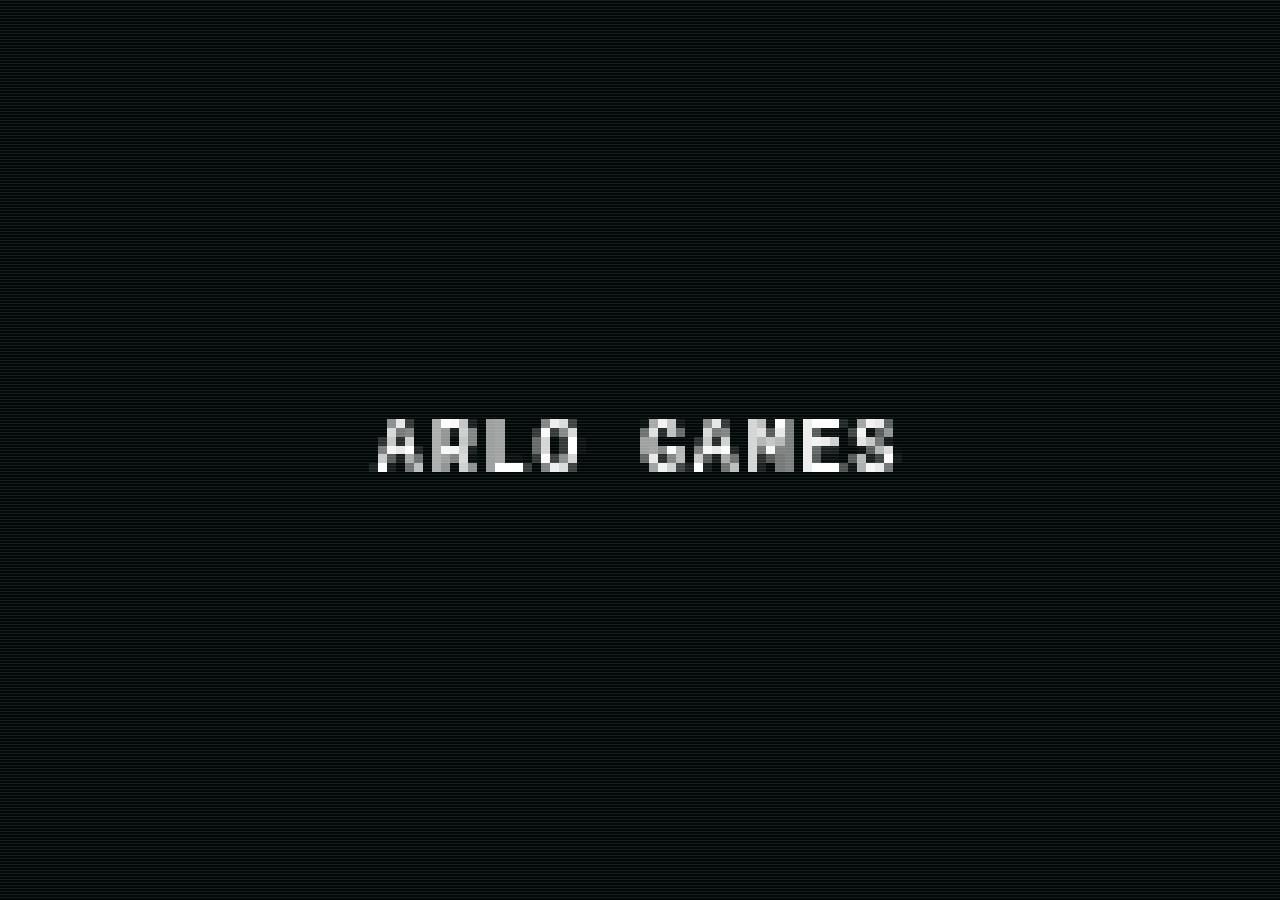
==== cheat-chess-v2/index.html @ 186579b4 "Add Cheat Chess v2 test build (online play) at /cheat-chess-v2/ Kept alongside the original build so" ====
<!DOCTYPE html>
<html lang="en">
<head>
<meta charset="UTF-8">
<meta name="robots" content="noindex, nofollow, noarchive">
<meta name="viewport" content="width=device-width, initial-scale=1, maximum-scale=1, user-scalable=no, viewport-fit=cover">
<meta name="theme-color" content="#041413">
<!-- the page itself is always revalidated; js, css and art carry version tags -->
<meta http-equiv="Cache-Control" content="no-cache, must-revalidate">
<meta name="description" content="Cheat Chess: normal chess, except both players hold secret cheat cards.">
<title>Cheat Chess</title>
<link rel="manifest" href="manifest.webmanifest">
<link rel="icon" type="image/png" href="icons/icon-192.png">
<link rel="apple-touch-icon" href="icons/icon-192.png">
<meta name="apple-mobile-web-app-capable" content="yes">
<meta name="apple-mobile-web-app-status-bar-style" content="black-translucent">
<meta name="apple-mobile-web-app-title" content="Cheat Chess">
<meta name="mobile-web-app-capable" content="yes">
<link rel="stylesheet" href="css/fonts.css?v=20261009202502">
<link rel="stylesheet" href="css/style.css?v=20261009202502">
<link rel="stylesheet" href="css/extras.css?v=20261009202502">
<link rel="stylesheet" href="css/lobby.css?v=20261009202502">
<link rel="stylesheet" href="css/battle.css?v=20261009202502">
</head>
<body class="intro-on">

<!-- ============ painted background scene ============ -->
<div id="scene">
  <svg viewBox="0 0 400 800" preserveAspectRatio="xMidYMax slice" aria-hidden="true">
    <defs>
      <linearGradient id="skyG" x1="0" y1="0" x2="0" y2="1">
        <stop offset="0" stop-color="#051616"/><stop offset=".35" stop-color="#0d3533"/><stop offset=".58" stop-color="#236c62"/><stop offset=".72" stop-color="#6fbf9c"/><stop offset=".8" stop-color="#a8e0bf"/>
      </linearGradient>
      <radialGradient id="sunG" cx=".5" cy=".5" r=".5">
        <stop offset="0" stop-color="#f7ffe6" stop-opacity=".95"/><stop offset=".25" stop-color="#d8ffd9" stop-opacity=".55"/><stop offset="1" stop-color="#8fe3c0" stop-opacity="0"/>
      </radialGradient>
      <linearGradient id="mistG" x1="0" y1="0" x2="1" y2="0">
        <stop offset="0" stop-color="#dff" stop-opacity="0"/><stop offset=".5" stop-color="#dff" stop-opacity=".16"/><stop offset="1" stop-color="#dff" stop-opacity="0"/>
      </linearGradient>
    </defs>
    <rect width="400" height="800" fill="url(#skyG)"/>
    <g fill="#e8fff4" opacity=".75">
      <circle cx="30" cy="60" r="1.2"/><circle cx="90" cy="120" r=".9"/><circle cx="150" cy="40" r="1.4"/><circle cx="210" cy="95" r=".8"/><circle cx="270" cy="30" r="1.1"/>
      <circle cx="330" cy="80" r="1.5"/><circle cx="380" cy="150" r=".9"/><circle cx="60" cy="190" r="1"/><circle cx="120" cy="250" r=".8"/><circle cx="350" cy="230" r="1.1"/>
      <circle cx="240" cy="180" r=".7"/><circle cx="20" cy="300" r=".9"/><circle cx="300" cy="300" r=".8"/><circle cx="180" cy="160" r="1.2"/>
      <path d="M318 118l2 5 5 2-5 2-2 5-2-5-5-2 5-2z" opacity=".8"/><path d="M72 88l1.5 4 4 1.5-4 1.5-1.5 4-1.5-4-4-1.5 4-1.5z" opacity=".7"/>
    </g>
    <g class="sunpulse"><circle cx="260" cy="470" r="190" fill="url(#sunG)"/><circle cx="260" cy="470" r="24" fill="#f4ffe8" opacity=".9"/></g>
    <path d="M0 520 L40 480 L80 505 L130 440 L175 490 L220 455 L262 500 L310 430 L360 480 L400 455 V800 H0Z" fill="#3f8a7c" opacity=".55"/>
    <path d="M0 560 L50 520 L95 545 L140 500 L190 548 L240 510 L300 552 L350 515 L400 540 V800 H0Z" fill="#276a60" opacity=".85"/>
    <!-- castle on the ridge -->
    <g fill="#1a4d48">
      <path d="M232 540 V505 h6 v-8 h4 v8 h6 v-18 l7-12 7 12 v18 h6 v-8 h4 v8 h6 v35z"/>
      <path d="M252 487 v-25 l3-8 3 8 v25z"/><circle cx="255" cy="452" r="1.4" fill="#f4ffe8"/>
      <rect x="258" y="508" width="3" height="5" fill="#ffe9a8" opacity=".85"/><rect x="243" y="515" width="2.5" height="4" fill="#ffe9a8" opacity=".7"/>
    </g>
    <rect class="mist" x="-60" y="540" width="520" height="40" fill="url(#mistG)"/>
    <path d="M0 610 Q60 575 120 598 T240 590 T400 580 V800 H0Z" fill="#17463f"/>
    <g fill="#0f3530">
      <path d="M20 612 l10-40 10 40z"/><path d="M36 606 l8-30 8 30z"/><path d="M330 598 l11-44 11 44z"/><path d="M352 600 l8-30 8 30z"/>
      <path d="M160 596 l7-26 7 26z"/><path d="M290 602 l6-22 6 22z"/><path d="M96 604 l6-24 6 24z"/>
    </g>
    <rect class="mist m2" x="-60" y="610" width="520" height="50" fill="url(#mistG)"/>
    <path d="M0 680 Q90 640 190 662 T400 650 V800 H0Z" fill="#0b2926"/>
    <g fill="#071d1b"><path d="M-10 700 l22-80 22 80z"/><path d="M26 704 l15-52 15 52z"/><path d="M360 700 l20-76 20 76z"/><path d="M340 706 l12-44 12 44z"/></g>
    <path d="M0 740 Q120 705 240 728 T400 715 V800 H0Z" fill="#051514"/>
  </svg>
  <div class="veil"></div>
  <div id="fireflies"></div>
</div>

<main id="app">
  <!-- ============ TITLE ============ -->
  <section id="scrTitle" class="screen active">
    <div class="title-top">
      <div class="title-cards" id="titleCards"></div>
      <div class="logo">
        <div class="logo-small">CHEAT</div>
        <div class="logo-big">Chess</div>
        <div class="logo-tag"><span id="tagText">ARLO GAMES</span></div>
      </div>
    </div>
    <nav class="title-menu">
      <button class="plaque primary big" data-act="lobby"><span class="ico" data-icon="play"></span>Enter the Hall</button>
    </nav>
    <p class="title-foot">Normal chess, except each player holds 3 secret cheat cards.</p>
  </section>

  <!-- ============ GAME ============ -->
  <section id="scrGame" class="screen">
    <header class="topbar">
      <button class="icon-btn" id="btnMenu" aria-label="Menu" data-icon="menu"></button>
      <div class="status-plaque" id="status">Your turn</div>
      <button class="icon-btn" id="btnSound" aria-label="Sound"></button>
    </header>
    <div class="player-row fighter opp" id="rowOpp">
      <div class="champ" id="crestOpp"></div>
      <div class="pinfo"><div class="pname" id="nameOpp"></div><div class="captures" id="capOpp"></div></div>
      <div class="opp-hand" id="oppHand"></div>
    </div>
    <div class="board-frame" id="boardFrame">
      <span class="orn tl"></span><span class="orn tr"></span><span class="orn bl"></span><span class="orn br"></span>
      <div id="board"></div>
      <div id="fxLayer"></div>
      <div class="deck-pile" id="deckPile"></div>
    </div>
    <div class="player-row fighter me" id="rowMe">
      <div class="champ" id="crestMe"></div>
      <div class="pinfo"><div class="pname" id="nameMe"></div><div class="captures" id="capMe"></div></div>
      <div class="ticker" id="ticker"></div>
    </div>
    <div class="hand-zone">
      <div class="hand" id="hand"></div>
      <div class="target-bar" id="targetBar">
        <div class="tb-art" id="tbArt"></div>
        <div class="tb-txt"><div class="tb-name" id="tbName"></div><div class="tb-prompt" id="tbPrompt"></div><div class="tb-step" id="tbStep"></div></div>
        <button class="plaque small danger" id="tbCancel">Cancel</button>
      </div>
    </div>
  </section>

  <!-- ============ THE HALL ============ -->
  <section id="scrLobby" class="screen hall">
    <div id="hallScene" aria-hidden="true">
      <svg viewBox="0 0 400 700" preserveAspectRatio="xMidYMid slice">
        <defs>
          <linearGradient id="hallWall" x1="0" y1="0" x2="0" y2="1">
            <stop offset="0" stop-color="var(--h-wall1, #0c2320)"/><stop offset=".55" stop-color="var(--h-wall2, #143530)"/><stop offset="1" stop-color="var(--h-wall3, #0a1c1a)"/>
          </linearGradient>
          <linearGradient id="hallPillar" x1="0" y1="0" x2="1" y2="0">
            <stop offset="0" stop-color="var(--h-pil1, #0d2521)"/><stop offset=".35" stop-color="var(--h-stone, #2b524a)"/><stop offset=".6" stop-color="var(--h-pil3, #1c3b36)"/><stop offset="1" stop-color="var(--h-pil4, #0a1e1b)"/>
          </linearGradient>
          <linearGradient id="hallNight" x1="0" y1="0" x2="0" y2="1">
            <stop offset="0" stop-color="var(--h-sky1, #071b28)"/><stop offset=".6" stop-color="var(--h-sky2, #14465a)"/><stop offset="1" stop-color="var(--h-sky3, #3f8f86)"/>
          </linearGradient>
          <linearGradient id="hallBeam" x1="0" y1="0" x2="0" y2="1">
            <stop offset="0" stop-color="var(--h-beam, #cfe9d8)" stop-opacity=".30"/><stop offset="1" stop-color="var(--h-beam, #cfe9d8)" stop-opacity="0"/>
          </linearGradient>
          <clipPath id="clipTorchA"><rect x="66" y="178" width="40" height="74"/></clipPath>
          <clipPath id="clipTorchB"><rect x="294" y="178" width="40" height="74"/></clipPath>
          <linearGradient id="carpetShade" x1="0" y1="0" x2="0" y2="1">
            <stop offset="0" stop-color="#000" stop-opacity=".55"/><stop offset=".35" stop-color="#000" stop-opacity=".12"/>
            <stop offset="1" stop-color="var(--h-rugWarm, #ffb46b)" stop-opacity=".10"/>
          </linearGradient>
          <linearGradient id="hallBanner" x1="0" y1="0" x2="0" y2="1">
            <stop offset="0" stop-color="var(--h-ban1, #1f6e63)"/><stop offset="1" stop-color="var(--h-ban2, #0d3a34)"/>
          </linearGradient>
          <radialGradient id="torchGlow" cx=".5" cy=".5" r=".5">
            <stop offset="0" stop-color="var(--h-glow1, #ffcf7a)" stop-opacity=".75"/><stop offset="1" stop-color="var(--h-glow2, #ff9a3a)" stop-opacity="0"/>
          </radialGradient>
          <radialGradient id="floorPool" cx=".5" cy=".5" r=".5">
            <stop offset="0" stop-color="var(--h-pool, #ffe6b0)" stop-opacity=".28"/><stop offset="1" stop-color="var(--h-pool, #ffe6b0)" stop-opacity="0"/>
          </radialGradient>
        </defs>

        <rect width="400" height="700" fill="url(#hallWall)"/>
        <g stroke="var(--h-line, #0a1f1c)" stroke-width="1.4" opacity=".5">
          <path d="M0 60H400M0 120H400M0 180H400M0 240H400M0 300H400M0 360H400"/>
          <path d="M40 60v60M120 0v60M200 60v60M280 0v60M360 60v60M40 180v60M120 120v60M200 180v60M280 120v60M360 180v60M40 300v60M120 240v60M200 300v60M280 240v60M360 300v60"/>
        </g>

        <path d="M150 330V190a50 50 0 0 1 100 0v140z" fill="url(#hallNight)"/>
        <circle cx="222" cy="186" r="20" fill="var(--h-moon, #f2ffe8)" opacity=".92"/>
        <circle cx="214" cy="180" r="4" fill="var(--h-moonShade, #cfe4c4)" opacity=".5"/>
        <g fill="var(--h-stars, #eaffff)" opacity=".85">
          <circle cx="172" cy="210" r="1.6"/><circle cx="186" cy="168" r="1.2"/><circle cx="236" cy="240" r="1.4"/>
          <circle cx="166" cy="266" r="1.1"/><circle cx="242" cy="160" r="1"/><circle cx="196" cy="290" r="1.3"/>
        </g>
        <path d="M150 330V190a50 50 0 0 1 100 0v140" fill="none" stroke="var(--h-frame1, #26514a)" stroke-width="10"/>
        <path d="M150 330V190a50 50 0 0 1 100 0v140" fill="none" stroke="var(--h-frame2, #3b7a6f)" stroke-width="3"/>
        <g stroke="var(--h-frame1, #26514a)" stroke-width="5"><path d="M200 150v180M150 250h100"/></g>
        <path d="M150 330 L120 700 L280 700 L250 330Z" fill="url(#hallBeam)"/>

        <g>
          <rect x="18" y="0" width="64" height="430" fill="url(#hallPillar)"/>
          <rect x="8" y="96" width="84" height="20" rx="4" fill="var(--h-stone, #2b524a)" stroke="var(--h-line, #0a1f1c)" stroke-width="2"/>
          <rect x="8" y="404" width="84" height="26" rx="4" fill="var(--h-stone, #2b524a)" stroke="var(--h-line, #0a1f1c)" stroke-width="2"/>
          <rect x="318" y="0" width="64" height="430" fill="url(#hallPillar)"/>
          <rect x="308" y="96" width="84" height="20" rx="4" fill="var(--h-stone, #2b524a)" stroke="var(--h-line, #0a1f1c)" stroke-width="2"/>
          <rect x="308" y="404" width="84" height="26" rx="4" fill="var(--h-stone, #2b524a)" stroke="var(--h-line, #0a1f1c)" stroke-width="2"/>
        </g>

        <g>
          <path d="M96 60h70v150l-35-22-35 22z" fill="url(#hallBanner)" stroke="var(--h-line, #0a1f1c)" stroke-width="2"/>
          <path d="M234 60h70v150l-35-22-35 22z" fill="url(#hallBanner)" stroke="var(--h-line, #0a1f1c)" stroke-width="2"/>
          <rect x="90" y="52" width="82" height="10" rx="3" fill="var(--h-rod, #7a5320)" stroke="var(--h-rodLine, #2a1606)" stroke-width="2"/>
          <rect x="228" y="52" width="82" height="10" rx="3" fill="var(--h-rod, #7a5320)" stroke="var(--h-rodLine, #2a1606)" stroke-width="2"/>
          <g fill="var(--h-crest, #e8c16a)" opacity=".92">
            <g class="hall-crest" transform="translate(131 112) scale(1.75)"></g>
            <g class="hall-crest" transform="translate(269 112) scale(1.75)"></g>
          </g>
        </g>

        <g class="torch a">
          <circle cx="86" cy="246" r="70" fill="url(#torchGlow)" class="torch-glow"/>
          <rect x="78" y="252" width="16" height="34" rx="4" fill="var(--h-wood, #5a3517)" stroke="#20120a" stroke-width="2"/>
          <ellipse cx="86" cy="254" rx="11" ry="4" fill="#2a1a0c"/>
          <g clip-path="url(#clipTorchA)">
            <image class="fire-sprite" href="art/fx/fire.png?v=6" x="66.0" y="178" width="320" height="74" preserveAspectRatio="none" style="--fw:40px;animation-delay:0s"/>
          </g>
        </g>
        <g class="torch b">
          <circle cx="314" cy="246" r="70" fill="url(#torchGlow)" class="torch-glow"/>
          <rect x="306" y="252" width="16" height="34" rx="4" fill="var(--h-wood, #5a3517)" stroke="#20120a" stroke-width="2"/>
          <ellipse cx="314" cy="254" rx="11" ry="4" fill="#2a1a0c"/>
          <g clip-path="url(#clipTorchB)">
            <image class="fire-sprite" href="art/fx/fire.png?v=6" x="294.0" y="178" width="320" height="74" preserveAspectRatio="none" style="--fw:40px;animation-delay:-0.21s"/>
          </g>
        </g>

        <path d="M0 430h400v270H0z" fill="var(--h-floor, #0a1f1c)"/>
        <g class="hall-floor" stroke="var(--h-line, #0a1f1c)" stroke-width="0.8"><polygon points="-14.5,430 5.0,430 -43.8,443 -68.1,443" fill="var(--h-tileB, #122b27)"/><polygon points="5.0,430 24.5,430 -19.4,443 -43.8,443" fill="var(--h-tileA, #1d423c)"/><polygon points="24.5,430 44.0,430 5.0,443 -19.4,443" fill="var(--h-tileB, #122b27)"/><polygon points="44.0,430 63.5,430 29.4,443 5.0,443" fill="var(--h-tileA, #1d423c)"/><polygon points="63.5,430 83.0,430 53.8,443 29.4,443" fill="var(--h-tileB, #122b27)"/><polygon points="83.0,430 102.5,430 78.1,443 53.8,443" fill="var(--h-tileA, #1d423c)"/><polygon points="102.5,430 122.0,430 102.5,443 78.1,443" fill="var(--h-tileB, #122b27)"/><polygon points="122.0,430 141.5,430 126.9,443 102.5,443" fill="var(--h-tileA, #1d423c)"/><polygon points="141.5,430 161.0,430 151.2,443 126.9,443" fill="var(--h-tileB, #122b27)"/><polygon points="161.0,430 180.5,430 175.6,443 151.2,443" fill="var(--h-tileA, #1d423c)"/><polygon points="180.5,430 200.0,430 200.0,443 175.6,443" fill="var(--h-tileB, #122b27)"/><polygon points="200.0,430 219.5,430 224.4,443 200.0,443" fill="var(--h-tileA, #1d423c)"/><polygon points="219.5,430 239.0,430 248.8,443 224.4,443" fill="var(--h-tileB, #122b27)"/><polygon points="239.0,430 258.5,430 273.1,443 248.8,443" fill="var(--h-tileA, #1d423c)"/><polygon points="258.5,430 278.0,430 297.5,443 273.1,443" fill="var(--h-tileB, #122b27)"/><polygon points="278.0,430 297.5,430 321.9,443 297.5,443" fill="var(--h-tileA, #1d423c)"/><polygon points="297.5,430 317.0,430 346.2,443 321.9,443" fill="var(--h-tileB, #122b27)"/><polygon points="317.0,430 336.5,430 370.6,443 346.2,443" fill="var(--h-tileA, #1d423c)"/><polygon points="336.5,430 356.0,430 395.0,443 370.6,443" fill="var(--h-tileB, #122b27)"/><polygon points="356.0,430 375.5,430 419.4,443 395.0,443" fill="var(--h-tileA, #1d423c)"/><polygon points="375.5,430 395.0,430 443.8,443 419.4,443" fill="var(--h-tileB, #122b27)"/><polygon points="395.0,430 414.5,430 468.1,443 443.8,443" fill="var(--h-tileA, #1d423c)"/><polygon points="-19.4,443 5.0,443 -82.0,472 -117.2,472" fill="var(--h-tileA, #1d423c)"/><polygon points="5.0,443 29.4,443 -46.8,472 -82.0,472" fill="var(--h-tileB, #122b27)"/><polygon points="29.4,443 53.8,443 -11.5,472 -46.8,472" fill="var(--h-tileA, #1d423c)"/><polygon points="53.8,443 78.1,443 23.8,472 -11.5,472" fill="var(--h-tileB, #122b27)"/><polygon points="78.1,443 102.5,443 59.0,472 23.8,472" fill="var(--h-tileA, #1d423c)"/><polygon points="102.5,443 126.9,443 94.2,472 59.0,472" fill="var(--h-tileB, #122b27)"/><polygon points="126.9,443 151.2,443 129.5,472 94.2,472" fill="var(--h-tileA, #1d423c)"/><polygon points="151.2,443 175.6,443 164.8,472 129.5,472" fill="var(--h-tileB, #122b27)"/><polygon points="175.6,443 200.0,443 200.0,472 164.8,472" fill="var(--h-tileA, #1d423c)"/><polygon points="200.0,443 224.4,443 235.2,472 200.0,472" fill="var(--h-tileB, #122b27)"/><polygon points="224.4,443 248.8,443 270.5,472 235.2,472" fill="var(--h-tileA, #1d423c)"/><polygon points="248.8,443 273.1,443 305.8,472 270.5,472" fill="var(--h-tileB, #122b27)"/><polygon points="273.1,443 297.5,443 341.0,472 305.8,472" fill="var(--h-tileA, #1d423c)"/><polygon points="297.5,443 321.9,443 376.2,472 341.0,472" fill="var(--h-tileB, #122b27)"/><polygon points="321.9,443 346.2,443 411.5,472 376.2,472" fill="var(--h-tileA, #1d423c)"/><polygon points="346.2,443 370.6,443 446.8,472 411.5,472" fill="var(--h-tileB, #122b27)"/><polygon points="370.6,443 395.0,443 482.0,472 446.8,472" fill="var(--h-tileA, #1d423c)"/><polygon points="395.0,443 419.4,443 517.2,472 482.0,472" fill="var(--h-tileB, #122b27)"/><polygon points="-11.5,472 23.8,472 -53.1,513 -103.8,513" fill="var(--h-tileA, #1d423c)"/><polygon points="23.8,472 59.0,472 -2.5,513 -53.1,513" fill="var(--h-tileB, #122b27)"/><polygon points="59.0,472 94.2,472 48.1,513 -2.5,513" fill="var(--h-tileA, #1d423c)"/><polygon points="94.2,472 129.5,472 98.8,513 48.1,513" fill="var(--h-tileB, #122b27)"/><polygon points="129.5,472 164.8,472 149.4,513 98.8,513" fill="var(--h-tileA, #1d423c)"/><polygon points="164.8,472 200.0,472 200.0,513 149.4,513" fill="var(--h-tileB, #122b27)"/><polygon points="200.0,472 235.2,472 250.6,513 200.0,513" fill="var(--h-tileA, #1d423c)"/><polygon points="235.2,472 270.5,472 301.2,513 250.6,513" fill="var(--h-tileB, #122b27)"/><polygon points="270.5,472 305.8,472 351.9,513 301.2,513" fill="var(--h-tileA, #1d423c)"/><polygon points="305.8,472 341.0,472 402.5,513 351.9,513" fill="var(--h-tileB, #122b27)"/><polygon points="341.0,472 376.2,472 453.1,513 402.5,513" fill="var(--h-tileA, #1d423c)"/><polygon points="376.2,472 411.5,472 503.8,513 453.1,513" fill="var(--h-tileB, #122b27)"/><polygon points="-53.1,513 -2.5,513 -82.0,566 -152.5,566" fill="var(--h-tileA, #1d423c)"/><polygon points="-2.5,513 48.1,513 -11.5,566 -82.0,566" fill="var(--h-tileB, #122b27)"/><polygon points="48.1,513 98.8,513 59.0,566 -11.5,566" fill="var(--h-tileA, #1d423c)"/><polygon points="98.8,513 149.4,513 129.5,566 59.0,566" fill="var(--h-tileB, #122b27)"/><polygon points="149.4,513 200.0,513 200.0,566 129.5,566" fill="var(--h-tileA, #1d423c)"/><polygon points="200.0,513 250.6,513 270.5,566 200.0,566" fill="var(--h-tileB, #122b27)"/><polygon points="250.6,513 301.2,513 341.0,566 270.5,566" fill="var(--h-tileA, #1d423c)"/><polygon points="301.2,513 351.9,513 411.5,566 341.0,566" fill="var(--h-tileB, #122b27)"/><polygon points="351.9,513 402.5,513 482.0,566 411.5,566" fill="var(--h-tileA, #1d423c)"/><polygon points="402.5,513 453.1,513 552.5,566 482.0,566" fill="var(--h-tileB, #122b27)"/><polygon points="-11.5,566 59.0,566 12.5,628 -81.2,628" fill="var(--h-tileB, #122b27)"/><polygon points="59.0,566 129.5,566 106.2,628 12.5,628" fill="var(--h-tileA, #1d423c)"/><polygon points="129.5,566 200.0,566 200.0,628 106.2,628" fill="var(--h-tileB, #122b27)"/><polygon points="200.0,566 270.5,566 293.8,628 200.0,628" fill="var(--h-tileA, #1d423c)"/><polygon points="270.5,566 341.0,566 387.5,628 293.8,628" fill="var(--h-tileB, #122b27)"/><polygon points="341.0,566 411.5,566 481.2,628 387.5,628" fill="var(--h-tileA, #1d423c)"/><polygon points="-81.2,628 12.5,628 -41.5,700 -162.2,700" fill="var(--h-tileA, #1d423c)"/><polygon points="12.5,628 106.2,628 79.2,700 -41.5,700" fill="var(--h-tileB, #122b27)"/><polygon points="106.2,628 200.0,628 200.0,700 79.2,700" fill="var(--h-tileA, #1d423c)"/><polygon points="200.0,628 293.8,628 320.8,700 200.0,700" fill="var(--h-tileB, #122b27)"/><polygon points="293.8,628 387.5,628 441.5,700 320.8,700" fill="var(--h-tileA, #1d423c)"/><polygon points="387.5,628 481.2,628 562.2,700 441.5,700" fill="var(--h-tileB, #122b27)"/></g>
        <g class="carpet">
          <polygon points="150,430 250,430 253,443 147,443" fill="var(--h-rug1, #6b2632)"/><path d="M147 443H253" stroke="var(--h-rugLine, #8d3a42)" stroke-width="1.2" opacity=".75"/><polygon points="147,443 253,443 258,472 142,472" fill="var(--h-rug2, #5a1f2a)"/><path d="M142 472H258" stroke="var(--h-rugLine, #8d3a42)" stroke-width="1.6" opacity=".75"/><polygon points="142,472 258,472 267,513 133,513" fill="var(--h-rug1, #6b2632)"/><path d="M133 513H267" stroke="var(--h-rugLine, #8d3a42)" stroke-width="2.1" opacity=".75"/><polygon points="133,513 267,513 277,566 123,566" fill="var(--h-rug2, #5a1f2a)"/><path d="M123 566H277" stroke="var(--h-rugLine, #8d3a42)" stroke-width="2.5" opacity=".75"/><polygon points="123,566 277,566 290,628 110,628" fill="var(--h-rug1, #6b2632)"/><path d="M110 628H290" stroke="var(--h-rugLine, #8d3a42)" stroke-width="3.0" opacity=".75"/><polygon points="110,628 290,628 304,700 96,700" fill="var(--h-rug2, #5a1f2a)"/><path d="M96 700H304" stroke="var(--h-rugLine, #8d3a42)" stroke-width="3.4" opacity=".75"/>
          <polyline points="162,430 160,443 155,472 149,513 141,566 131,628 120,700" fill="none" stroke="var(--h-rugTrim, #c9963c)" stroke-width="2.6" opacity=".85"/>
          <polyline points="238,430 240,443 245,472 251,513 259,566 269,628 280,700" fill="none" stroke="var(--h-rugTrim, #c9963c)" stroke-width="2.6" opacity=".85"/>
          <polygon points="150,430 250,430 304,700 96,700" fill="url(#carpetShade)"/>
          <path d="M96 694v10" stroke="var(--h-fringe, #d9b35c)" stroke-width="2.4" opacity=".7"/><path d="M106 694v10" stroke="var(--h-fringe, #d9b35c)" stroke-width="2.4" opacity=".7"/><path d="M116 694v10" stroke="var(--h-fringe, #d9b35c)" stroke-width="2.4" opacity=".7"/><path d="M126 694v10" stroke="var(--h-fringe, #d9b35c)" stroke-width="2.4" opacity=".7"/><path d="M136 694v10" stroke="var(--h-fringe, #d9b35c)" stroke-width="2.4" opacity=".7"/><path d="M146 694v10" stroke="var(--h-fringe, #d9b35c)" stroke-width="2.4" opacity=".7"/><path d="M155 694v10" stroke="var(--h-fringe, #d9b35c)" stroke-width="2.4" opacity=".7"/><path d="M165 694v10" stroke="var(--h-fringe, #d9b35c)" stroke-width="2.4" opacity=".7"/><path d="M175 694v10" stroke="var(--h-fringe, #d9b35c)" stroke-width="2.4" opacity=".7"/><path d="M185 694v10" stroke="var(--h-fringe, #d9b35c)" stroke-width="2.4" opacity=".7"/><path d="M195 694v10" stroke="var(--h-fringe, #d9b35c)" stroke-width="2.4" opacity=".7"/><path d="M205 694v10" stroke="var(--h-fringe, #d9b35c)" stroke-width="2.4" opacity=".7"/><path d="M215 694v10" stroke="var(--h-fringe, #d9b35c)" stroke-width="2.4" opacity=".7"/><path d="M225 694v10" stroke="var(--h-fringe, #d9b35c)" stroke-width="2.4" opacity=".7"/><path d="M235 694v10" stroke="var(--h-fringe, #d9b35c)" stroke-width="2.4" opacity=".7"/><path d="M245 694v10" stroke="var(--h-fringe, #d9b35c)" stroke-width="2.4" opacity=".7"/><path d="M254 694v10" stroke="var(--h-fringe, #d9b35c)" stroke-width="2.4" opacity=".7"/><path d="M264 694v10" stroke="var(--h-fringe, #d9b35c)" stroke-width="2.4" opacity=".7"/><path d="M274 694v10" stroke="var(--h-fringe, #d9b35c)" stroke-width="2.4" opacity=".7"/><path d="M284 694v10" stroke="var(--h-fringe, #d9b35c)" stroke-width="2.4" opacity=".7"/><path d="M294 694v10" stroke="var(--h-fringe, #d9b35c)" stroke-width="2.4" opacity=".7"/><path d="M304 694v10" stroke="var(--h-fringe, #d9b35c)" stroke-width="2.4" opacity=".7"/>
        </g>
        <ellipse cx="200" cy="470" rx="150" ry="46" fill="url(#floorPool)"/>
        <g fill="var(--h-motes, #fff3c4)" opacity=".55" class="motes">
          <circle cx="120" cy="360" r="2"/><circle cx="300" cy="300" r="1.6"/><circle cx="240" cy="420" r="1.8"/>
          <circle cx="80" cy="330" r="1.4"/><circle cx="330" cy="400" r="2"/><circle cx="170" cy="280" r="1.4"/>
        </g>
      </svg>
      <div class="hall-decor" id="hallDecor"></div>
    </div>
    <div class="hall-top">
      <button class="icon-btn" data-back aria-label="Back to title" data-icon="back"></button>
      <div class="hall-rank">
        <div class="lobby-rank" id="lobbyRank"></div>
        <div class="bar"><i id="lobbyXpBar"></i></div>
        <div class="lobby-xp" id="lobbyXp"></div>
      </div>
      <div class="coin-row"><span class="coin"></span><b id="lobbyGambits">0</b></div>
    </div>

    <div class="hero-wrap">
      <button class="hero3d" id="lobbyHero" aria-label="Your champion">
        <div class="hero-inner" id="heroInner">
          <div class="hero-face front" id="heroFront"></div>
        </div>
      </button>
    </div>

    <div class="hall-stage">
      <div class="rail left" id="railLeft"></div>
      <div class="rail right" id="railRight"></div>
    </div>

    <div class="hall-play">
      <button class="plaque primary big" data-act="vsai"><span class="ico" data-icon="play"></span>Play</button>
      <div class="play-row">
        <button class="plaque" data-act="friends" id="btnFriends"><span class="ico" data-icon="crown"></span>Play a Friend<span class="badge" id="friendsBadge"></span></button>
        <button class="plaque" data-act="pvp"><span class="ico" data-icon="cards"></span>Pass &amp; Play</button>
      </div>
    </div>
    <div class="hall-foot">
      <button class="mini" data-act="howto"><span data-icon="scroll"></span>How to Play</button>
      <button class="mini" data-act="settings"><span data-icon="gear"></span>Settings</button>
    </div>
  </section>

  <!-- ============ CARDS (deck + codex) ============ -->
  <section id="scrCards" class="screen">
    <div class="scr-head">
      <button class="icon-btn" data-back aria-label="Back" data-icon="back"></button>
      <h2>Cards<span class="sub" id="cardsSub"></span></h2>
      <div class="deck-count" id="deckCount">0/20</div>
    </div>
    <div class="deck-tray" id="deckTray">
      <div class="tray-head">
        <b>Your Deck</b><span class="tray-hint" id="trayHint"></span>
        <button class="mini" id="deckAuto">Auto Fill</button>
      </div>
      <div class="tray-strip" id="trayStrip"></div>
    </div>
    <div class="chips" id="codexChips"></div>
    <div class="scroll" id="cardsScroll"><div class="grid" id="cardsGrid"></div></div>
  </section>

  <!-- ============ FRIENDS ============ -->
  <section id="scrFriends" class="screen">
    <div class="scr-head">
      <button class="icon-btn" data-back aria-label="Back" data-icon="back"></button>
      <h2>Friends<span class="sub" id="friendsSub"></span></h2>
    </div>
    <div class="scroll">
      <div class="net-state" id="friendsNet"></div>
      <div class="panel code-panel">
        <div class="panel-label">Your code</div>
        <div class="my-code" id="myCode">ARLO-000-000</div>
        <div class="panel-note">Give this to a friend so they can add you. It is yours until you change it.</div>
        <div class="row-btns">
          <button class="plaque small" id="codeCopy">Copy</button>
          <button class="plaque small" id="codeNew">New Code</button>
        </div>
      </div>

      <div class="panel">
        <div class="panel-label">Add a friend</div>
        <div class="code-entry">
          <input id="codeInput" class="code-input" type="text" inputmode="latin" autocomplete="off"
                 spellcheck="false" maxlength="13" placeholder="ARLO-000-000" aria-label="Friend code">
          <button class="plaque small primary" id="codeAdd">Add</button>
        </div>
        <div class="panel-note" id="addNote">They have to accept before you can play.</div>
      </div>

      <div id="requestsBlock"></div>
      <div id="friendsBlock"></div>

      <div class="panel" id="signInPanel">
        <div class="panel-label">Keep your account</div>
        <div class="panel-note" id="signInNote"></div>
        <div class="row-btns"><button class="plaque small" id="signInBtn">Sign in with Google</button></div>
      </div>
    </div>
  </section>

  <!-- ============ HALLS ============ -->
  <section id="scrHalls" class="screen">
    <div class="scr-head">
      <button class="icon-btn" data-back aria-label="Back" data-icon="back"></button>
      <h2>Your Hall<span class="sub" id="hallsSub"></span></h2>
      <div class="coin-row"><span class="coin"></span><b id="hallsGambits">0</b></div>
    </div>
    <div class="scroll">
      <div id="hallGrid"></div>
    </div>
  </section>

  <!-- ============ CHAMPION ============ -->
  <section id="scrAvatar" class="screen armoury">
    <div id="forgeScene" aria-hidden="true">
      <svg viewBox="0 0 400 540" preserveAspectRatio="xMidYMax slice">
        <defs>
          <radialGradient id="vaultBeam" cx="50%" cy="-6%" r="86%">
            <stop offset="0" stop-color="#dff3e6" stop-opacity=".17"/>
            <stop offset="1" stop-color="#dff3e6" stop-opacity="0"/>
          </radialGradient>
          <linearGradient id="vaultFloor" x1="0" y1="0" x2="0" y2="1">
            <stop offset="0" stop-color="#16231f"/><stop offset="1" stop-color="#060d0b"/>
          </linearGradient>
          <linearGradient id="wallFade" x1="0" y1="0" x2="0" y2="1">
            <stop offset="0" stop-color="#05100d" stop-opacity=".55"/>
            <stop offset=".35" stop-color="#05100d" stop-opacity="0"/>
            <stop offset="1" stop-color="#05100d" stop-opacity=".55"/>
          </linearGradient>
        </defs>

        <rect width="400" height="540" fill="#0e1816"/>

        <!-- the rock face -->
        <g><polygon points="-29,-28 21,-19 28,17 -27,12" fill="#112621"/><polygon points="32,-25 113,-24 113,17 28,15" fill="#172c27"/><polygon points="117,-23 190,-22 193,12 119,17" fill="#142924"/><polygon points="197,-24 274,-26 276,15 191,12" fill="#172c27"/><polygon points="280,-23 353,-28 349,10 273,15" fill="#192e29"/><polygon points="350,-21 422,-21 415,9 352,14" fill="#182d28"/><polygon points="-8,10 48,16 53,59 -6,52" fill="#132823"/><polygon points="60,18 144,11 153,53 60,57" fill="#132823"/><polygon points="147,16 196,14 195,56 149,54" fill="#152a25"/><polygon points="204,18 285,17 288,52 198,51" fill="#152a25"/><polygon points="291,20 349,10 343,61 295,53" fill="#152a25"/><polygon points="352,13 434,19 434,55 353,52" fill="#102520"/><polygon points="-14,60 63,60 54,95 -20,96" fill="#162b26"/><polygon points="56,54 141,63 141,98 64,90" fill="#162b26"/><polygon points="142,61 202,55 195,92 145,95" fill="#172c27"/><polygon points="202,63 266,55 267,90 197,91" fill="#142924"/><polygon points="271,63 352,58 349,91 261,96" fill="#112621"/><polygon points="353,57 430,56 426,92 347,92" fill="#0f241f"/><polygon points="-7,101 85,92 87,142 -6,147" fill="#122722"/><polygon points="91,92 144,94 144,142 89,144" fill="#172c27"/><polygon points="142,98 200,100 202,143 143,149" fill="#0f241f"/><polygon points="205,101 256,95 259,148 202,147" fill="#172c27"/><polygon points="253,97 330,96 334,144 256,149" fill="#172c27"/><polygon points="337,91 399,98 399,149 340,143" fill="#172c27"/><polygon points="400,91 459,99 459,149 393,140" fill="#122722"/><polygon points="-25,142 50,144 54,180 -21,182" fill="#0f241f"/><polygon points="53,148 134,151 135,190 49,190" fill="#0e231e"/><polygon points="134,148 204,146 205,188 137,182" fill="#112621"/><polygon points="206,147 256,150 255,186 206,185" fill="#0d221d"/><polygon points="252,144 324,141 328,181 254,188" fill="#122722"/><polygon points="321,141 408,150 408,181 326,185" fill="#112621"/><polygon points="403,151 500,150 501,181 409,187" fill="#142924"/><polygon points="-13,181 56,190 53,221 -18,222" fill="#102520"/><polygon points="59,185 142,190 148,227 56,229" fill="#122722"/><polygon points="151,186 215,184 216,230 148,221" fill="#0f241f"/><polygon points="214,184 301,185 303,230 210,221" fill="#112621"/><polygon points="306,189 360,189 358,220 304,221" fill="#122722"/><polygon points="357,188 406,182 413,225 360,220" fill="#0c211c"/><polygon points="407,190 498,184 498,229 417,225" fill="#142924"/><polygon points="-24,231 67,223 62,270 -27,273" fill="#0e231e"/><polygon points="61,228 133,224 130,271 64,271" fill="#0c211c"/><polygon points="132,228 222,227 230,276 136,272" fill="#152a25"/><polygon points="231,230 322,226 317,269 232,277" fill="#132823"/><polygon points="321,226 400,228 393,272 319,273" fill="#132823"/><polygon points="398,231 452,223 456,274 397,269" fill="#112621"/><polygon points="-28,274 67,270 69,314 -28,317" fill="#142924"/><polygon points="67,274 117,278 115,319 66,321" fill="#0c211c"/><polygon points="122,280 191,274 191,317 127,312" fill="#142924"/><polygon points="195,276 274,277 268,316 201,320" fill="#142924"/><polygon points="269,273 353,278 359,321 268,311" fill="#122722"/><polygon points="354,273 414,275 416,312 352,319" fill="#142924"/><polygon points="416,272 474,272 474,315 423,316" fill="#102520"/><polygon points="-27,316 60,313 60,356 -25,359" fill="#0e231e"/><polygon points="62,323 154,319 149,366 68,365" fill="#102520"/><polygon points="160,317 249,320 248,364 161,364" fill="#112621"/><polygon points="249,314 294,321 292,362 252,365" fill="#0d221d"/><polygon points="305,314 389,323 392,356 296,358" fill="#122722"/><polygon points="395,319 444,322 442,366 385,359" fill="#0b201b"/><polygon points="-13,359 76,367 78,404 -5,396" fill="#0d221d"/><polygon points="84,365 169,364 171,403 83,400" fill="#091e19"/><polygon points="178,362 238,364 235,398 176,397" fill="#102520"/><polygon points="245,364 308,360 299,395 246,400" fill="#122722"/><polygon points="302,362 348,366 355,395 305,398" fill="#091e19"/><polygon points="352,357 428,367 434,397 356,400" fill="#102520"/><polygon points="-35,401 45,402 41,442 -29,447" fill="#112621"/><polygon points="50,406 100,398 102,450 41,443" fill="#0b201b"/><polygon points="108,396 195,397 189,444 107,448" fill="#102520"/><polygon points="194,404 256,401 261,443 190,442" fill="#081d18"/><polygon points="257,398 317,406 316,445 258,448" fill="#0d221d"/><polygon points="314,405 404,401 402,442 310,449" fill="#102520"/><polygon points="402,398 478,400 472,447 403,446" fill="#0a1f1a"/></g>
        <g><path d="M56 38 L41 52 L38 68 L34 89" stroke="#091310" stroke-width="1.0" fill="none" opacity=".45"/><path d="M317 167 L331 191 L323 219 L338 243" stroke="#091310" stroke-width="1.7" fill="none" opacity=".45"/><path d="M340 298 L325 326 L336 344 L340 366" stroke="#091310" stroke-width="1.6" fill="none" opacity=".45"/><path d="M341 64 L350 79 L345 105 L357 119 L357 147" stroke="#091310" stroke-width="1.0" fill="none" opacity=".45"/><path d="M316 261 L306 274 L294 298 L301 323 L290 337" stroke="#091310" stroke-width="1.1" fill="none" opacity=".45"/><path d="M211 330 L203 350 L188 375 L177 392 L168 420" stroke="#091310" stroke-width="1.3" fill="none" opacity=".45"/><path d="M173 151 L182 172 L194 186 L196 202 L195 230" stroke="#091310" stroke-width="1.7" fill="none" opacity=".45"/></g>
        <rect width="400" height="440" fill="url(#wallFade)"/>

        <!-- light falling from above onto him -->
        <ellipse cx="200" cy="-10" rx="196" ry="400" fill="url(#vaultBeam)"/>

        <!-- the floor he is standing on -->
        <path d="M0 440h400v100H0z" fill="url(#vaultFloor)"/>
        <path d="M0 440h400" stroke="#040c0a" stroke-width="3"/>

        <g fill="#cfe6d6" opacity=".3" class="motes">
          <circle cx="128" cy="286" r="1.5"/><circle cx="286" cy="232" r="1.3"/>
          <circle cx="232" cy="352" r="1.4"/><circle cx="96" cy="196" r="1.1"/>
          <circle cx="316" cy="312" r="1.4"/><circle cx="176" cy="252" r="1.1"/>
        </g>
      </svg>
    </div>
    <div class="scr-head" id="avatarTitle">
      <button class="icon-btn" id="avatarBack" data-back aria-label="Back" data-icon="back"></button>
      <h2>The Armoury<span class="sub" id="avatarSub"></span></h2>
      <div class="coin-row"><span class="coin"></span><b id="avatarGambits">0</b></div>
    </div>
    <div class="forge-stage">
      <div class="slot-rail left" id="railSlotsL"></div>
      <div id="avatarPreview"></div>
      <div class="slot-rail right" id="railSlotsR"></div>
    </div>
    <div class="rack">
      <div class="rack-head"><b id="rackTitle">Armour</b><span id="rackSub"></span></div>
      <button class="rack-arrow prev" id="rackPrev" aria-label="Previous">&#8249;</button>
      <div class="rack-strip" id="avatarOptions"></div>
      <button class="rack-arrow next" id="rackNext" aria-label="Next">&#8250;</button>
    </div>
    <div class="deck-actions"><button class="plaque primary" id="avatarDone">Done</button></div>
  </section>

  <!-- ============ SHOP ============ -->
  <section id="scrShop" class="screen">
    <div class="scr-head">
      <button class="icon-btn" data-back aria-label="Back" data-icon="back"></button>
      <h2>Shop<span class="sub">Looks only. Nothing here changes the game.</span></h2>
      <div class="coin-row"><span class="coin"></span><b id="shopGambits">0</b></div>
    </div>
    <div class="chips" id="shopTabs"></div>
    <div class="scroll"><div class="shop-grid" id="shopGrid"></div></div>
  </section>

  <!-- ============ CHALLENGES ============ -->
  <section id="scrChallenges" class="screen">
    <div class="scr-head">
      <button class="icon-btn" data-back aria-label="Back" data-icon="back"></button>
      <h2>Challenges<span class="sub">Complete challenges to unlock Relic cards</span></h2>
    </div>
    <div class="scroll" id="challengesBody"></div>
  </section>

  <!-- ============ SETTINGS & STATS ============ -->
  <section id="scrSettings" class="screen">
    <div class="scr-head">
      <button class="icon-btn" data-back aria-label="Back" data-icon="back"></button>
      <h2>Settings &amp; Stats</h2>
    </div>
    <div class="scroll" id="settingsBody"></div>
  </section>
</main>

<div id="inspector" class="overlay">
  <div class="backdrop" data-close></div>
  <div class="insp-stage" data-close><div class="insp-glow"></div><div class="insp-aura"></div><div id="inspCard"></div></div>
  <div class="insp-info" id="inspInfo">
    <div class="insp-meta" id="inspMeta"></div>
    <div class="insp-reason" id="inspReason"></div>
    <div class="insp-actions"><button class="plaque" id="inspBack">Back</button><button class="plaque primary" id="inspPlay">Activate</button></div>
  </div>
</div>

<div id="modal" class="overlay">
  <div class="backdrop" id="modalBackdrop"></div>
  <div class="modal-box" id="modalBox"></div>
</div>

<div id="curtain" class="overlay">
  <div class="backdrop"></div>
  <div class="curtain-inner">
    <div class="crest" id="curtainCrest"></div>
    <h3 id="curtainTitle">Pass the device</h3>
    <p id="curtainText">Hand the phone to the next player. No peeking at their cards!</p>
    <button class="plaque primary" id="curtainGo">I'm Ready</button>
  </div>
</div>

<div id="reward" class="overlay">
  <div class="backdrop"></div>
  <div class="reward-inner">
    <div class="end-rays"></div>
    <div class="reward-kicker">Challenge Complete</div>
    <div class="reward-title" id="rewardTitle"></div>
    <div class="reward-desc" id="rewardDesc"></div>
    <div class="reward-card" id="rewardCard"></div>
    <div class="reward-note" id="rewardNote"></div>
    <button class="plaque primary" id="rewardGo">Awesome!</button>
  </div>
</div>

<div id="intro" aria-hidden="true">
  <canvas id="introCanvas"></canvas>
  <div class="intro-scan"></div>
</div>

<div id="fxTop"></div>
<div id="toasts"></div>

<script src="js/engine.js?v=20261009202502"></script>
<script src="js/ai.js?v=20261009202502"></script>
<script src="js/cards.js?v=20261009202502"></script>
<script src="js/art.js?v=20261009202502"></script>
<script src="js/audio.js?v=20261009202502"></script>
<script src="js/store.js?v=20261009202502"></script>
<script src="js/progress.js?v=20261009202502"></script>
<script src="js/firebase-config.js?v=20261009202502"></script>
<script src="js/account.js?v=20261009202502"></script>
<script src="js/avatar.js?v=20261009202502"></script>
<script src="js/halls.js?v=20261009202502"></script>
<script src="js/shop.js?v=20261009202502"></script>
<script src="js/game.js?v=20261009202502"></script>
<script src="js/net.js?v=20261009202502"></script>
<script src="js/firebase-backend.js?v=20261009202502"></script>
<script src="js/ui.js?v=20261009202502"></script>
</body>
</html>
---- cheat-chess-v2/css/fonts.css ----
/* Local copies of the fonts (optional). Run tools/fetch-fonts.py once to download them
   into www/fonts so the Android app looks right even when offline.
   If the files are missing the app falls back to Google Fonts, then to Georgia. */
@font-face{ font-family:'CinzelLocal'; src:url('../fonts/cinzel-700.woff2') format('woff2'); font-weight:600 700; font-display:swap; }
@font-face{ font-family:'CinzelLocal'; src:url('../fonts/cinzel-900.woff2') format('woff2'); font-weight:800 900; font-display:swap; }
@font-face{ font-family:'CinzelDecorativeLocal'; src:url('../fonts/cinzel-decorative-900.woff2') format('woff2'); font-weight:700 900; font-display:swap; }
@font-face{ font-family:'AlegreyaSansLocal'; src:url('../fonts/alegreya-sans-500.woff2') format('woff2'); font-weight:400 500; font-display:swap; }
@font-face{ font-family:'AlegreyaSansLocal'; src:url('../fonts/alegreya-sans-700.woff2') format('woff2'); font-weight:600 700; font-display:swap; }
@font-face{ font-family:'AlegreyaSansLocal'; src:url('../fonts/alegreya-sans-800.woff2') format('woff2'); font-weight:800 900; font-display:swap; }
---- cheat-chess-v2/css/style.css ----
/* =========================================================================
   CHEAT CHESS: Enchanted fantasy theme
   ========================================================================= */
:root{
  --f-logo: 'CinzelDecorativeLocal','Cinzel Decorative','CinzelLocal','Cinzel',Georgia,serif;
  --f-head: 'CinzelLocal','Cinzel',Georgia,'Times New Roman',serif;
  --f-body: 'AlegreyaSansLocal','Alegreya Sans','Segoe UI',Roboto,system-ui,sans-serif;

  --ink:#f4ead2; --ink-soft:#c9d8cf; --ink-mute:#8fb0a6;
  --gold:#e8c16a; --gold-hi:#fff0c0; --gold-lo:#9a6a22;
  --teal-0:#041413; --teal-1:#082422; --teal-2:#0f3a38; --teal-3:#1d5c57; --teal-4:#2f8a7c;
  --parch:#f3e4bf; --parch-2:#dcc28c; --ink-dark:#2a1a08;
  --mint:#5fe8b4; --danger:#ff5a64; --sky:#63d0ff;

  --sq-light:#e4eddc; --sq-dark:#3e8173; --sq-coord-light:#3e8173; --sq-coord-dark:#e4eddc;

  --safe-t: env(safe-area-inset-top, 0px);
  --safe-b: env(safe-area-inset-bottom, 0px);
  --board: 360px;
  --cw: 88px;
}
[data-board="moon"]{ --sq-light:#dfe4f2; --sq-dark:#56628f; --sq-coord-light:#56628f; --sq-coord-dark:#dfe4f2; }
[data-board="ember"]{ --sq-light:#f2e2c6; --sq-dark:#a0603f; --sq-coord-light:#a0603f; --sq-coord-dark:#f2e2c6; }

*{ box-sizing:border-box; -webkit-tap-highlight-color:transparent; }
html,body{ margin:0; height:100%; overflow:hidden; background:var(--teal-0); color:var(--ink);
  font-family:var(--f-body); font-size:16px; overscroll-behavior:none;
  -webkit-user-select:none; user-select:none; -webkit-touch-callout:none; touch-action:manipulation; }
button{ font:inherit; color:inherit; border:0; background:none; cursor:pointer; padding:0; }
svg{ display:block; }

/* ---------------------------------------------------------------- scene */
#scene{ position:fixed; inset:0; z-index:0; overflow:hidden; }
#scene > svg{ position:absolute; inset:0; width:100%; height:100%; }
#scene .veil{ position:absolute; inset:0; background:linear-gradient(180deg, rgba(3,14,14,.72), rgba(3,14,14,.55) 40%, rgba(3,14,14,.8));
  opacity:0; transition:opacity .8s ease; }
body.in-game #scene .veil{ opacity:1; }
.mist{ animation:mistDrift 38s ease-in-out infinite alternate; }
.mist.m2{ animation-duration:52s; animation-direction:alternate-reverse; }
@keyframes mistDrift{ from{ transform:translateX(-40px); } to{ transform:translateX(40px); } }
.sunpulse{ animation:sunPulse 7s ease-in-out infinite; transform-origin:260px 470px; }
@keyframes sunPulse{ 0%,100%{ opacity:.85; transform:scale(1); } 50%{ opacity:1; transform:scale(1.06); } }
.firefly{ position:absolute; width:5px; height:5px; border-radius:50%; background:#fffbd0;
  box-shadow:0 0 8px 3px rgba(255,240,150,.7), 0 0 20px 6px rgba(160,255,200,.25);
  animation:fly var(--dur,14s) ease-in-out infinite, blink var(--bl,3s) ease-in-out infinite; opacity:.8; }
@keyframes fly{ 0%{ transform:translate(0,0); } 25%{ transform:translate(var(--x1),var(--y1)); } 50%{ transform:translate(var(--x2),var(--y2)); } 75%{ transform:translate(var(--x3),var(--y3)); } 100%{ transform:translate(0,0); } }
@keyframes blink{ 0%,100%{ opacity:.15; } 50%{ opacity:.95; } }

/* ---------------------------------------------------------------- screens */
/* A phone shaped shell: the game holds the same proportions on any screen,
   and on a desktop it sits in the middle of the scene instead of stretching. */
:root{ --shell-w:480px; --shell-h:960px; }
#app{ position:fixed; inset:0; z-index:1; max-width:var(--shell-w); max-height:var(--shell-h); margin:auto; }
.overlay, #toasts{ max-width:var(--shell-w); margin-inline:auto; }
@media (min-width:600px){
  /* clip, never hidden: a hidden box still scrolls when focus moves inside it */
  #app{ border-radius:20px; overflow:hidden; overflow:clip;
    box-shadow:0 0 0 1px rgba(255,215,130,.16), 0 30px 80px rgba(0,0,0,.7), 0 0 120px rgba(0,0,0,.5); }
  #scene .veil{ background:linear-gradient(180deg, rgba(3,14,14,.86), rgba(3,14,14,.74) 40%, rgba(3,14,14,.9)); }
}
.screen{ position:absolute; inset:0; display:flex; flex-direction:column; padding:calc(var(--safe-t) + 8px) 12px calc(var(--safe-b) + 8px);
  opacity:0; visibility:hidden; transform:scale(1.03); transition:opacity .45s ease, transform .45s ease, visibility 0s linear .45s; }
.screen.active{ opacity:1; visibility:visible; transform:none; transition:opacity .45s ease, transform .45s ease, visibility 0s; }

/* ---------------------------------------------------------------- buttons */
.plaque{ position:relative; display:flex; align-items:center; justify-content:center; gap:10px;
  font-family:var(--f-head); font-weight:700; letter-spacing:.06em; font-size:1rem; color:var(--gold-hi);
  padding:14px 26px; border-radius:14px; min-height:52px;
  background:linear-gradient(180deg,#236660 0%,#123f3b 55%,#0b2c29 100%);
  box-shadow:0 0 0 2px #0a1f1d, 0 0 0 3.5px var(--gold), 0 0 0 5px #0a1f1d, inset 0 1px 0 rgba(255,255,255,.25), inset 0 -8px 16px rgba(0,0,0,.35), 0 10px 22px rgba(0,0,0,.45);
  text-shadow:0 2px 3px rgba(0,0,0,.6); transition:transform .12s ease, filter .12s ease; }
.plaque::before,.plaque::after{ content:''; position:absolute; top:50%; width:9px; height:9px; margin-top:-4.5px;
  background:linear-gradient(135deg,var(--gold-hi),var(--gold-lo)); transform:rotate(45deg); box-shadow:0 0 0 1.5px #0a1f1d; }
.plaque::before{ left:-5px; } .plaque::after{ right:-5px; }
.plaque:active{ transform:translateY(2px) scale(.97); filter:brightness(1.12); }
.plaque .ico{ width:20px; height:20px; flex-shrink:0; }
.plaque.primary{ color:#2a1606; text-shadow:0 1px 0 rgba(255,255,255,.4);
  background:linear-gradient(180deg,#fff0b8 0%,#efc15c 35%,#c68a2c 75%,#a26a1a 100%); }
.plaque.danger{ background:linear-gradient(180deg,#7a2a2e,#4a1216); }
.plaque.small{ font-size:.82rem; padding:10px 14px; min-height:44px; }
.plaque[disabled]{ filter:grayscale(.8) brightness(.7); pointer-events:none; }

.icon-btn{ width:44px; height:44px; border-radius:12px; display:grid; place-items:center; color:var(--gold-hi);
  background:linear-gradient(180deg,rgba(35,102,96,.9),rgba(11,44,41,.9)); box-shadow:0 0 0 1.5px var(--gold-lo), 0 4px 10px rgba(0,0,0,.4); }
.icon-btn svg{ width:22px; height:22px; }
.icon-btn:active{ transform:scale(.94); }

/* ---------------------------------------------------------------- title */
#scrTitle{ align-items:center; justify-content:space-between; text-align:center; }
.title-top{ flex:1; display:flex; flex-direction:column; align-items:center; justify-content:center; min-height:0; width:100%; }
.title-cards{ position:relative; height:clamp(120px,22vh,190px); width:100%; margin-bottom:22px; pointer-events:none; }
.title-cards .tc{ position:absolute; left:50%; top:10px; --cw:clamp(78px,15vh,118px); }
.title-cards .tc:nth-child(1){ transform:translateX(-50%) translateX(-78%) rotate(-16deg); animation:bob1 6s ease-in-out infinite; }
.title-cards .tc:nth-child(2){ transform:translateX(-50%) translateY(-10px); animation:bob2 5s ease-in-out infinite; z-index:2; }
.title-cards .tc:nth-child(3){ transform:translateX(-50%) translateX(78%) rotate(16deg); animation:bob3 7s ease-in-out infinite; }
@keyframes bob1{ 0%,100%{ transform:translateX(-50%) translateX(-78%) rotate(-16deg) translateY(0); } 50%{ transform:translateX(-50%) translateX(-78%) rotate(-13deg) translateY(-8px); } }
@keyframes bob2{ 0%,100%{ transform:translateX(-50%) translateY(-10px); } 50%{ transform:translateX(-50%) translateY(-20px); } }
@keyframes bob3{ 0%,100%{ transform:translateX(-50%) translateX(78%) rotate(16deg) translateY(0); } 50%{ transform:translateX(-50%) translateX(78%) rotate(19deg) translateY(-8px); } }
.logo{ position:relative; z-index:3; }
.logo-small{ font-family:var(--f-head); font-weight:900; letter-spacing:.5em; font-size:clamp(1rem,3.4vh,1.5rem); margin-right:-.5em;
  color:var(--mint); text-shadow:0 0 14px rgba(95,232,180,.6), 0 2px 0 #041413; }
.logo-big{ font-family:var(--f-logo); font-weight:900; font-size:clamp(3rem,10.5vh,5.6rem); line-height:.95; letter-spacing:.02em;
  background:linear-gradient(180deg,#fff7d6 0%,#f5d27a 38%,#c68a2c 62%,#fff0b8 100%); -webkit-background-clip:text; background-clip:text; color:transparent;
  filter:drop-shadow(0 3px 0 #3a2208) drop-shadow(0 10px 18px rgba(0,0,0,.6)); }
.logo-tag{ display:inline-block; margin-top:10px; font-family:var(--f-head); font-weight:700; font-size:.72rem; letter-spacing:.28em; text-transform:uppercase;
  color:var(--gold); padding:6px 16px; border-top:1px solid rgba(232,193,106,.5); border-bottom:1px solid rgba(232,193,106,.5); }
.title-menu{ width:100%; max-width:380px; display:flex; flex-direction:column; gap:16px; padding:10px 8px 6px; }
.title-menu .row{ display:flex; gap:14px; } .title-menu .row > *{ flex:1; }
.title-foot{ font-size:.8rem; color:var(--ink-mute); margin:12px 0 4px; }

/* ---------------------------------------------------------------- headers */
.scr-head{ display:flex; align-items:center; gap:12px; padding:4px 2px 12px; }
.scr-head h2{ flex:1; margin:0; font-family:var(--f-head); font-weight:900; font-size:1.35rem; letter-spacing:.06em; color:var(--gold-hi);
  text-shadow:0 2px 0 #041413, 0 0 18px rgba(232,193,106,.35); }
.scr-head .sub{ font-size:.75rem; color:var(--ink-mute); font-family:var(--f-body); font-weight:700; letter-spacing:.02em; display:block; text-shadow:none; }
.scroll{ flex:1; overflow-y:auto; -webkit-overflow-scrolling:touch; margin:0 -12px; padding:0 12px 20px; }

/* ---------------------------------------------------------------- TCG CARD */
.tcg{ position:relative; width:var(--cw); height:calc(var(--cw) * 1.4); font-size:calc(var(--cw) / 10); flex-shrink:0; perspective:calc(var(--cw) * 8); }
.tcg-inner{ position:absolute; inset:0; transform-style:preserve-3d; transition:transform .6s cubic-bezier(.3,.7,.3,1); }
.tcg.down .tcg-inner{ transform:rotateY(180deg); }
.tcg-face{ position:absolute; inset:0; border-radius:.75em; backface-visibility:hidden; -webkit-backface-visibility:hidden; overflow:hidden;
  padding:.3em; background:linear-gradient(145deg,#fff1bd 0%,#dcaa4e 22%,#7c5018 48%,#c99a45 72%,#fff0b8 100%);
  box-shadow:0 .1em 0 rgba(255,255,255,.4) inset, 0 .5em 1.2em rgba(0,0,0,.55), 0 0 0 .06em #2a1606; }
.tcg-back{ transform:rotateY(180deg); }
.tcg-back svg{ width:100%; height:100%; border-radius:.5em; }
/* The card back carries the logo itself: the same word in the same case, the
   same gold and the same hard dark lift under it. The .5em tracking on CHEAT
   leaves a gap after the last letter, so both lines are nudged right by half
   of it to sit on the same centre line - exactly what the title screen does
   with its negative right margin. */
.back-cheat{ font-family:var(--f-head); font-weight:900; font-size:9px; letter-spacing:4.5px;
  fill:#5fe8b4; }
.back-chess{ font-family:var(--f-logo); font-weight:900; font-size:18.6px; letter-spacing:.02em;
  fill:url(#gLogo); }
.back-cheat.lift{ fill:#041413; }
.back-chess.lift{ fill:#3a2208; }
.tcg-body{ position:relative; height:100%; border-radius:.5em; overflow:hidden; display:flex; flex-direction:column; padding:.3em .34em .26em;
  background:radial-gradient(120% 60% at 50% 0%, var(--mid) 0%, var(--deep) 70%); box-shadow:inset 0 0 0 .07em rgba(255,226,150,.75), inset 0 0 1.2em rgba(0,0,0,.6); }
.tcg-head{ position:relative; display:flex; align-items:center; justify-content:space-between; height:1.25em; flex-shrink:0; z-index:2; }
.tcg-school{ width:1.2em; height:1.2em; border-radius:50%; display:grid; place-items:center; color:var(--deep);
  background:radial-gradient(circle at 35% 30%, #fff, var(--accent) 55%, var(--mid)); box-shadow:0 0 0 .07em #2a1606, 0 0 .5em var(--accent); }
.tcg-school svg{ width:.8em; height:.8em; }
.tcg-copies{ font-family:var(--f-head); font-weight:900; font-size:.62em; color:var(--gold-hi); background:rgba(0,0,0,.45); border-radius:1em; padding:.1em .55em;
  box-shadow:0 0 0 .1em rgba(232,193,106,.6); }
.tcg-gem{ position:absolute; left:50%; top:.05em; width:1.05em; height:1.05em; margin-left:-.525em; transform:rotate(45deg); z-index:3;
  background:radial-gradient(circle at 35% 30%, #fff 0%, var(--gem) 45%, color-mix(in srgb, var(--gem) 55%, #000) 100%);
  box-shadow:0 0 0 .1em #f5d27a, 0 0 0 .17em #3b2508, 0 0 .7em var(--gem); }
.tcg-art{ position:relative; margin-top:.1em; height:5.5em; flex-shrink:0; border-radius:4.2em 4.2em .35em .35em / 3em 3em .35em .35em; overflow:hidden;
  box-shadow:0 0 0 .12em #f0cf7e, 0 0 0 .2em #3b2508, inset 0 0 1em rgba(0,0,0,.5); }
.tcg-art svg{ width:100%; height:100%; }
.tcg-art::after{ content:''; position:absolute; inset:0; border-radius:inherit; box-shadow:inset 0 0 1.2em rgba(0,0,0,.55); pointer-events:none; }
.tcg.rare .tcg-art::before, .tcg.legendary .tcg-art::before{ content:''; position:absolute; inset:0; z-index:1; pointer-events:none; mix-blend-mode:screen;
  background:linear-gradient(115deg, transparent 30%, rgba(255,255,255,.45) 45%, rgba(255,215,140,.25) 52%, transparent 66%); background-size:300% 100%;
  animation:foil 4.5s ease-in-out infinite; }
.tcg.legendary .tcg-art::before{ background:linear-gradient(115deg, transparent 25%, rgba(255,140,170,.4) 40%, rgba(255,255,255,.5) 48%, rgba(140,220,255,.4) 56%, transparent 70%); background-size:300% 100%; }
@keyframes foil{ 0%{ background-position:120% 0; } 60%,100%{ background-position:-120% 0; } }
.tcg-ribbon{ position:relative; z-index:2; margin:-.55em -.5em 0; height:1.55em; display:flex; align-items:center; justify-content:center; flex-shrink:0;
  background:linear-gradient(180deg,#fff6dc,#e8cf98 60%,#caa766); border-radius:.2em; box-shadow:0 0 0 .07em #5b3c12, 0 .2em .4em rgba(0,0,0,.5); }
.tcg-ribbon::before,.tcg-ribbon::after{ content:''; position:absolute; bottom:-.32em; width:.5em; height:.5em; background:#8a6424; z-index:-1; }
.tcg-ribbon::before{ left:.05em; clip-path:polygon(0 0,100% 0,100% 100%); }
.tcg-ribbon::after{ right:.05em; clip-path:polygon(0 0,100% 0,0 100%); }
.tcg-name{ font-family:var(--f-head); font-weight:900; font-size:.74em; letter-spacing:.03em; color:var(--ink-dark); white-space:nowrap; line-height:1; }
.tcg-type{ text-align:center; font-family:var(--f-head); font-weight:700; font-size:.46em; letter-spacing:.14em; text-transform:uppercase; color:var(--accent);
  margin:.55em 0 .3em; text-shadow:0 0 .6em rgba(0,0,0,.8); }
.tcg-text{ flex:1; min-height:0; overflow:hidden; border-radius:.3em; padding:.45em .55em; background:linear-gradient(180deg,#fbf1d7,#e6cf9d);
  box-shadow:inset 0 0 0 .06em #8a6424, inset 0 0 .8em rgba(120,80,20,.25); color:#2b1d0c; display:flex; flex-direction:column; justify-content:space-between; }
.tcg-desc{ font-size:.54em; line-height:1.28; font-weight:700; }
.tcg-flavor{ font-size:.45em; line-height:1.2; font-style:italic; color:#6b4f24; margin-top:.4em; border-top:.08em solid rgba(138,100,36,.35); padding-top:.3em; }
.tcg-foot{ display:flex; justify-content:space-between; font-family:var(--f-head); font-size:.38em; font-weight:700; letter-spacing:.08em; color:rgba(255,236,190,.7);
  margin-top:.35em; padding:0 .3em; }
/* compact (hand / grid) cards */
.tcg.compact .tcg-type,.tcg.compact .tcg-text,.tcg.compact .tcg-foot{ display:none; }
.tcg.compact .tcg-art{ height:8.35em; }
.tcg.compact .tcg-ribbon{ margin-top:-.7em; height:1.9em; }
.tcg.compact .tcg-name{ font-family:var(--f-body); font-weight:800; font-size:1.02em; letter-spacing:0; }
.tcg.compact .tcg-kind{ display:block; }
.tcg-kind{ display:none; text-align:center; margin-top:.5em; font-family:var(--f-head); font-weight:700; font-size:.62em; letter-spacing:.14em; text-transform:uppercase; color:var(--accent); }
.tcg.name-long .tcg-name{ font-size:.66em; }
.tcg.compact.name-long .tcg-name{ font-size:.9em; }

/* ---------------------------------------------------------------- GAME SCREEN */
#scrGame{ padding:calc(var(--safe-t) + 6px) 8px calc(var(--safe-b) + 6px); align-items:center; }
.topbar{ width:100%; max-width:720px; display:flex; align-items:center; gap:10px; height:48px; flex-shrink:0; }
.status-plaque{ flex:1; text-align:center; font-family:var(--f-head); font-weight:900; font-size:.95rem; letter-spacing:.08em; color:var(--gold-hi);
  padding:10px 12px; border-radius:24px; background:linear-gradient(180deg,rgba(15,58,56,.92),rgba(6,26,25,.92));
  box-shadow:0 0 0 1.5px var(--gold-lo), inset 0 1px 0 rgba(255,255,255,.15); transition:color .3s, box-shadow .3s; white-space:nowrap; overflow:hidden; text-overflow:ellipsis; }
.status-plaque.check{ color:#ffd0d3; box-shadow:0 0 0 1.5px var(--danger), 0 0 18px rgba(255,90,100,.55); animation:checkPulse 1.2s ease-in-out infinite; }
.status-plaque.thinking::after{ content:''; display:inline-block; width:1.2em; text-align:left; animation:dots 1.2s steps(4) infinite; }
@keyframes dots{ 0%{ content:''; } 25%{ content:'.'; } 50%{ content:'..'; } 75%{ content:'...'; } }
@keyframes checkPulse{ 50%{ box-shadow:0 0 0 1.5px var(--danger), 0 0 30px rgba(255,90,100,.85); } }

.player-row{ width:var(--board); display:flex; align-items:center; gap:10px; flex-shrink:0; min-height:48px; }
.crest{ width:44px; height:44px; border-radius:50%; flex-shrink:0; padding:5px; position:relative;
  background:radial-gradient(circle at 40% 30%, #2f8a7c, #0b2c29 70%); box-shadow:0 0 0 2px var(--gold), 0 0 0 3.5px #0a1f1d, 0 4px 10px rgba(0,0,0,.5); }
.crest svg{ width:100%; height:100%; filter:drop-shadow(0 2px 2px rgba(0,0,0,.5)); }
.player-row.active .crest{ box-shadow:0 0 0 2px var(--gold-hi), 0 0 0 3.5px #0a1f1d, 0 0 20px 4px rgba(255,220,130,.6); }
.pinfo{ min-width:0; flex:1; }
.pname{ font-family:var(--f-head); font-weight:700; font-size:.85rem; letter-spacing:.04em; color:var(--ink); white-space:nowrap; overflow:hidden; text-overflow:ellipsis; }
.pname small{ color:var(--ink-mute); font-family:var(--f-body); font-size:.72rem; letter-spacing:0; margin-left:4px; }
.captures{ display:flex; align-items:center; gap:0; height:20px; margin-top:2px; }
.captures svg{ width:18px; height:18px; margin-right:-5px; }
.captures .adv{ margin-left:10px; font-size:.72rem; font-weight:800; color:var(--mint); }
.opp-hand{ display:flex; align-items:center; padding-right:6px; }
.opp-hand .tcg{ --cw:34px; margin-left:-12px; }
.opp-hand .tcg:first-child{ margin-left:0; }
.opp-hand .tcg:nth-child(odd){ transform:rotate(-6deg); } .opp-hand .tcg:nth-child(even){ transform:rotate(5deg) translateY(2px); }
.ticker{ font-size:.72rem; color:var(--ink-soft); text-align:right; max-width:52%; line-height:1.2; font-weight:700;
  display:-webkit-box; -webkit-line-clamp:2; -webkit-box-orient:vertical; overflow:hidden; }

/* board */
.board-frame{ position:relative; width:var(--board); height:var(--board); flex-shrink:0; margin:6px 0; padding:calc(var(--board) * .03); border-radius:14px;
  background:linear-gradient(145deg,#fff0b8 0%,#c8923a 18%,#6b4212 45%,#b8842e 70%,#fff0b8 100%);
  box-shadow:0 0 0 2px #1a0f04, 0 18px 40px rgba(0,0,0,.6), 0 0 60px rgba(95,232,180,.12); }
.board-frame::before{ content:''; position:absolute; inset:calc(var(--board) * .012); border-radius:10px; box-shadow:inset 0 0 0 1.5px rgba(40,24,6,.8); pointer-events:none; }
.board-frame .orn{ position:absolute; width:18px; height:18px; transform:rotate(45deg); z-index:3;
  background:radial-gradient(circle at 35% 30%, #fff, #5fe8b4 45%, #0f5a48); box-shadow:0 0 0 2px #f5d27a, 0 0 0 3.5px #2a1606, 0 0 10px #5fe8b4; }
.board-frame .orn.tl{ left:-7px; top:-7px; } .board-frame .orn.tr{ right:-7px; top:-7px; } .board-frame .orn.bl{ left:-7px; bottom:-7px; } .board-frame .orn.br{ right:-7px; bottom:-7px; }
#board{ position:relative; width:100%; height:100%; display:grid; grid-template-columns:repeat(8,1fr); grid-template-rows:repeat(8,1fr);
  border-radius:4px; overflow:hidden; box-shadow:0 0 0 2px #2a1606; }
#board::after{ content:''; position:absolute; inset:0; pointer-events:none; z-index:6;
  background:radial-gradient(120% 120% at 50% 40%, transparent 55%, rgba(0,20,18,.35) 100%); }
.sq{ position:relative; display:flex; align-items:center; justify-content:center; }
.sq.l{ background:var(--sq-light); background-image:linear-gradient(135deg, rgba(255,255,255,.35), rgba(255,255,255,0) 60%); }
.sq.d{ background:var(--sq-dark); background-image:linear-gradient(135deg, rgba(255,255,255,.12), rgba(0,0,0,.08) 70%); }
.sq .coord{ position:absolute; font-family:var(--f-head); font-weight:900; font-size:calc(var(--board) * .024); line-height:1; opacity:.85; pointer-events:none; z-index:1; }
.sq.l .coord{ color:var(--sq-coord-light); } .sq.d .coord{ color:var(--sq-coord-dark); }
.sq .coord.rank{ left:3px; top:3px; } .sq .coord.file{ right:3px; bottom:2px; }
.sq.last::before{ content:''; position:absolute; inset:0; background:rgba(255,214,110,.38); }
.sq.sel::before{ content:''; position:absolute; inset:0; background:rgba(255,226,140,.5); box-shadow:inset 0 0 0 3px rgba(255,240,190,.95), inset 0 0 18px rgba(255,190,60,.8); }
.sq.check::before{ content:''; position:absolute; inset:0; background:radial-gradient(circle, rgba(255,70,80,.95) 0%, rgba(255,70,80,.5) 45%, transparent 75%); animation:checkGlow 1s ease-in-out infinite; }
@keyframes checkGlow{ 50%{ opacity:.6; } }
.piece{ position:absolute; inset:5%; z-index:3; pointer-events:none; filter:drop-shadow(0 calc(var(--board)*.006) calc(var(--board)*.004) rgba(0,0,0,.45)); will-change:transform; }
.piece svg{ width:100%; height:100%; }
.hint{ position:absolute; z-index:4; pointer-events:none; width:30%; height:30%; border-radius:50%;
  background:radial-gradient(circle, rgba(255,246,210,.95) 0%, rgba(255,210,110,.75) 45%, rgba(255,190,60,0) 72%); animation:hintIn .2s ease-out; }
.hint.cap{ width:92%; height:92%; background:none; box-shadow:inset 0 0 0 calc(var(--board)*.008) rgba(255,90,100,.9), inset 0 0 14px rgba(255,90,100,.7); }
@keyframes hintIn{ from{ transform:scale(0); } }
.sq.tgt::after{ content:''; position:absolute; inset:6%; z-index:5; border-radius:18%; pointer-events:none;
  box-shadow:inset 0 0 0 2px rgba(255,255,255,.9), 0 0 0 2px var(--tgt,#63d0ff), 0 0 14px 2px var(--tgt,#63d0ff); animation:tgtPulse 1.1s ease-in-out infinite; }
.sq.picked::after{ content:''; position:absolute; inset:4%; z-index:5; border-radius:18%; pointer-events:none;
  box-shadow:inset 0 0 0 3px #fff, 0 0 0 3px var(--tgt,#63d0ff), 0 0 22px 6px var(--tgt,#63d0ff); }
@keyframes tgtPulse{ 50%{ opacity:.55; transform:scale(.92); } }
#board.tgt-soft .sq.tgt::after{ inset:36%; border-radius:50%; transform:rotate(45deg); box-shadow:0 0 0 2px var(--tgt,#63d0ff), 0 0 12px 3px var(--tgt,#63d0ff); background:rgba(255,255,255,.55); animation:none; }
.hand-zone.targeting .hand{ opacity:.35; transform:translateY(24px) scale(.94); }
.hand{ transition:opacity .3s, transform .3s; }
.board-dim .sq:not(.tgt):not(.picked) .piece{ opacity:.55; }
/* persistent effects */
.fx-shield{ position:absolute; inset:2%; z-index:4; border-radius:50%; pointer-events:none;
  background:radial-gradient(circle, rgba(99,208,255,0) 45%, rgba(99,208,255,.35) 68%, rgba(169,232,255,.8) 72%, rgba(99,208,255,0) 76%);
  animation:shieldSpin 3s linear infinite; }
@keyframes shieldSpin{ 50%{ transform:scale(1.05); opacity:.8; } }
.sq.ghost .piece{ opacity:.45; filter:drop-shadow(0 0 6px #a9e8ff) drop-shadow(0 0 2px #fff); animation:ghostFloat 2.4s ease-in-out infinite; }
@keyframes ghostFloat{ 50%{ transform:translateY(-6%); opacity:.3; } }
.fx-frozen{ position:absolute; inset:0; z-index:4; pointer-events:none;
  background:linear-gradient(135deg, rgba(255,255,255,.55), rgba(160,225,255,.45) 50%, rgba(90,170,230,.5)); box-shadow:inset 0 0 0 2px rgba(255,255,255,.85), inset 0 0 12px rgba(255,255,255,.8); }
.fx-frozen::after{ content:'\2744'; position:absolute; right:2px; top:0; font-size:calc(var(--board)*.035); color:#fff; text-shadow:0 0 6px #63d0ff; }
.fx-wall{ position:absolute; inset:0; z-index:4; pointer-events:none; }
.fx-wall svg{ width:100%; height:100%; }
.fx-trap{ position:absolute; right:4%; bottom:4%; z-index:4; width:34%; height:34%; border-radius:50%; pointer-events:none; display:grid; place-items:center;
  background:radial-gradient(circle,#c6ff8a,#2f8a2a 70%); box-shadow:0 0 0 1.5px #0b2a12, 0 0 10px #7fe04a; animation:trapPulse 1.6s ease-in-out infinite; font-size:calc(var(--board)*.026); color:#0b2a12; }
@keyframes trapPulse{ 50%{ transform:scale(.82); opacity:.75; } }
.fx-badge{ position:absolute; left:3px; bottom:3px; z-index:6; min-width:calc(var(--board)*.034); height:calc(var(--board)*.034); padding:0 3px; border-radius:9px;
  font-size:calc(var(--board)*.024); font-weight:800; line-height:calc(var(--board)*.034); text-align:center; color:#fff; background:rgba(4,20,19,.85); box-shadow:0 0 0 1px var(--gold); pointer-events:none; }

#fxLayer{ position:absolute; inset:calc(var(--board) * .03); pointer-events:none; z-index:8; }
.deck-pile{ position:absolute; left:50%; top:50%; z-index:9; transform:translate(-50%,-50%); pointer-events:none; opacity:0; transition:opacity .4s; }
.deck-pile.show{ opacity:1; }
.deck-pile .tcg{ --cw:64px; position:absolute; left:-32px; top:-45px; }
.deck-pile .tcg:nth-child(2){ transform:translate(2px,-2px) rotate(3deg); } .deck-pile .tcg:nth-child(3){ transform:translate(4px,-4px) rotate(-2deg); }

/* hand */
.hand-zone{ position:relative; width:100%; max-width:720px; flex:1; min-height:calc(var(--cw) * 1.4 + 18px); display:flex; align-items:center; justify-content:center; }
.hand{ display:flex; align-items:flex-end; justify-content:center; padding-top:10px; }
.hand .slot{ position:relative; margin:0 calc(var(--cw) * -.06); touch-action:manipulation;
  transform:rotate(var(--rot,0deg)) translateY(var(--lift,0px)); transition:transform .3s cubic-bezier(.3,.7,.3,1), opacity .3s; }
/* The card faces sit in a 3D context, which Safari hit tests unreliably, so the
   tap lands on a plain overlay covering the whole card instead. */
.slot-hit{ position:absolute; inset:-3%; z-index:6; border-radius:.9em; cursor:pointer; }
.hand .slot.hidden{ opacity:0; }
.hand .slot .tcg{ cursor:pointer; }
.hand .slot:active{ transform:rotate(var(--rot,0deg)) translateY(calc(var(--lift,0px) - 10px)) scale(1.04); }
.hand .slot.unplayable .tcg-face{ filter:saturate(.55) brightness(.8); }
.hand .slot.armed{ transform:translateY(-16px) scale(1.06); z-index:3; }
.hand .slot.armed .tcg-face{ box-shadow:0 0 0 .1em #fff, 0 0 1.4em .4em var(--accent), 0 .5em 1.2em rgba(0,0,0,.55); }
.hand.waiting .slot{ filter:brightness(.72); }
.hand-empty{ font-family:var(--f-head); color:var(--ink-mute); font-size:.85rem; letter-spacing:.08em; }
.target-bar{ position:absolute; left:50%; bottom:6px; transform:translate(-50%,140%); opacity:0; z-index:20; width:min(96%,460px);
  display:flex; align-items:center; gap:12px; padding:10px 12px; border-radius:16px;
  background:linear-gradient(180deg,rgba(15,58,56,.97),rgba(6,26,25,.97)); box-shadow:0 0 0 2px var(--gold), 0 0 0 3.5px #0a1f1d, 0 10px 30px rgba(0,0,0,.6);
  transition:transform .35s cubic-bezier(.3,.7,.3,1.2), opacity .25s; pointer-events:none; }
.target-bar.show{ transform:translate(-50%,0); opacity:1; pointer-events:auto; }
.target-bar .tb-art{ width:54px; height:44px; border-radius:10px; overflow:hidden; flex-shrink:0; box-shadow:0 0 0 1.5px var(--gold); }
.target-bar .tb-art svg{ width:100%; height:100%; }
.target-bar .tb-txt{ flex:1; min-width:0; }
.target-bar .tb-name{ font-family:var(--f-head); font-weight:900; font-size:.8rem; color:var(--gold-hi); letter-spacing:.05em; }
.target-bar .tb-prompt{ font-size:.9rem; font-weight:800; color:var(--ink); line-height:1.15; }
.target-bar .tb-step{ font-size:.7rem; color:var(--ink-mute); font-weight:700; }

/* ---------------------------------------------------------------- overlays */
/* pointer-events as well as visibility: a closed overlay must never be able to
   swallow a tap, even if its transition is interrupted or throttled */
.overlay{ position:fixed; inset:0; z-index:50; display:flex; align-items:center; justify-content:center; opacity:0; visibility:hidden;
  pointer-events:none; transition:opacity .3s ease, visibility 0s linear .3s; }
.overlay.show{ opacity:1; visibility:visible; pointer-events:auto; transition:opacity .3s ease, visibility 0s; }
.backdrop{ position:absolute; inset:0; background:radial-gradient(circle at 50% 45%, rgba(8,40,38,.82), rgba(2,10,10,.94)); }
#fxTop{ position:fixed; inset:0; z-index:60; pointer-events:none; }
#fxTop .flyer{ position:fixed; left:0; top:0; will-change:transform; }

/* inspector */
#inspector{ flex-direction:column; padding:calc(var(--safe-t) + 16px) 16px calc(var(--safe-b) + 18px); }
.insp-stage{ position:relative; z-index:2; flex:1; display:flex; align-items:center; justify-content:center; width:100%; min-height:0; perspective:1200px; }
.insp-aura{ position:absolute; width:min(120vw,620px); aspect-ratio:1; border-radius:50%; pointer-events:none;
  background:conic-gradient(from 0deg, transparent 0 10%, var(--aura,#e8c16a) 12%, transparent 16% 35%, var(--aura,#e8c16a) 37%, transparent 41% 60%, var(--aura,#e8c16a) 62%, transparent 66% 85%, var(--aura,#e8c16a) 87%, transparent 91%);
  -webkit-mask:radial-gradient(circle, #000 0%, transparent 62%); mask:radial-gradient(circle, #000 0%, transparent 62%); opacity:.35; animation:auraSpin 18s linear infinite; }
.insp-glow{ position:absolute; width:min(90vw,460px); aspect-ratio:1; border-radius:50%; background:radial-gradient(circle, var(--aura,#e8c16a) 0%, transparent 62%); opacity:.35; pointer-events:none; }
@keyframes auraSpin{ to{ transform:rotate(360deg); } }
#inspCard{ position:relative; transform-style:preserve-3d; transition:transform .15s ease-out; }
#inspCard .glare{ position:absolute; inset:0; border-radius:.75em; pointer-events:none; mix-blend-mode:overlay;
  background:radial-gradient(circle at var(--gx,50%) var(--gy,30%), rgba(255,255,255,.55), transparent 45%); z-index:5; }
.insp-info{ position:relative; z-index:2; width:100%; max-width:420px; text-align:center; }
.insp-meta{ font-size:.78rem; color:var(--ink-mute); font-weight:700; margin-bottom:10px; min-height:1em; }
.insp-reason{ font-size:.9rem; font-weight:800; color:#ffd0a8; margin-bottom:12px; min-height:1.2em; line-height:1.25; }
.insp-actions{ display:flex; gap:16px; } .insp-actions .plaque{ flex:1; }
.insp-info > *{ animation:riseIn .45s cubic-bezier(.3,.7,.3,1) both; }
.insp-actions{ animation-delay:.08s; }
@keyframes riseIn{ from{ opacity:0; transform:translateY(16px); } }

/* modal */
.modal-box{ position:relative; z-index:2; width:min(92vw,440px); max-height:84vh; display:flex; flex-direction:column; padding:22px 20px 20px; border-radius:18px;
  background:linear-gradient(180deg,#123f3b,#082422 70%); box-shadow:0 0 0 2px #0a1f1d, 0 0 0 4px var(--gold), 0 0 0 6px #0a1f1d, 0 24px 60px rgba(0,0,0,.7);
  animation:modalIn .4s cubic-bezier(.3,.7,.3,1.25) both; }
.modal-box::before{ content:''; position:absolute; left:50%; top:-12px; width:22px; height:22px; margin-left:-11px; transform:rotate(45deg);
  background:radial-gradient(circle at 35% 30%, #fff, #5fe8b4 45%, #0f5a48); box-shadow:0 0 0 2px #f5d27a, 0 0 0 3.5px #0a1f1d, 0 0 12px #5fe8b4; }
@keyframes modalIn{ from{ opacity:0; transform:scale(.85) translateY(20px); } }
.modal-box h3{ margin:4px 0 10px; text-align:center; font-family:var(--f-head); font-weight:900; font-size:1.35rem; letter-spacing:.06em; color:var(--gold-hi); text-shadow:0 2px 0 #041413; }
.modal-body{ overflow-y:auto; min-height:0; font-size:.95rem; line-height:1.45; color:var(--ink-soft); }
.modal-body p{ margin:.4em 0 .8em; }
.modal-body b{ color:var(--ink); }
.modal-actions{ display:flex; flex-direction:column; gap:14px; margin-top:18px; }
.modal-actions.row{ flex-direction:row; } .modal-actions.row > *{ flex:1; }
.menu-list{ display:flex; flex-direction:column; gap:14px; padding:6px 6px 2px; }
.diff-list{ display:flex; flex-direction:column; gap:12px; padding:4px; }
.diff{ display:flex; align-items:center; gap:14px; padding:12px 14px; border-radius:14px; text-align:left;
  background:linear-gradient(180deg,rgba(35,102,96,.55),rgba(11,44,41,.65)); box-shadow:0 0 0 1.5px var(--gold-lo); }
.diff:active{ transform:scale(.98); }
.diff .crest{ width:52px; height:52px; }
.diff b{ display:block; font-family:var(--f-head); font-size:1rem; color:var(--gold-hi); letter-spacing:.05em; }
.diff span{ display:block; font-size:.8rem; color:var(--ink-mute); font-weight:700; }
.diff .rec{ margin-left:auto; font-size:.72rem; color:var(--ink-soft); font-weight:800; text-align:right; }
.promo-row{ display:flex; justify-content:center; gap:10px; }
.promo-btn{ width:68px; height:68px; border-radius:14px; padding:6px; background:radial-gradient(circle at 40% 30%,#2f8a7c,#0b2c29); box-shadow:0 0 0 2px var(--gold); }
.promo-btn:active{ transform:scale(.94); }
.rules h4{ font-family:var(--f-head); color:var(--gold); margin:14px 0 4px; font-size:.95rem; letter-spacing:.05em; }

/* end-of-game banner */
.end-box{ text-align:center; }
.end-rays{ position:absolute; left:50%; top:0; width:420px; height:420px; margin:-210px 0 0 -210px; pointer-events:none; z-index:-1; opacity:.55;
  background:conic-gradient(from 0deg, transparent 0 4%, rgba(255,215,120,.7) 5%, transparent 8% 12%, rgba(255,215,120,.7) 13%, transparent 16% 20%, rgba(255,215,120,.7) 21%, transparent 24% 28%, rgba(255,215,120,.7) 29%, transparent 32% 36%, rgba(255,215,120,.7) 37%, transparent 40% 44%, rgba(255,215,120,.7) 45%, transparent 48% 52%, rgba(255,215,120,.7) 53%, transparent 56% 60%, rgba(255,215,120,.7) 61%, transparent 64% 68%, rgba(255,215,120,.7) 69%, transparent 72% 76%, rgba(255,215,120,.7) 77%, transparent 80% 84%, rgba(255,215,120,.7) 85%, transparent 88% 92%, rgba(255,215,120,.7) 93%, transparent 96%);
  -webkit-mask:radial-gradient(circle, #000 10%, transparent 65%); mask:radial-gradient(circle, #000 10%, transparent 65%); animation:auraSpin 20s linear infinite; }
.end-box.lose .end-rays{ filter:hue-rotate(160deg) saturate(.5); opacity:.3; }
.end-title{ font-family:var(--f-logo); font-weight:900; font-size:2.6rem; line-height:1; margin:6px 0 6px;
  background:linear-gradient(180deg,#fff7d6,#f5d27a 40%,#c68a2c 65%,#fff0b8); -webkit-background-clip:text; background-clip:text; color:transparent;
  filter:drop-shadow(0 3px 0 #3a2208); }
.end-box.lose .end-title{ background:linear-gradient(180deg,#e6f3ff,#8fb6d8 50%,#4a6e92); -webkit-background-clip:text; background-clip:text; filter:drop-shadow(0 3px 0 #0a1a2a); }
.end-sub{ color:var(--ink-soft); font-weight:700; margin-bottom:6px; }
.end-stats{ display:flex; justify-content:center; gap:18px; margin:14px 0 0; }
.end-stats div{ font-size:.72rem; color:var(--ink-mute); font-weight:800; text-transform:uppercase; letter-spacing:.08em; }
.end-stats b{ display:block; font-family:var(--f-head); font-size:1.35rem; color:var(--gold-hi); letter-spacing:0; }

/* curtain (pass & play) */
#curtain{ flex-direction:column; text-align:center; padding:24px; }
#curtain .backdrop{ background:radial-gradient(circle at 50% 40%, #123f3b, #030d0c 75%); }
.curtain-inner{ position:relative; z-index:2; display:flex; flex-direction:column; align-items:center; gap:14px; }
.curtain-inner .crest{ width:96px; height:96px; padding:10px; }
.curtain-inner h3{ margin:6px 0 0; font-family:var(--f-head); font-weight:900; font-size:1.6rem; color:var(--gold-hi); letter-spacing:.06em; }
.curtain-inner p{ margin:0 0 10px; color:var(--ink-soft); font-weight:700; max-width:300px; }

/* toast */
#toasts{ position:fixed; left:0; right:0; top:calc(var(--safe-t) + 60px); z-index:70; display:flex; flex-direction:column; align-items:center; gap:8px; pointer-events:none; }
.toast{ max-width:88vw; padding:10px 18px; border-radius:22px; font-weight:800; font-size:.9rem; text-align:center; color:#2b1d0c; line-height:1.25;
  background:linear-gradient(180deg,#fbf1d7,#e6cf9d); box-shadow:0 0 0 1.5px #8a6424, 0 8px 22px rgba(0,0,0,.5); animation:toastIn .35s cubic-bezier(.3,.7,.3,1.3) both; }
.toast.out{ animation:toastOut .3s ease forwards; }
@keyframes toastIn{ from{ opacity:0; transform:translateY(-14px) scale(.9); } }
@keyframes toastOut{ to{ opacity:0; transform:translateY(-10px); } }

/* ---------------------------------------------------------------- COLLECTION */
.chips{ display:flex; gap:8px; overflow-x:auto; padding:2px 2px 12px; flex-shrink:0; scrollbar-width:none; }
.chips::-webkit-scrollbar{ display:none; }
.chip{ flex-shrink:0; display:flex; align-items:center; gap:6px; padding:8px 14px; border-radius:20px; font-family:var(--f-head); font-weight:700; font-size:.78rem; letter-spacing:.05em;
  color:var(--ink-soft); background:rgba(11,44,41,.8); box-shadow:0 0 0 1.5px rgba(232,193,106,.35); }
.chip svg{ width:14px; height:14px; }
.chip.on{ color:#2a1606; background:linear-gradient(180deg,#fff0b8,#d9a441); box-shadow:0 0 0 1.5px #fff0b8; }
.grid{ display:grid; grid-template-columns:repeat(auto-fill, minmax(var(--gcw), 1fr)); gap:18px 12px; justify-items:center; padding:6px 0 10px; }
.grid .tcg{ --cw:var(--gcw); cursor:pointer; transition:transform .2s; animation:gridIn .5s cubic-bezier(.3,.7,.3,1) both; }
.grid .tcg:active{ transform:scale(.96); }
@keyframes gridIn{ from{ opacity:0; transform:translateY(20px) rotateY(60deg); } }

/* ---------------------------------------------------------------- SETTINGS */
.panel{ border-radius:16px; padding:14px 16px; margin-bottom:16px; background:linear-gradient(180deg,rgba(18,63,59,.88),rgba(8,36,34,.9));
  box-shadow:0 0 0 1.5px rgba(232,193,106,.45), 0 10px 24px rgba(0,0,0,.35); }
.panel h4{ margin:0 0 8px; font-family:var(--f-head); font-weight:900; font-size:.9rem; letter-spacing:.12em; text-transform:uppercase; color:var(--gold); }
.setting{ display:flex; align-items:center; justify-content:space-between; gap:12px; padding:12px 0; border-top:1px solid rgba(232,193,106,.14); font-weight:800; }
.setting:first-of-type{ border-top:0; }
.setting span small{ display:block; font-size:.74rem; color:var(--ink-mute); font-weight:700; }
.switch{ position:relative; width:52px; height:30px; border-radius:16px; background:#0a1f1d; box-shadow:inset 0 0 0 1.5px var(--gold-lo); flex-shrink:0; transition:background .25s; }
.switch::after{ content:''; position:absolute; left:3px; top:3px; width:24px; height:24px; border-radius:50%; background:linear-gradient(180deg,#e8e0c8,#9a927a);
  box-shadow:0 2px 4px rgba(0,0,0,.5); transition:transform .25s cubic-bezier(.3,.7,.3,1.3), background .25s; }
.switch.on{ background:#1d5c57; box-shadow:inset 0 0 0 1.5px var(--gold); }
.switch.on::after{ transform:translateX(22px); background:linear-gradient(180deg,#fff0b8,#d9a441); }
.swatches{ display:flex; gap:10px; }
.swatch{ width:48px; height:48px; border-radius:10px; overflow:hidden; display:grid; grid-template-columns:1fr 1fr; grid-template-rows:1fr 1fr; box-shadow:0 0 0 1.5px var(--gold-lo); }
.swatch.on{ box-shadow:0 0 0 2.5px var(--gold-hi), 0 0 14px rgba(255,220,130,.6); }
.stat-grid{ display:grid; grid-template-columns:repeat(3,1fr); gap:10px; text-align:center; }
.stat{ padding:10px 4px; border-radius:12px; background:rgba(4,20,19,.55); }
.stat b{ display:block; font-family:var(--f-head); font-size:1.3rem; color:var(--gold-hi); }
.stat span{ font-size:.66rem; color:var(--ink-mute); font-weight:800; text-transform:uppercase; letter-spacing:.08em; }
.rec-table{ width:100%; border-collapse:collapse; font-size:.85rem; margin-top:4px; }
.rec-table th{ font-family:var(--f-head); font-size:.7rem; color:var(--ink-mute); letter-spacing:.08em; text-align:center; padding:4px; }
.rec-table td{ text-align:center; padding:8px 4px; border-top:1px solid rgba(232,193,106,.14); font-weight:800; }
.rec-table td:first-child{ text-align:left; color:var(--gold-hi); font-family:var(--f-head); font-size:.8rem; }
.about{ text-align:center; font-size:.76rem; color:var(--ink-mute); line-height:1.5; padding:4px 0 10px; }

/* ---------------------------------------------------------------- FX */
.fx{ position:absolute; pointer-events:none; }
.fx-explode{ position:absolute; inset:-30%; border-radius:50%; background:radial-gradient(circle,#fffbe0 0%,#ffd35c 22%,#ff7a2a 45%,rgba(194,38,26,.6) 62%,rgba(194,38,26,0) 72%);
  animation:explode .7s ease-out forwards; }
@keyframes explode{ 0%{ transform:scale(.1); opacity:1; } 55%{ transform:scale(1.25); opacity:.95; } 100%{ transform:scale(1.7); opacity:0; } }
.fx-ring{ position:absolute; inset:0; border-radius:50%; border:3px solid var(--c,#fff); animation:ring .75s ease-out forwards; }
@keyframes ring{ from{ transform:scale(.2); opacity:1; } to{ transform:scale(1.9); opacity:0; } }
.fx-flash{ position:absolute; inset:0; background:var(--c,#fff); animation:flash .5s ease-out forwards; }
@keyframes flash{ from{ opacity:.85; } to{ opacity:0; } }
.fx-frost{ position:absolute; inset:-10%; border-radius:30%; background:radial-gradient(circle,#fff 0%,#bfeaff 40%,rgba(92,184,232,0) 70%); animation:frostIn .6s ease-out forwards; }
@keyframes frostIn{ from{ transform:scale(.3) rotate(-40deg); opacity:0; } 50%{ opacity:1; } to{ transform:scale(1.2) rotate(20deg); opacity:0; } }
.fx-bolt{ position:absolute; top:0; bottom:0; left:15%; width:70%; background:linear-gradient(180deg,#fff,#fff3a0 40%,#ffc93a);
  filter:drop-shadow(0 0 10px #ffe07a) drop-shadow(0 0 22px #ff9a3a);
  clip-path:polygon(45% 0,70% 0,55% 22%,80% 22%,40% 48%,62% 48%,25% 75%,48% 75%,20% 100%,35% 70%,12% 70%,40% 45%,22% 45%,50% 20%,30% 20%);
  animation:bolt .55s ease-out forwards; }
@keyframes bolt{ 0%{ opacity:0; } 10%{ opacity:1; } 25%{ opacity:.2; } 40%{ opacity:1; } 100%{ opacity:0; } }
.fx-poison{ position:absolute; inset:-25%; border-radius:50%; background:radial-gradient(circle,#eaffb0 0%,#7fe04a 40%,rgba(47,138,42,0) 70%); animation:explode .75s ease-out forwards; }
.fx-portal{ position:absolute; inset:-15%; border-radius:50%; background:radial-gradient(circle,#fff 0%,#ead6ff 20%,#9b5cff 45%,rgba(58,20,128,0) 70%); animation:portal .7s ease-in-out forwards; }
@keyframes portal{ 0%{ transform:scale(0) rotate(0); opacity:0; } 40%{ transform:scale(1) rotate(160deg); opacity:1; } 100%{ transform:scale(.2) rotate(360deg); opacity:0; } }
.fx-wallrise{ position:absolute; inset:0; animation:wallRise .45s cubic-bezier(.3,.7,.3,1.4) forwards; }
.fx-wallrise svg{ width:100%; height:100%; }
@keyframes wallRise{ from{ transform:translateY(60%) scaleY(.2); opacity:0; } }
.fx-dissolve{ position:absolute; inset:5%; animation:dissolve .7s ease-in forwards; }
.fx-dissolve svg{ width:100%; height:100%; }
@keyframes dissolve{ 0%{ transform:scale(1); opacity:1; filter:brightness(1); } 30%{ transform:scale(1.15) rotate(-6deg); filter:brightness(2.2) sepia(1) hue-rotate(-30deg); }
  100%{ transform:scale(.3) rotate(25deg) translateY(-30%); opacity:0; filter:brightness(3) blur(3px); } }

/* A piece dies the way its set lives. */
.fx-dissolve.burn{ animation:burnAway .85s ease-in forwards; }
@keyframes burnAway{
  0%{ transform:scale(1); opacity:1; filter:none; }
  25%{ transform:scale(1.08); filter:brightness(1.8) saturate(1.6) drop-shadow(0 0 10px #ff7a2a); }
  60%{ transform:scale(.96) translateY(-12%); opacity:.85;
       filter:brightness(2.6) saturate(2) sepia(.5) hue-rotate(-20deg) drop-shadow(0 0 16px #ffb347); }
  100%{ transform:scale(.72) translateY(-46%); opacity:0; filter:brightness(3.4) blur(4px) drop-shadow(0 0 22px #ff5a10); }
}
.fx-dissolve.stardust{ animation:stardustAway .9s ease-out forwards; }
@keyframes stardustAway{
  0%{ transform:scale(1); opacity:1; filter:none; }
  30%{ transform:scale(1.1); filter:brightness(2) saturate(.4) drop-shadow(0 0 12px #bfe4ff); }
  100%{ transform:scale(1.5) translateY(-18%); opacity:0;
        filter:brightness(3) saturate(0) blur(5px) drop-shadow(0 0 20px #ffffff); }
}
.fx-popin{ animation:popIn .5s cubic-bezier(.3,.7,.3,1.5); }
@keyframes popIn{ from{ transform:scale(0) rotate(-40deg); opacity:0; } }
.fx-glyph{ position:absolute; inset:0; display:grid; place-items:center; font-size:calc(var(--board)*.07); color:#fff; text-shadow:0 0 10px var(--c,#fff); animation:glyph .8s ease-out forwards; }
@keyframes glyph{ 0%{ transform:scale(.3) rotate(-90deg); opacity:0; } 40%{ transform:scale(1.2) rotate(0); opacity:1; } 100%{ transform:scale(1.4) translateY(-30%); opacity:0; } }
.particle{ position:fixed; left:0; top:0; width:7px; height:7px; border-radius:50%; pointer-events:none; z-index:65; will-change:transform, opacity; }
.shake{ animation:shake .5s ease-in-out; }
@keyframes shake{ 0%,100%{ transform:translate(0,0); } 15%{ transform:translate(-7px,4px) rotate(-.6deg); } 30%{ transform:translate(6px,-5px) rotate(.5deg); }
  45%{ transform:translate(-5px,-3px); } 60%{ transform:translate(5px,5px) rotate(.4deg); } 80%{ transform:translate(-3px,2px); } }
.gold-pulse{ animation:goldPulse 1.1s ease-out; }
@keyframes goldPulse{ 30%{ box-shadow:0 0 0 2px #1a0f04, 0 0 60px 20px rgba(255,210,110,.85); } }
.rewind-pulse{ animation:rewindPulse 1s ease-in-out; }
@keyframes rewindPulse{ 40%{ filter:hue-rotate(200deg) saturate(1.6) brightness(1.2); transform:rotate(-2deg) scale(.98); } }

/* cast banner */
.cast-label{ position:fixed; left:50%; z-index:66; transform:translateX(-50%); white-space:nowrap; pointer-events:none;
  font-family:var(--f-head); font-weight:900; font-size:1rem; letter-spacing:.1em; color:var(--gold-hi); text-shadow:0 2px 0 #041413, 0 0 16px rgba(0,0,0,.8);
  animation:riseIn .35s ease both; }
.cast-desc{ position:fixed; left:50%; z-index:66; transform:translateX(-50%); width:min(86vw,360px); text-align:center; pointer-events:none;
  font-size:.9rem; font-weight:800; line-height:1.3; color:var(--ink); text-shadow:0 2px 6px rgba(0,0,0,.9); animation:riseIn .35s .1s ease both; }

/* ---------------------------------------------------------------- wide screens */
body.wide #scrGame{ display:grid; grid-template-columns:auto minmax(260px, 1fr); grid-template-rows:auto auto 1fr auto; column-gap:24px;
  grid-template-areas:"top top" "board opp" "board hand" "board me"; justify-content:center; align-content:center; }
body.wide .topbar{ grid-area:top; max-width:none; }
body.wide .board-frame{ grid-area:board; }
body.wide #rowOpp{ grid-area:opp; width:auto; }
body.wide #rowMe{ grid-area:me; width:auto; }
body.wide .hand-zone{ grid-area:hand; max-width:none; }

@media (prefers-reduced-motion: reduce){
  .firefly,.mist,.sunpulse,.title-cards .tc,.insp-aura,.end-rays{ animation:none !important; }
}

/* a slim scrollbar, so a desktop panel does not show the grey system bar */
.scroll{ scrollbar-width:thin; scrollbar-color:rgba(255,215,130,.35) transparent; }
.scroll::-webkit-scrollbar{ width:6px; }
.scroll::-webkit-scrollbar-track{ background:transparent; }
.scroll::-webkit-scrollbar-thumb{ background:rgba(255,215,130,.3); border-radius:6px; }

.build-stamp{ opacity:.6; font-size:.74rem; letter-spacing:.04em; }
---- cheat-chess-v2/css/extras.css ----
/* =========================================================================
   CHEAT CHESS: intro, challenges, relic cards, rewards and relic spell fx
   ========================================================================= */

/* ---------------------------------------------------------------- intro */
#intro{ position:fixed; inset:0; z-index:95; display:grid; place-items:center; background:#020807; transition:background-color .7s ease; }
#intro.clear{ background:rgba(2,8,7,0); pointer-events:none; }
#intro.gone{ display:none; }
#introCanvas{ position:relative; z-index:2; transform-origin:0 0; will-change:transform; }
.intro-scan{ position:absolute; inset:0; z-index:3; pointer-events:none; opacity:.16;
  background:repeating-linear-gradient(180deg, rgba(255,255,255,.55) 0 1px, transparent 1px 3px); animation:scanRoll 1.2s linear infinite; transition:opacity .5s; }
#intro.resolving .intro-scan{ opacity:0; }
@keyframes scanRoll{ to{ background-position:0 6px; } }
/* title pieces wait for the intro, then glide in */
#scrTitle .title-cards, #scrTitle .logo-small, #scrTitle .logo-big, #scrTitle .title-menu, #scrTitle .title-foot{
  transition:opacity .8s ease, transform .8s cubic-bezier(.3,.7,.3,1); }
body.intro-on #scrTitle .title-cards, body.intro-on #scrTitle .logo-small, body.intro-on #scrTitle .logo-big,
body.intro-on #scrTitle .title-menu, body.intro-on #scrTitle .title-foot{ opacity:0; transform:translateY(18px); }
#scrTitle .logo-small{ transition-delay:.15s; } #scrTitle .logo-big{ transition-delay:.25s; } #scrTitle .title-cards{ transition-delay:.4s; }
#scrTitle .title-menu{ transition-delay:.55s; } #scrTitle .title-foot{ transition-delay:.7s; }
.logo-tag{ transition:border-color .8s ease; }
body.intro-on .logo-tag{ border-color:transparent; }
#tagText{ transition:opacity .35s ease; }
body.intro-on #tagText, body.tag-hidden #tagText{ opacity:0; }

/* ---------------------------------------------------------------- badges */
.badge{ margin-left:2px; font-family:var(--f-body); font-size:.7rem; font-weight:800; letter-spacing:0; padding:2px 7px; border-radius:10px;
  color:#2a1606; background:linear-gradient(180deg,#fff0b8,#d9a441); text-shadow:none; }
.badge:empty{ display:none; }
.badge.new{ background:linear-gradient(180deg,#ffd0e0,#ff5f9e); color:#3a0718; animation:badgePulse 1.4s ease-in-out infinite; }
@keyframes badgePulse{ 50%{ transform:scale(1.12); } }

/* ---------------------------------------------------------------- epic foil */
.tcg.epic .tcg-art::before{ content:''; position:absolute; inset:0; z-index:1; pointer-events:none; mix-blend-mode:screen;
  background:linear-gradient(115deg, transparent 28%, rgba(200,130,255,.45) 42%, rgba(255,255,255,.5) 50%, rgba(130,210,255,.35) 58%, transparent 70%);
  background-size:300% 100%; animation:foil 4s ease-in-out infinite; }
.tcg.relic .tcg-foot span:first-child{ color:#e2cfff; }

/* ---------------------------------------------------------------- codex sections / locked cards */
.codex-head{ grid-column:1 / -1; justify-self:stretch; display:flex; align-items:baseline; justify-content:space-between; gap:10px; margin:10px 2px -4px;
  font-family:var(--f-head); font-weight:900; letter-spacing:.12em; text-transform:uppercase; font-size:.85rem; color:var(--gold);
  border-bottom:1px solid rgba(232,193,106,.3); padding-bottom:6px; }
.codex-head small{ font-family:var(--f-body); letter-spacing:0; text-transform:none; font-size:.75rem; color:var(--ink-mute); font-weight:800; }
.tcg.locked .tcg-face{ filter:saturate(.3) brightness(.55); }
.tcg.locked .lock{ position:absolute; inset:0; z-index:5; display:flex; flex-direction:column; align-items:center; justify-content:center; gap:.4em;
  font-family:var(--f-head); font-weight:900; font-size:.9em; letter-spacing:.1em; color:var(--gold-hi); text-shadow:0 2px 4px #000; }
.tcg.locked .lock svg{ width:2.6em; height:2.6em; color:var(--gold); filter:drop-shadow(0 2px 3px #000); }
.new-tag{ position:absolute; z-index:6; top:-.5em; right:-.4em; font-family:var(--f-body); font-weight:800; font-size:.9em; padding:.1em .6em; border-radius:1em;
  color:#3a0718; background:linear-gradient(180deg,#ffd0e0,#ff5f9e); box-shadow:0 0 0 .12em #fff, 0 .2em .5em rgba(0,0,0,.5); animation:badgePulse 1.4s ease-in-out infinite; }

/* ---------------------------------------------------------------- challenges */
.relic-panel{ text-align:center; }
.relic-panel .big{ font-family:var(--f-head); font-weight:900; font-size:1.6rem; color:var(--gold-hi); }
.relic-panel .bar{ margin:10px 0 6px; }
.relic-row{ display:flex; justify-content:center; flex-wrap:wrap; gap:8px; margin-top:12px; }
.relic-row .tcg{ --cw:46px; cursor:pointer; }
.bar{ position:relative; height:10px; border-radius:6px; background:rgba(4,20,19,.8); box-shadow:inset 0 0 0 1px rgba(232,193,106,.35); overflow:hidden; }
.bar i{ position:absolute; left:0; top:0; bottom:0; border-radius:6px; background:linear-gradient(90deg,#5fe8b4,#e8c16a); box-shadow:0 0 10px rgba(232,193,106,.6); }
.ch{ display:flex; gap:12px; align-items:center; padding:12px; border-radius:14px; margin-bottom:10px;
  background:linear-gradient(180deg,rgba(18,63,59,.85),rgba(8,36,34,.9)); box-shadow:0 0 0 1.5px rgba(232,193,106,.3); animation:riseIn .45s cubic-bezier(.3,.7,.3,1) both; }
.ch.done{ box-shadow:0 0 0 1.5px var(--gold), 0 0 16px rgba(232,193,106,.25); }
.ch-medal{ width:48px; height:48px; flex-shrink:0; border-radius:50%; display:grid; place-items:center; font-size:1.4rem; color:#5d6f6a;
  background:radial-gradient(circle at 40% 30%, #1d4a45, #0a211f); box-shadow:0 0 0 2px #3c5a55; }
.ch.done .ch-medal{ color:#3a2208; background:radial-gradient(circle at 40% 30%, #fff3c4, #e8b64c 55%, #a86f1e); box-shadow:0 0 0 2px #fff0b8, 0 0 14px rgba(255,210,110,.6); }
.ch-body{ flex:1; min-width:0; }
.ch-name{ font-family:var(--f-head); font-weight:900; font-size:.92rem; letter-spacing:.04em; color:var(--gold-hi); }
.ch-desc{ font-size:.82rem; color:var(--ink-soft); font-weight:700; line-height:1.25; margin:2px 0 7px; }
.ch-foot{ display:flex; align-items:center; gap:10px; font-size:.72rem; font-weight:800; color:var(--ink-mute); }
.ch-foot .bar{ flex:1; height:8px; }
.ch-reward{ flex-shrink:0; width:44px; display:flex; justify-content:center; }
.ch-reward .tcg{ --cw:40px; cursor:pointer; }
.ch-reward .mystery{ width:40px; height:56px; border-radius:6px; display:grid; place-items:center; font-family:var(--f-head); font-weight:900; font-size:1.2rem;
  color:var(--gold); background:linear-gradient(180deg,#123f3b,#082422); box-shadow:0 0 0 1.5px var(--gold-lo); }

/* ---------------------------------------------------------------- reward overlay */
#reward{ z-index:58; flex-direction:column; }
.reward-inner{ position:relative; z-index:2; display:flex; flex-direction:column; align-items:center; text-align:center; padding:20px; max-width:420px; }
.reward-inner .end-rays{ top:48%; width:600px; height:600px; margin:-300px 0 0 -300px; z-index:-1; }
.reward-kicker{ font-family:var(--f-head); font-weight:900; font-size:.8rem; letter-spacing:.3em; text-transform:uppercase; color:var(--mint); text-shadow:0 0 12px rgba(95,232,180,.6); }
.reward-title{ font-family:var(--f-logo); font-weight:900; font-size:2.1rem; line-height:1.05; margin:6px 0 4px;
  background:linear-gradient(180deg,#fff7d6,#f5d27a 40%,#c68a2c 65%,#fff0b8); -webkit-background-clip:text; background-clip:text; color:transparent; filter:drop-shadow(0 3px 0 #3a2208); }
.reward-desc{ color:var(--ink-soft); font-weight:700; font-size:.9rem; margin-bottom:14px; }
.reward-card{ display:grid; place-items:center; perspective:1200px; }
.reward-note{ margin:14px 0 16px; font-weight:800; color:var(--gold-hi); min-height:1.3em; line-height:1.3; }
.reward-inner > *{ animation:riseIn .5s cubic-bezier(.3,.7,.3,1) both; }
.reward-title{ animation-delay:.08s; } .reward-desc{ animation-delay:.16s; }

/* ---------------------------------------------------------------- relic spell fx */
.fx-meteor{ position:absolute; inset:0; animation:meteorFall .5s cubic-bezier(.5,0,.9,.6) forwards; }
.fx-meteor::before{ content:''; position:absolute; left:15%; top:15%; width:70%; height:70%; border-radius:50%;
  background:radial-gradient(circle,#fffbe0,#ffd35c 35%,#ff7a2a 60%,rgba(194,38,26,0) 72%); box-shadow:0 0 20px 6px rgba(255,140,60,.8); }
@keyframes meteorFall{ from{ transform:translate(300%,-500%) scale(1.4); opacity:.3; } 80%{ opacity:1; } to{ transform:translate(0,0) scale(1); opacity:1; } }
.fx-wave{ position:absolute; inset:0; pointer-events:none; z-index:9; overflow:hidden; border-radius:4px; }
.fx-wave::before{ content:''; position:absolute; left:0; right:0; height:45%; top:var(--from,110%);
  background:linear-gradient(var(--dir,180deg), rgba(169,232,255,0), rgba(99,208,255,.65) 55%, rgba(255,255,255,.9) 62%, rgba(99,208,255,0)); animation:waveSweep 1s ease-in-out forwards; }
@keyframes waveSweep{ to{ top:var(--to,-50%); } }
.fx-arc{ position:absolute; height:4px; transform-origin:0 50%; border-radius:2px; background:linear-gradient(90deg,#fffbe0,#fff3a0); box-shadow:0 0 10px 3px #ffe07a; animation:bolt .6s ease-out forwards; }
.fx-beam{ position:absolute; left:15%; right:15%; bottom:0; height:900%; background:linear-gradient(0deg, rgba(255,240,190,.95), rgba(255,240,190,0)); animation:flash 1s ease-out forwards; }
---- cheat-chess-v2/css/lobby.css ----
/* =========================================================================
   CHEAT CHESS: lobby, deck builder, champion and shop
   ========================================================================= */
.coin{ display:inline-block; width:1em; height:1em; vertical-align:-.12em; margin-right:.35em; color:var(--gold);
  background:radial-gradient(circle at 35% 30%, #fff6cc, #e8b64c 55%, #a86f1e); border-radius:50%; box-shadow:0 0 0 1px #5a3a0e, 0 0 6px rgba(232,193,106,.5); }
.coin-row{ display:flex; align-items:center; gap:2px; font-weight:800; color:var(--gold-hi); font-size:.95rem; }
.coin-row .cur{ color:var(--ink-mute); font-size:.78rem; margin-left:5px; font-weight:700; }
.xp-float{ position:fixed; z-index:75; transform:translate(-50%,-50%); pointer-events:none; font-family:var(--f-head); font-weight:900; font-size:1.1rem;
  color:var(--gold-hi); text-shadow:0 2px 6px rgba(0,0,0,.8); animation:xpRise 1.2s cubic-bezier(.2,.8,.3,1) forwards; }
@keyframes xpRise{ 0%{ opacity:0; transform:translate(-50%,-50%) scale(.6); } 20%{ opacity:1; transform:translate(-50%,-90%) scale(1.1); }
  100%{ opacity:0; transform:translate(-50%,-260%) scale(1); } }

/* ---------------------------------------------------------------- lobby */
.lobby-top{ display:flex; align-items:center; gap:14px; padding:4px 2px 14px; flex-shrink:0; }
.lobby-hero{ width:86px; height:100px; flex-shrink:0; border-radius:16px; padding:4px; position:relative;
  background:radial-gradient(circle at 50% 30%, #1d5c57, #08241f 75%); box-shadow:0 0 0 2px var(--gold), 0 0 0 3.5px #0a1f1d, 0 8px 20px rgba(0,0,0,.5); }
.lobby-hero svg{ width:100%; height:100%; }
.lobby-hero::after{ content:''; position:absolute; right:-6px; bottom:-6px; width:18px; height:18px; transform:rotate(45deg);
  background:radial-gradient(circle at 35% 30%, #fff, #5fe8b4 45%, #0f5a48); box-shadow:0 0 0 2px #f5d27a, 0 0 0 3px #0a1f1d; }
.lobby-info{ flex:1; min-width:0; }
.lobby-rank{ font-family:var(--f-head); font-weight:900; font-size:1.15rem; letter-spacing:.05em; color:var(--gold-hi); text-shadow:0 2px 0 #041413; }
.lobby-info .bar{ margin:7px 0 4px; }
.lobby-xp{ font-size:.74rem; color:var(--ink-mute); font-weight:700; margin-bottom:7px; }
.lobby-menu{ display:flex; flex-direction:column; gap:12px; padding:2px 2px 16px; }
.lobby-btn{ justify-content:flex-start; gap:14px; padding-left:20px; }
.lobby-btn .ico{ width:22px; height:22px; }
.lobby-btn .badge{ margin-left:auto; }

/* ---------------------------------------------------------------- deck */
.deck-count{ font-family:var(--f-head); font-weight:900; font-size:1rem; color:var(--ink-mute); padding:7px 12px; border-radius:12px;
  background:rgba(4,20,19,.7); box-shadow:0 0 0 1.5px rgba(232,193,106,.35); flex-shrink:0; }
.deck-count.full{ color:#2a1606; background:linear-gradient(180deg,#fff0b8,#d9a441); box-shadow:0 0 0 1.5px #fff0b8; }
/* the deck tray sits above the collection and takes cards dropped on it */
.deck-tray{ flex-shrink:0; margin:2px 0 6px; padding:8px 8px 6px; border-radius:14px;
  background:linear-gradient(180deg, rgba(8,34,31,.92), rgba(4,20,19,.86));
  box-shadow:inset 0 0 0 1.5px rgba(232,193,106,.28), 0 6px 14px rgba(0,0,0,.35);
  transition:box-shadow .18s ease, background .18s ease; }
.deck-tray.drop-target{ box-shadow:inset 0 0 0 2px rgba(232,193,106,.6), 0 6px 18px rgba(0,0,0,.45); }
.deck-tray.drop-hot{ background:linear-gradient(180deg, rgba(24,84,68,.95), rgba(8,40,34,.9));
  box-shadow:inset 0 0 0 2.5px var(--mint), 0 0 26px rgba(95,232,180,.45); }
.tray-head{ display:flex; align-items:center; gap:8px; padding:0 2px 6px; }
.tray-head b{ font-family:var(--f-head); font-size:.82rem; letter-spacing:.06em; text-transform:uppercase; color:var(--gold-hi); }
.tray-hint{ flex:1; font-size:.72rem; font-weight:700; color:var(--ink-mute); transition:color .2s; }
.tray-hint.saved{ color:var(--mint); }
.tray-head .mini{ padding:5px 10px; border-radius:10px; background:rgba(255,255,255,.07);
  box-shadow:inset 0 0 0 1px rgba(232,193,106,.3); color:var(--ink); }
.tray-head .mini.go.ready{ color:#2a1606; background:linear-gradient(180deg,#fff0b8,#d9a441); }
.tray-strip{ display:flex; gap:5px; overflow-x:auto; overflow-y:hidden; padding:2px 2px 6px; scrollbar-width:none; }
.tray-strip::-webkit-scrollbar{ display:none; }
.tray-slot{ flex:0 0 auto; width:58px; height:81px; border-radius:7px; border:1.5px dashed rgba(232,193,106,.3); background:rgba(0,0,0,.2); }
.tray-card{ flex:0 0 auto; position:relative; }
.tray-card .tcg-face{ filter:none; }

/* corner button: in or out of the deck */
.card-pin{ position:absolute; z-index:7; right:-.32em; top:-.32em; width:1.8em; height:1.8em; border-radius:50%;
  font-family:var(--f-head); font-weight:900; font-size:.9em; line-height:1; color:#04201a;
  background:linear-gradient(180deg,#bfffe4,#3fd39b); box-shadow:0 0 0 .12em #04201a; }
.card-pin.out{ color:#2a0b0b; background:linear-gradient(180deg,#ffd0cc,#e2705f); }
.tray-card .card-pin{ font-size:.62em; }

/* the card that follows your finger */
.card-ghost{ position:fixed; z-index:90; margin:0; pointer-events:none; transform:translate(-50%,-50%) rotate(-4deg) scale(1.08);
  filter:drop-shadow(0 12px 20px rgba(0,0,0,.6)); opacity:.94; transition:filter .15s ease; }
.card-ghost.over{ filter:drop-shadow(0 0 16px rgba(95,232,180,.9)) drop-shadow(0 12px 20px rgba(0,0,0,.6)); }
.tcg.drag-src{ opacity:.35; }
.grid .tcg.picked{ box-shadow:0 0 0 3px var(--mint), 0 0 18px rgba(95,232,180,.6); border-radius:.8em; }
.grid .tcg.picked::after{ content:'\2713'; position:absolute; z-index:6; top:-.4em; left:-.4em; width:1.7em; height:1.7em; border-radius:50%;
  display:grid; place-items:center; font-weight:900; font-size:.9em; color:#04201a; background:linear-gradient(180deg,#bfffe4,#3fd39b); box-shadow:0 0 0 .14em #04201a; }
.grid .tcg:not(.picked) .tcg-face{ filter:saturate(.7) brightness(.78); }
.card-info{ position:absolute; z-index:7; right:-.3em; top:-.3em; width:1.8em; height:1.8em; border-radius:50%; font-family:var(--f-head); font-weight:900;
  font-size:.85em; color:#2a1606; background:linear-gradient(180deg,#fff0b8,#d9a441); box-shadow:0 0 0 .12em #2a1606; }

/* ---------------------------------------------------------------- champion */
.avatar-stage{ display:grid; place-items:center; padding:6px 0 10px; flex-shrink:0; }
#avatarPreview{ width:min(42vw,190px); filter:drop-shadow(0 12px 18px rgba(0,0,0,.55)); animation:heroIn .6s cubic-bezier(.3,.7,.3,1.2) both; }
#avatarPreview svg{ width:100%; height:auto; }
@keyframes heroIn{ from{ opacity:0; transform:translateY(18px) scale(.9); } }
.av-float{ animation:avFloat 3s ease-in-out infinite; }
@keyframes avFloat{ 50%{ transform:translateY(-5px); } }
.av-glow{ animation:avGlow 2.4s ease-in-out infinite; }
.av-rune{ animation:avGlow 2s ease-in-out infinite; }
@keyframes avGlow{ 50%{ opacity:.45; } }
.pick-row{ display:flex; align-items:center; gap:10px; padding:10px 2px; border-top:1px solid rgba(232,193,106,.14); }
.pick-row > span{ width:78px; flex-shrink:0; font-family:var(--f-head); font-weight:700; font-size:.78rem; letter-spacing:.06em; text-transform:uppercase; color:var(--gold); }
.picks{ display:flex; gap:8px; overflow-x:auto; padding:2px; scrollbar-width:none; }
.picks::-webkit-scrollbar{ display:none; }
.picks.wide{ flex-wrap:wrap; }
.pick{ flex-shrink:0; border-radius:10px; box-shadow:0 0 0 1.5px var(--gold-lo); background:rgba(4,20,19,.6); }
.pick.on{ box-shadow:0 0 0 2.5px var(--gold-hi), 0 0 14px rgba(255,220,130,.55); }
.pick.dot{ width:34px; height:34px; border-radius:50%; }
.pick.av{ width:46px; height:52px; overflow:hidden; display:grid; place-items:center; }
.pick.av svg{ width:150%; height:150%; margin-top:14%; }

/* ---------------------------------------------------------------- shop */
.shop-grid{ display:grid; grid-template-columns:repeat(auto-fill, minmax(150px, 1fr)); gap:12px; padding:4px 0 16px; }
.shop-item{ display:flex; flex-direction:column; align-items:center; text-align:center; padding:12px 10px 10px; border-radius:16px;
  background:linear-gradient(180deg,rgba(18,63,59,.9),rgba(8,36,34,.92)); box-shadow:0 0 0 1.5px rgba(232,193,106,.35); animation:riseIn .4s cubic-bezier(.3,.7,.3,1) both; }
.shop-item.on{ box-shadow:0 0 0 2px var(--gold), 0 0 18px rgba(232,193,106,.3); }
.shop-item.premium{ background:linear-gradient(180deg,rgba(60,30,80,.92),rgba(24,10,36,.94)); box-shadow:0 0 0 1.5px #c77dff; }
.set-preview{ display:flex; align-items:flex-end; justify-content:center; gap:2px; height:72px; }
.pv-piece{ width:38px; height:38px; }
.pv-piece:nth-child(1){ width:52px; height:52px; }
.pv-piece svg{ width:100%; height:100%; filter:drop-shadow(0 3px 3px rgba(0,0,0,.5)); }
.av-preview{ height:92px; display:grid; place-items:center; }
.av-preview svg{ height:100%; width:auto; filter:drop-shadow(0 4px 6px rgba(0,0,0,.5)); }
.shop-name{ font-family:var(--f-head); font-weight:900; font-size:.86rem; color:var(--gold-hi); margin-top:6px; }
.legend-tag{ display:block; font-family:var(--f-body); font-size:.62rem; letter-spacing:.14em; text-transform:uppercase; color:#e0b3ff; }
.shop-desc{ font-size:.72rem; color:var(--ink-mute); font-weight:700; line-height:1.25; margin:4px 0 10px; min-height:2.5em; }
.shop-buy{ width:100%; margin-top:auto; }
.shop-buy .plaque{ width:100%; }
.plaque.legendary{ background:linear-gradient(180deg,#b06bff,#5a2a9a); color:#fff3ff; }
.hand-reveal{ display:flex; gap:8px; justify-content:center; flex-wrap:wrap; padding:6px 0; }

/* =========================================================================
   The Hall: champion centre stage, play buttons at the bottom
   ========================================================================= */
.hall{ padding-bottom:calc(var(--safe-b) + 6px); }
.hall-top{ display:flex; align-items:center; gap:12px; padding:2px 2px 8px; flex-shrink:0; }
.hall-rank{ flex:1; min-width:0; }
.hall-rank .bar{ margin:5px 0 3px; }
.hall-stage{ flex:1; min-height:0; display:flex; align-items:center; justify-content:space-between; gap:6px; padding:4px 0; }
.hall-stage .rail{ z-index:2; }
/* The champion stands on the floor of the hall art, at the same share of the
   screen whatever the device: the hall art is drawn with its floor line at
   61% of the height, so his boots sit just below that. */
.hero-wrap{ position:absolute; left:50%; bottom:30%; transform:translateX(-50%);
  height:34%; display:flex; align-items:flex-end; justify-content:center; z-index:1; }
.hall-stage{ align-items:flex-start; padding-top:8px; }
.hero3d{ height:100%; width:auto; aspect-ratio:256/384; position:relative; display:block; background:none; padding:0; }
.hero3d::after{ content:''; position:absolute; left:50%; bottom:-2%; width:70%; height:9%; transform:translateX(-50%);
  background:radial-gradient(ellipse at center, rgba(95,232,180,.45), transparent 70%); filter:blur(3px); }
.hero3d:active .hero-inner{ transform:scale(.97); }
.hero-inner{ position:relative; width:100%; height:100%; transition:transform .18s ease; animation:heroIdle 4.5s ease-in-out infinite;
  transform-origin:center bottom; filter:drop-shadow(0 14px 18px rgba(0,0,0,.55)); }
.hero-face{ position:absolute; inset:0; }
/* breathing, anchored at the boots, so he never lifts off the floor */
@keyframes heroIdle{ 50%{ transform:scale(1.014); } }
.hero-face svg{ width:100%; height:100%; }
.rail{ display:flex; flex-direction:column; gap:14px; flex-shrink:0; }
.rail-btn{ position:relative; width:92px; min-height:78px; padding:12px 6px 10px; border-radius:16px; display:flex; flex-direction:column; align-items:center; justify-content:center; gap:6px;
  background:linear-gradient(180deg,rgba(35,102,96,.92),rgba(11,44,41,.94));
  box-shadow:0 0 0 1.5px var(--gold-lo), inset 0 1px 0 rgba(255,255,255,.18), 0 6px 14px rgba(0,0,0,.45); }
.rail-btn:active{ transform:scale(.95); }
.rail-ico{ width:30px; height:30px; color:var(--gold-hi); }
.rail-ico svg{ width:100%; height:100%; }
.rail-label{ font-family:var(--f-head); font-weight:700; font-size:.74rem; letter-spacing:.04em; color:var(--ink); }
.rail-btn .badge{ position:absolute; top:-6px; right:-6px; margin:0; font-size:.6rem; padding:2px 6px; }
.hall-play{ display:flex; flex-direction:column; gap:9px; flex-shrink:0; padding:6px 2px 0; }
/* Play leads; the two ways to play a person sit under it, equal to each other */
.play-row{ display:flex; gap:9px; }
.play-row .plaque{ flex:1; min-width:0; padding:12px 10px; min-height:46px; font-size:.82rem; letter-spacing:.03em; }
.play-row .plaque .ico{ width:17px; height:17px; }
.play-row .badge{ position:absolute; top:-7px; right:-5px; margin:0; }
.plaque.big{ min-height:62px; font-size:1.15rem; letter-spacing:.08em; }
.hall-foot{ display:flex; justify-content:center; gap:22px; padding:10px 0 2px; flex-shrink:0; }
.mini{ display:flex; align-items:center; gap:6px; font-size:.76rem; font-weight:800; color:var(--ink-mute); letter-spacing:.04em; }
.mini span{ width:15px; height:15px; display:inline-block; }
.mini svg{ width:100%; height:100%; }
.mini:active{ color:var(--gold-hi); }

/* ---------------------------------------------------------- legendary pack */
.pack-banner{ grid-column:1 / -1; display:flex; align-items:center; gap:12px; padding:12px 14px; border-radius:16px;
  background:linear-gradient(120deg,rgba(80,36,110,.95),rgba(30,12,48,.95)); box-shadow:0 0 0 1.5px #c77dff, 0 8px 20px rgba(0,0,0,.4); }
.pack-icons{ display:flex; align-items:center; gap:2px; flex-shrink:0; }
.pack-icons .pv-piece, .pack-icons .pv-mini{ width:34px; height:44px; }
.pack-icons svg{ width:100%; height:100%; }
.pack-text{ flex:1; min-width:0; }
.pack-text b{ display:block; font-family:var(--f-head); font-size:.92rem; color:#f0d9ff; }
.pack-text span{ font-size:.72rem; color:#c9aee0; font-weight:700; line-height:1.2; }
.pack-list{ display:flex; flex-direction:column; gap:6px; margin:12px 0; }
.pack-row{ display:flex; justify-content:space-between; padding:7px 12px; border-radius:10px; background:rgba(4,20,19,.55); font-size:.85rem; }
.pack-row b{ color:var(--gold-hi); font-family:var(--f-head); font-weight:700; }
.pack-row span{ color:var(--ink-mute); font-weight:700; font-size:.78rem; }

/* shorter screens: keep his boots clear of the play buttons */
@media (max-height:760px){ .hero-wrap{ height:29%; bottom:32%; } }

/* =========================================================================
   Friends: your code, the people on your list, and the requests between
   ========================================================================= */
.panel{ margin:0 0 14px; padding:12px 14px 14px; border-radius:16px;
  background:linear-gradient(180deg, rgba(8,34,31,.92), rgba(4,20,19,.86));
  box-shadow:inset 0 0 0 1.5px rgba(232,193,106,.26), 0 6px 14px rgba(0,0,0,.35); }
.panel-label{ font-family:var(--f-head); font-weight:900; font-size:.74rem; letter-spacing:.14em;
  text-transform:uppercase; color:var(--gold); margin-bottom:8px; }
.panel-note{ font-size:.78rem; font-weight:700; color:var(--ink-mute); line-height:1.35; margin-top:8px; }
.row-btns{ display:flex; gap:10px; margin-top:12px; }
.row-btns .plaque{ flex:1; }
.my-code{ font-family:var(--f-head); font-weight:900; font-size:1.5rem; letter-spacing:.1em; text-align:center;
  color:var(--gold-hi); padding:12px 8px; border-radius:12px; background:rgba(0,0,0,.32);
  box-shadow:inset 0 0 0 1.5px rgba(232,193,106,.4); text-shadow:0 2px 4px rgba(0,0,0,.6); }
.code-entry{ display:flex; gap:10px; }
.code-input{ flex:1; min-width:0; font-family:var(--f-head); font-weight:800; font-size:1rem; letter-spacing:.08em;
  text-align:center; text-transform:uppercase; color:var(--ink); padding:12px 10px; border:0; border-radius:12px;
  background:rgba(0,0,0,.34); box-shadow:inset 0 0 0 1.5px rgba(232,193,106,.3); }
.code-input::placeholder{ color:rgba(255,255,255,.25); letter-spacing:.08em; }
.code-input:focus{ outline:none; box-shadow:inset 0 0 0 2px var(--gold-hi); }
.friend-row{ display:flex; align-items:center; gap:10px; padding:11px 2px;
  border-top:1px solid rgba(232,193,106,.14); }
.friend-row:first-of-type{ border-top:0; }
.friend-name{ flex:1; min-width:0; font-family:var(--f-head); font-weight:800; font-size:.92rem; color:var(--ink);
  overflow:hidden; text-overflow:ellipsis; white-space:nowrap; }
.friend-row .plaque.small{ padding:8px 14px; min-height:0; font-size:.8rem; }
.friend-row .mini-x{ width:34px; height:34px; border-radius:50%; color:var(--ink-mute);
  background:rgba(255,255,255,.06); box-shadow:inset 0 0 0 1px rgba(232,193,106,.22); font-weight:900; }
.empty-note{ font-size:.82rem; font-weight:700; color:var(--ink-mute); padding:6px 2px 2px; line-height:1.4; }
.dev-row{ margin-top:10px; }
.dev-row .plaque{ background:linear-gradient(180deg,#4a2f6b,#2a1740); color:#e8d6ff; }

/* what the connection is doing, so a failure is never silent */
.net-state{ display:none; margin:0 0 12px; padding:10px 12px; border-radius:12px; font-size:.8rem;
  font-weight:700; line-height:1.4; }
.net-state.show{ display:block; }
.net-state.waiting{ color:var(--ink-mute); background:rgba(255,255,255,.05);
  box-shadow:inset 0 0 0 1px rgba(232,193,106,.2); }
.net-state.good{ color:#bfffe4; background:rgba(50,160,120,.16); box-shadow:inset 0 0 0 1px rgba(95,232,180,.35); }
.net-state.bad{ color:#ffd9d2; background:rgba(150,60,45,.2); box-shadow:inset 0 0 0 1px rgba(226,112,95,.4); }
.net-state b{ display:block; font-family:var(--f-head); font-size:.86rem; letter-spacing:.04em; margin-bottom:3px; }

/* =========================================================================
   The Armoury: the champion lit by the forge, with everything that dresses
   him on one screen
   ========================================================================= */
#forgeScene{ position:absolute; inset:0; z-index:0; overflow:hidden; }
/* The room is anchored bottom: --floor is set from the stage's own bottom
   edge, so the wall meets the floor behind his feet however tall the phone. */
#forgeScene svg{ position:absolute; top:0; left:0; width:100%; height:100%; }
.armoury #forgeScene svg{ height:var(--floor, 60%); }
#forgeScene::after{ content:''; position:absolute; inset:0; pointer-events:none;
  background:radial-gradient(ellipse 72% 56% at 50% 34%,
    rgba(5,18,15,0) 42%, rgba(5,18,15,.60) 76%, rgba(3,11,9,.97) 100%); }
.armoury > *:not(#forgeScene){ position:relative; z-index:1; }
.forge-flicker{ animation:forgePulse 2.6s ease-in-out infinite; transform-origin:center; }
@keyframes forgePulse{ 0%,100%{ opacity:.85; transform:scale(1); } 45%{ opacity:1; transform:scale(1.07); } }
.ember{ animation:emberRise 4.2s ease-in-out infinite; }
.ember:nth-child(odd){ animation-duration:5.4s; animation-delay:-1.6s; }
.ember:nth-child(3n){ animation-duration:3.6s; animation-delay:-2.7s; }
@keyframes emberRise{
  0%{ transform:translate(0,0); opacity:0; }
  25%{ opacity:.9; }
  100%{ transform:translate(6px,-70px); opacity:0; }
}
/* the champion, large and standing in the firelight */
.forge-stage{ position:relative; display:grid; place-items:end center; flex-shrink:0;
  height:34vh; min-height:190px; max-height:300px; padding-bottom:4px; }
#avatarPreview{ width:auto; height:100%; aspect-ratio:256/384;
  filter:drop-shadow(0 14px 20px rgba(0,0,0,.6)) drop-shadow(0 0 30px rgba(255,150,60,.2));
  animation:heroIn .6s cubic-bezier(.3,.7,.3,1.2) both; }
#avatarPreview .av-img{ position:relative; width:100%; height:100%; aspect-ratio:auto; }
#avatarPreview .av-img img{ position:absolute; inset:0; width:100%; height:100%;
  object-fit:contain; object-position:center bottom; }
#avatarPreview::after{ content:''; position:absolute; left:50%; bottom:0; width:46%; height:5%;
  transform:translateX(-50%); border-radius:50%; filter:blur(4px);
  background:radial-gradient(ellipse at center, rgba(0,0,0,.7), transparent 70%); }
.armoury .scr-head h2{ text-shadow:0 2px 6px rgba(0,0,0,.8); }
/* Five tabs must all be reachable on a phone, so they wrap rather than
   scrolling off the edge where Chess Set was hiding. */
.armoury .chips{ padding-bottom:4px; flex-wrap:wrap; justify-content:center; overflow:visible; row-gap:7px; }
.armoury .chips .chip{ padding:7px 12px; font-size:.74rem; letter-spacing:.03em; }
.armoury .chips .chip{ background:linear-gradient(180deg,rgba(40,52,48,.95),rgba(14,26,24,.95));
  box-shadow:inset 0 0 0 1.5px rgba(232,193,106,.35), 0 3px 8px rgba(0,0,0,.4); }
.armoury .chips .chip.on{ background:linear-gradient(180deg,#f0cd6a,#b9862a); color:#2a1606;
  box-shadow:inset 0 0 0 1.5px #fff0b8, 0 0 14px rgba(255,190,90,.5); }
.armoury .scroll{ padding-top:2px; }
/* the racks the items sit on */
.armoury .shop-grid{ gap:12px; }
.armoury .shop-item{ background:linear-gradient(180deg, rgba(30,42,39,.94), rgba(10,22,20,.94));
  box-shadow:inset 0 0 0 1.5px rgba(232,193,106,.26), 0 6px 14px rgba(0,0,0,.45); }
.armoury .shop-item.on{ box-shadow:inset 0 0 0 2px var(--gold-hi), 0 0 18px rgba(255,200,110,.3); }
.armoury .pick-row{ border-top-color:rgba(232,193,106,.2); }

/* The forge is scenery for the champion; below him it steps back so the racks
   and the fire never fight with the things you are reading. */
.armoury .rack::before{ content:''; position:absolute; inset:-26px -14px -90px; z-index:-1;
  background:linear-gradient(180deg, rgba(4,14,12,0) 0%, rgba(4,14,12,.80) 34px, rgba(3,11,9,.96) 100%); }
.armoury #avatarOptions{ position:relative; }
.armoury .deck-actions{ background:linear-gradient(0deg, rgba(4,16,15,.96) 60%, rgba(4,16,15,0)); }

/* ---------------------------------------------- the armoury paper doll */
.armoury .forge-stage{ display:block; position:relative; flex:1 1 auto;
  height:auto; min-height:0; max-height:none; padding:0; }
.armoury #avatarPreview{ position:absolute; left:50%; bottom:10px; transform:translateX(-50%);
  height:var(--figh, 60%); width:auto; z-index:1;
  filter:drop-shadow(0 16px 22px rgba(0,0,0,.65)) drop-shadow(0 0 26px rgba(180,230,205,.14)); }

/* The pool of light on the ground, and the dais in it. Both hang off the
   bottom of the stage, which is the same edge his feet sit on. */
.armoury .forge-stage::before{ content:''; position:absolute; left:50%; bottom:-96px;
  width:126%; height:216px; transform:translateX(-50%); border-radius:50%; z-index:0;
  background:radial-gradient(closest-side, rgba(214,238,222,.24), rgba(159,216,191,.09) 46%, rgba(159,216,191,0) 74%); }
.armoury .forge-stage::after{ content:''; position:absolute; left:50%; bottom:-36px;
  width:76%; height:96px; transform:translateX(-50%); border-radius:50%; z-index:0;
  background:
    radial-gradient(closest-side, rgba(0,0,0,0) 54%, rgba(142,166,152,.55) 55.5%,
      rgba(142,166,152,.55) 57.5%, rgba(0,0,0,0) 59%),
    radial-gradient(closest-side at 50% 24%, rgba(222,242,230,.22), rgba(222,242,230,0) 66%),
    linear-gradient(180deg, #52645b 0%, #3c4d45 38%, #26332d 72%, #151e1b 100%);
  box-shadow:inset 0 0 0 2.5px rgba(126,150,136,.9), inset 0 -10px 20px rgba(0,0,0,.5),
    0 18px 34px rgba(0,0,0,.72); }
.slot-rail{ position:absolute; top:4%; display:flex; flex-direction:column; gap:10px; z-index:2; }
.slot-rail.left{ left:8px; }
.slot-rail.right{ right:8px; }
.kit-slot{ position:relative; width:66px; height:66px; border-radius:14px; padding:0; overflow:hidden;
  background:linear-gradient(180deg, rgba(222,232,226,.92), rgba(176,196,188,.88));
  box-shadow:0 0 0 2px #2a1606, 0 0 0 3.5px rgba(232,193,106,.75), 0 6px 14px rgba(0,0,0,.5);
  transition:transform .15s ease, box-shadow .15s ease; }
.kit-slot:active{ transform:scale(.95); }
.kit-slot.on{ box-shadow:0 0 0 2px #2a1606, 0 0 0 4px #fff0b8, 0 0 20px rgba(255,205,110,.75), 0 6px 14px rgba(0,0,0,.5); }
.kit-slot.empty{ background:linear-gradient(180deg, rgba(40,56,52,.75), rgba(18,32,30,.8));
  box-shadow:0 0 0 2px #2a1606, 0 0 0 3.5px rgba(232,193,106,.35), inset 0 2px 10px rgba(0,0,0,.5); }
.kit-slot .av-img{ position:absolute; inset:0; width:100%; height:100%; }
.kit-slot .av-img img{ position:absolute; inset:0; width:100%; height:100%;
  object-fit:cover; object-position:center 22%; transform:scale(1.5); transform-origin:center 30%; }
.kit-slot.whole .av-img img{ object-fit:contain; transform:none; object-position:center bottom; }
.kit-slot .slot-pieces{ position:absolute; inset:14%; display:grid; place-items:center; }
.kit-slot .slot-pieces svg{ width:100%; height:100%; }
.kit-slot .slot-pet{ position:absolute; inset:10%; }   /* sizing comes from .pet-art */
.kit-slot .slot-tag{ position:absolute; left:0; right:0; bottom:0; padding:2px 0 3px; font-family:var(--f-head);
  font-weight:800; font-size:.5rem; letter-spacing:.07em; text-transform:uppercase; text-align:center;
  color:#f6ecd2; background:linear-gradient(0deg, rgba(10,22,20,.92), rgba(10,22,20,.55)); }
.kit-slot.empty .slot-tag{ color:var(--ink-mute); }
.kit-slot .slot-empty-mark{ position:absolute; inset:0; display:grid; place-items:center;
  font-size:1.5rem; color:rgba(232,193,106,.3); }

/* the rack of options along the bottom */
/* a third of the screen, no more: the figure is the main event */
.rack{ position:relative; flex:0 0 auto; height:33vh; max-height:33%; min-height:180px;
  display:flex; flex-direction:column; padding:8px 0 2px; }
.rack-head{ display:flex; align-items:baseline; gap:8px; padding:0 90px 8px 12px; white-space:nowrap; overflow:hidden; }
.rack-head b{ font-family:var(--f-head); font-weight:900; font-size:.92rem; letter-spacing:.07em;
  text-transform:uppercase; color:var(--gold-hi); }
.rack-head span{ font-size:.74rem; font-weight:700; color:var(--ink-mute); }
.rack-strip{ flex:1; min-height:0; display:flex; gap:10px; overflow-x:auto; overflow-y:hidden;
  padding:2px 10px 8px; scroll-behavior:smooth; scrollbar-width:none;
  scroll-snap-type:x mandatory; -webkit-overflow-scrolling:touch;
  cursor:grab; touch-action:pan-x; }
.rack-strip.dragging{ cursor:grabbing; scroll-behavior:auto; scroll-snap-type:none; }
.rack-strip.dragging *{ pointer-events:none; }
.rack-strip::-webkit-scrollbar{ display:none; }
.rack-strip > *{ scroll-snap-align:center; flex:0 0 auto; }
.rack-strip .shop-item{ width:146px; padding:10px 10px 12px; }
.rack-strip .shop-item .shop-desc{ font-size:.7rem; line-height:1.3; }
.rack-strip .av-preview, .rack-strip .av-preview .av-img{ height:96px; }
.rack-strip .av-preview .av-img img{ height:96px; }
/* The arrows live on the header line, where they cannot sit on top of a card's
   name the way a centred overlay does. */
.rack-arrow{ position:absolute; top:0; z-index:3; width:34px; height:28px; border-radius:9px;
  font-size:1.2rem; line-height:1; font-weight:900; color:var(--gold-hi);
  background:linear-gradient(180deg, rgba(24,44,40,.95), rgba(8,22,20,.95));
  box-shadow:0 0 0 1.5px rgba(232,193,106,.45), 0 3px 8px rgba(0,0,0,.5); }
.rack-arrow.prev{ right:46px; } .rack-arrow.next{ right:6px; }
.rack-arrow:active{ transform:scale(.92); }
.rack-arrow[disabled]{ opacity:.25; }
/* the appearance rack holds swatches rather than cards */
.rack-strip.looks{ scroll-snap-type:none; flex-wrap:wrap; align-content:flex-start; overflow-y:auto; }
/* In the rack the labels read better over their row than beside it, where
   they were sitting behind the first swatch. */
.rack-strip.looks .pick-row{ flex:0 0 100%; display:block; border-top:0; padding:2px 4px 8px; }
.rack-strip.looks .pick-row > span{ display:block; width:auto; margin:0 0 5px 2px; }
.rack-strip.looks .picks{ flex-wrap:wrap; row-gap:8px; overflow:visible; }

/* Appearance is not armour, so it sits under the kit with a gap, out of the
   way of the slots you change before a game. */
.slot-rail .kit-slot.aside{ margin-top:auto; width:54px; height:54px; opacity:.85; }
.slot-rail .kit-slot.aside .slot-tag{ font-size:.44rem; }
.slot-rail{ bottom:6%; top:4%; justify-content:flex-start; }

/* =========================================================================
   Halls: the room is a theme, and some of them have weather
   ========================================================================= */
.hall-decor{ position:absolute; inset:0; overflow:hidden; pointer-events:none; }
.hall-decor i{ position:absolute; top:-6%; left:var(--x); width:var(--s); height:var(--s);
  border-radius:50%; background:var(--c); opacity:0;
  animation:hallDrift var(--d) linear var(--delay) infinite; }
@keyframes hallDrift{
  0%{ transform:translate(0,0); opacity:0; }
  7%{ opacity:.85; }
  90%{ opacity:.8; }
  100%{ transform:translate(var(--dx), 112vh); opacity:0; }
}
/* leaves and petals turn as they fall, and are not round */
.decor-leaves i, .decor-petals i{ border-radius:60% 40% 55% 45%; animation-name:hallFlutter; }
@keyframes hallFlutter{
  0%{ transform:translate(0,0) rotate(0); opacity:0; }
  8%{ opacity:.9; }
  50%{ transform:translate(calc(var(--dx) * -1), 55vh) rotate(220deg); }
  100%{ transform:translate(var(--dx), 112vh) rotate(460deg); opacity:0; }
}
/* embers come off the floor instead */
.decor-embers i{ top:auto; bottom:-4%; animation-name:hallRise; }
@keyframes hallRise{
  0%{ transform:translate(0,0) scale(1); opacity:0; }
  18%{ opacity:.9; }
  100%{ transform:translate(var(--dx), -66vh) scale(.4); opacity:0; }
}
/* stars hang where they are and breathe */
.decor-stars i{ top:var(--y); animation-name:hallTwinkle; }
@keyframes hallTwinkle{
  0%,100%{ opacity:.15; transform:scale(.7); }
  50%{ opacity:.95; transform:scale(1.2); }
}
/* a hall can recolour the torch flame without touching the sprite */
.hall .torch .fire-sprite{ filter:var(--h-flame, none); }

/* ------------------------------------------------- a hall, small, in a frame */
.hall-mini{ position:relative; border-radius:12px; overflow:hidden; line-height:0;
  box-shadow:inset 0 0 0 1.5px rgba(232,193,106,.45), 0 4px 10px rgba(0,0,0,.45); }
.hall-mini svg{ display:block; width:100%; height:auto; }
.hall-mini-champ{ position:absolute; left:50%; bottom:3%; transform:translateX(-50%);
  height:66%; aspect-ratio:256/384; }
.hall-mini-champ .av-img img{ filter:drop-shadow(0 3px 5px rgba(0,0,0,.55)); }
.hall-mini.big .hall-mini-champ{ height:70%; }
.hall-mini-q{ position:absolute; inset:0; display:grid; place-items:center;
  font-family:var(--f-head); font-weight:900; font-size:1.6rem; color:rgba(232,193,106,.5); }

/* the shelf of halls */
.hall-item .hall-mini{ margin-bottom:8px; }
.hall-item.on .hall-mini{ box-shadow:inset 0 0 0 2px var(--gold-hi), 0 0 16px rgba(255,200,110,.3); }
.season-tag{ display:inline-block; margin-left:6px; padding:1px 7px; border-radius:7px;
  font-family:var(--f-head); font-weight:800; font-size:.56rem; letter-spacing:.08em;
  text-transform:uppercase; color:#06201a; background:linear-gradient(180deg,#9fe6c4,#4fb98d); }
.season-tag.shut{ background:linear-gradient(180deg,#6b7a76,#3d4a47); color:#d8e6e0; }
.hall-note{ font-size:.7rem; font-weight:800; color:var(--ink-mute); padding:2px 0 0; }

/* ------------------------------------------- a friend, with their hall shown */
.friend-row.rich{ align-items:center; gap:11px; padding:12px 2px; }
/* The list thumb is cropped square rather than letterboxed: the room's sides
   are not what you are looking at, the champion standing in it is. */
.friend-peek{ flex:0 0 auto; width:84px; padding:0; background:none; }
.friend-peek .hall-mini{ width:84px; height:74px; }
.friend-peek .hall-mini svg{ height:100%; }
.friend-peek .hall-mini-champ{ height:76%; bottom:2%; }
.friend-peek .hall-mini-champ .av-img img{ filter:none; }
.friend-row.rich .friend-name{ display:flex; flex-direction:column; gap:2px; min-width:0; }
.friend-row.rich .friend-name > span{ overflow:hidden; text-overflow:ellipsis; white-space:nowrap; }
.friend-row .friend-name small{ font-family:var(--f-body); font-weight:700; font-size:.66rem;
  letter-spacing:.01em; color:var(--ink-mute); line-height:1.25; }
.friend-row.rich .plaque.small{ padding:8px 11px; font-size:.74rem; }

/* standing in their hall */
.modal-body.visit{ padding-top:4px; }
.modal-body.visit .hall-mini{ width:100%; margin:0 0 12px; }
.visit-rows{ display:flex; flex-direction:column; gap:6px; }
.visit-row{ display:flex; justify-content:space-between; gap:10px; padding:7px 12px; border-radius:10px;
  background:rgba(4,20,19,.55); font-size:.82rem; }
.visit-row span{ color:var(--ink-mute); font-weight:700; }
.visit-row b{ font-family:var(--f-head); font-weight:700; color:var(--gold-hi); }
.visit-set{ display:flex; justify-content:center; gap:4px; margin-top:10px; }
.visit-set .pv-piece{ width:44px; height:54px; }
.visit-set svg{ width:100%; height:100%; }

/* The runner is furniture, so a hall without one shows the board floor. */
.hall.carpet-bare .carpet{ display:none; }

/* the shelves on the hall screen */
.shelf-label{ display:flex; align-items:baseline; gap:8px; padding:14px 2px 8px;
  font-family:var(--f-head); font-weight:900; font-size:.78rem; letter-spacing:.14em;
  text-transform:uppercase; color:var(--gold-hi); }
.shelf-label span{ font-family:var(--f-body); font-size:.68rem; letter-spacing:.01em;
  text-transform:none; font-weight:700; color:var(--ink-mute); }
#hallGrid .shop-grid{ padding-top:0; }

/* ---------------------------------------------- the title past the ladder */
.lobby-rank .glory-title{ display:block; font-family:var(--f-logo); font-weight:900; font-size:1.15rem;
  letter-spacing:.09em; line-height:1;
  background:linear-gradient(180deg,#fff7d6,#f5d27a 40%,#c9a8ff 100%); -webkit-background-clip:text;
  background-clip:text; color:transparent; filter:drop-shadow(0 0 10px rgba(201,168,255,.5)); }
.lobby-rank .glory-rank{ display:block; font-family:var(--f-body); font-weight:800; font-size:.66rem;
  letter-spacing:.14em; text-transform:uppercase; color:var(--ink-mute); margin-top:1px; }
.lobby-xp .run-note{ color:#d9c2ff; font-weight:800; }
.bar i.maxed{ background:linear-gradient(90deg,#f5d27a,#c9a8ff); }
.imm-tag{ font-family:var(--f-head); font-weight:900; font-size:.6rem; letter-spacing:.1em;
  text-transform:uppercase; color:#d9c2ff; }
.friend-row .friend-name .rec{ font-family:var(--f-head); font-weight:800; font-size:.62rem;
  letter-spacing:.1em; text-transform:uppercase; color:var(--gold); }
.visit-title{ text-align:center; margin:-4px 0 10px; font-family:var(--f-logo); font-weight:900;
  font-size:1.1rem; letter-spacing:.1em;
  background:linear-gradient(180deg,#fff7d6,#f5d27a 40%,#c9a8ff 100%); -webkit-background-clip:text;
  background-clip:text; color:transparent; }
#reward.glory .reward-title{ background:linear-gradient(180deg,#fff7d6,#f5d27a 40%,#c9a8ff 100%);
  -webkit-background-clip:text; background-clip:text; color:transparent; }

/* A friend's line has a rank, a hall and sometimes a record to fit, so it is
   allowed to wrap rather than being cut off mid word. */
.friend-row.rich .friend-name small{ white-space:normal; }
.friend-name .imm-tag{ font-style:normal; margin-left:4px; }
---- cheat-chess-v2/css/battle.css ----
/* =========================================================================
   CHEAT CHESS: the fantasy hall, and the champions facing off over the board
   ========================================================================= */

/* ------------------------------------------------------------- the hall */
#hallScene{ position:absolute; inset:0; z-index:0; overflow:hidden; border-radius:0; }
#hallScene svg{ position:absolute; inset:0; width:100%; height:100%; }
.hall > *:not(#hallScene):not(.hero-wrap){ position:relative; z-index:1; }
.torch-flame{ transform-origin:center bottom; animation:torchFlicker 1.4s ease-in-out infinite; }
.torch.b .torch-flame{ animation-duration:1.15s; animation-delay:-.4s; }
.torch-glow{ animation:torchGlowPulse 1.9s ease-in-out infinite; }
.torch.b .torch-glow{ animation-duration:2.4s; animation-delay:-.7s; }
@keyframes torchFlicker{ 0%,100%{ transform:scaleY(1) scaleX(1); opacity:.95; } 35%{ transform:scaleY(1.12) scaleX(.94); opacity:1; } 70%{ transform:scaleY(.92) scaleX(1.06); opacity:.85; } }
@keyframes torchGlowPulse{ 50%{ opacity:.65; transform:scale(1.06); transform-origin:center; } }
.motes circle{ animation:moteDrift 9s ease-in-out infinite; }
.motes circle:nth-child(2n){ animation-duration:12s; animation-delay:-3s; }
.motes circle:nth-child(3n){ animation-duration:15s; animation-delay:-6s; }
@keyframes moteDrift{ 0%,100%{ transform:translate(0,0); opacity:.2; } 50%{ transform:translate(10px,-26px); opacity:.75; } }
/* the champion stands in the hall, so he needs a floor shadow not a floating one */
/* a contact shadow under the boots, so he reads as standing on the stone */
.hall .hero3d::after{ bottom:0; width:52%; height:5.5%; background:radial-gradient(ellipse at center, rgba(0,0,0,.72), rgba(0,0,0,.28) 55%, transparent 72%); filter:blur(3px); }
.hall .hero-inner{ filter:drop-shadow(0 10px 14px rgba(0,0,0,.6)) drop-shadow(0 0 22px rgba(255,200,120,.25)); }

/* --------------------------------------------------- champions at the board */
.player-row.fighter{ position:relative; min-height:56px; }
.fighter .champ{ position:relative; width:86px; height:104px; flex-shrink:0; z-index:3; }
.fighter .champ > svg{ width:100%; height:100%; overflow:visible; }
.fighter.opp .champ{ margin:-20px -6px -12px -4px; }          /* leans up out of the row */
.fighter.me{ flex-direction:row-reverse; }                     /* you stand on the right */
.fighter.me .champ{ margin:-12px -4px -22px -6px; transform:scaleX(-1); }
.fighter.me .pinfo, .fighter.me .ticker{ text-align:right; }
.fighter.me .ticker{ text-align:left; }
.fighter .champ::after{ content:''; position:absolute; left:50%; bottom:6px; width:60%; height:10px; transform:translateX(-50%);
  background:radial-gradient(ellipse at center, rgba(0,0,0,.55), transparent 70%); filter:blur(2px); z-index:-1; }
/* a turned in stance, so the two of them square up across the board */
.fighter .champ .avatar{ transform:perspective(520px) rotateY(16deg) rotateZ(-2deg); transform-origin:60% 70%;
  transition:transform .35s cubic-bezier(.3,.7,.3,1), filter .3s; filter:saturate(.75) brightness(.72); }
.fighter.active .champ .avatar{ filter:none; transform:perspective(520px) rotateY(20deg) rotateZ(-3deg) scale(1.05); animation:champBreathe 2.8s ease-in-out infinite; }
@keyframes champBreathe{ 50%{ transform:perspective(520px) rotateY(20deg) rotateZ(-3deg) scale(1.05) translateY(-3px); } }
.fighter.active .champ::before{ content:''; position:absolute; inset:-6% -10% 2%; z-index:-1; border-radius:50%;
  background:radial-gradient(ellipse at center, rgba(255,220,130,.32), transparent 68%); animation:champAura 2.4s ease-in-out infinite; }
@keyframes champAura{ 50%{ opacity:.55; transform:scale(1.08); } }

/* reactions */
.champ.react-attack .avatar{ animation:champAttack .55s cubic-bezier(.3,.7,.3,1.2); }
@keyframes champAttack{ 0%{ transform:perspective(520px) rotateY(20deg) translate(0,0); }
  35%{ transform:perspective(520px) rotateY(26deg) translate(14px,-8px) scale(1.12); }
  100%{ transform:perspective(520px) rotateY(20deg) translate(0,0); } }
.champ.react-hurt .avatar{ animation:champHurt .55s ease-in-out; filter:brightness(1.4) saturate(.4) sepia(.5) hue-rotate(-40deg); }
@keyframes champHurt{ 0%,100%{ transform:perspective(520px) rotateY(16deg) translate(0,0); }
  20%{ transform:perspective(520px) rotateY(10deg) translate(-9px,3px) rotate(-5deg); }
  55%{ transform:perspective(520px) rotateY(22deg) translate(6px,0) rotate(3deg); } }
.champ.react-cast .avatar{ animation:champCast .9s cubic-bezier(.3,.7,.3,1.1); }
@keyframes champCast{ 0%{ transform:perspective(520px) rotateY(18deg) scale(1); }
  30%{ transform:perspective(520px) rotateY(6deg) scale(1.16) translateY(-10px); filter:brightness(1.5) drop-shadow(0 0 14px var(--cast,#ffd35c)); }
  100%{ transform:perspective(520px) rotateY(18deg) scale(1); } }
.champ.react-cheer .avatar{ animation:champCheer 1.1s ease-in-out 2; }
@keyframes champCheer{ 0%,100%{ transform:perspective(520px) rotateY(18deg) translateY(0); }
  25%{ transform:perspective(520px) rotateY(18deg) translateY(-16px) scale(1.06); }
  50%{ transform:perspective(520px) rotateY(18deg) translateY(0); }
  75%{ transform:perspective(520px) rotateY(18deg) translateY(-9px) scale(1.03); } }
.champ.react-slump .avatar{ animation:champSlump 1s ease-out forwards; }
@keyframes champSlump{ to{ transform:perspective(520px) rotateY(16deg) rotateZ(-9deg) translateY(8px) scale(.94); filter:saturate(.3) brightness(.6); } }

/* the companion runs the message across the board */
.pet-runner{ position:fixed; z-index:64; width:54px; height:54px; pointer-events:none; will-change:transform; }
.pet-runner svg{ width:100%; height:100%; overflow:visible; filter:drop-shadow(0 4px 6px rgba(0,0,0,.5)); }

@media (max-height: 700px){
  .fighter .champ{ width:70px; height:86px; }
  .fighter.opp .champ{ margin:-24px -4px -10px -2px; }
  .fighter.me .champ{ margin:-10px -2px -24px -4px; }
}

/* keep the rank line readable against the stonework */
.hall .hall-top{ position:relative; }
.hall .hall-top::before{ content:''; position:absolute; inset:-10px -14px -6px; z-index:-1; border-radius:0 0 18px 18px;
  background:linear-gradient(180deg, rgba(4,20,19,.92), rgba(4,20,19,.55) 70%, transparent); }
.hall .hall-play, .hall .hall-foot{ position:relative; }
.hall .hall-play::before{ content:''; position:absolute; inset:-18px -14px -40px; z-index:-1;
  background:linear-gradient(0deg, rgba(4,20,19,.95) 40%, rgba(4,20,19,.7) 70%, transparent); }

/* ---------------------------------------------------- painted champion art */
.av-img{ position:relative; width:100%; height:100%; }
#avatarPreview .av-img, .pick .av-img, .av-preview .av-img, .pv-mini .av-img{ height:auto; aspect-ratio:256/320; }
.av-preview .av-img, .pv-mini .av-img{ height:100%; width:auto; aspect-ratio:256/320; }
.av-img img{ width:100%; height:100%; object-fit:contain; object-position:center bottom; user-select:none; -webkit-user-drag:none; }
.av-img.head{ overflow:hidden; }
.av-img.head img{ object-fit:cover; object-position:center 8%; transform:scale(1.9); transform-origin:center 18%; }
.av-img .av-pet{ position:absolute; right:-4%; bottom:4%; width:34%; height:34%; overflow:visible; }
.hero-face .av-img img{ filter:drop-shadow(0 6px 10px rgba(0,0,0,.5)); }
.fighter .champ .av-img img{ filter:drop-shadow(0 4px 5px rgba(0,0,0,.5)); }
#avatarPreview .av-pet, .av-preview .av-pet, .pv-mini .av-pet, .hero-face .av-pet, .champ .av-pet{ width:34%; height:34%; }

/* the companion sits beside the champion, not on top of him */
.fighter .champ .av-img .av-pet, .hero-face .av-img .av-pet{ width:32%; height:32%; right:-6%; bottom:2%; }

/* shop previews: keep the champion inside his box so he cannot sit on the text */
.av-preview{ height:108px; display:grid; place-items:end center; overflow:hidden; }
.av-preview .av-img{ height:100%; width:auto; aspect-ratio:auto; }
.av-preview .av-img img{ height:100%; width:auto; object-fit:contain; object-position:center bottom; }
.av-preview svg{ height:100%; width:auto; }
.pv-mini{ height:44px; display:grid; place-items:center; overflow:hidden; }
.pv-mini .av-img{ height:100%; width:auto; aspect-ratio:auto; }
.pv-mini .av-img img{ height:100%; width:auto; }
.shop-name{ margin-top:10px; }

/* explicit sizes beat the cascade: the preview can never overlap the text */
.av-preview{ height:112px; display:flex; align-items:flex-end; justify-content:center; overflow:hidden; }
.av-preview .av-img{ display:block; position:relative; height:112px; width:auto; aspect-ratio:auto; }
.av-preview .av-img img{ display:block; height:112px; width:auto; object-fit:contain; }
.av-preview > svg{ height:112px; width:auto; }
.pv-mini{ height:46px; display:flex; align-items:flex-end; justify-content:center; overflow:hidden; }
.pv-mini .av-img{ display:block; position:relative; height:46px; width:auto; aspect-ratio:auto; }
.pv-mini .av-img img{ display:block; height:46px; width:auto; }

/* layered champion art: every layer stacks in the same box */
.av-img img{ position:absolute; inset:0; width:100%; height:100%; object-fit:contain; object-position:center bottom; }
.av-img{ position:relative; }
.av-preview .av-img, .pv-mini .av-img, #avatarPreview .av-img, .pick .av-img, .hero-face .av-img, .champ .av-img{ position:relative; }
#avatarPreview .av-img{ width:100%; aspect-ratio:256/384; height:auto; }
.av-preview .av-img{ height:112px; width:75px; aspect-ratio:auto; }
.pv-mini .av-img{ height:46px; width:31px; }
.pick.av{ width:46px; height:52px; }
.pick .av-img{ position:absolute; inset:0; width:100%; height:100%; }
/* a head and shoulders crop: the art puts the crown at 10% and the chin at 44%
   of the image, so the window shows that slice and nothing else */
.pick .av-img img{ inset:auto; left:50%; top:-10px; width:86px; height:auto;
  object-fit:fill; transform:translateX(-50%); }
.pick-note{ font-size:.74rem; color:var(--ink-mute); font-weight:700; line-height:1.3; }
.shop-item.locked-item .av-preview{ filter:grayscale(.85) brightness(.6); }

/* thumbnails must anchor their layers to the button, not the screen */
.pick{ position:relative; }
.pick.av{ position:relative; overflow:hidden; }

/* =========================================================== companions */
/* Painted pets. Flyers beat their wings from a four frame strip and hover by
   the champion's shoulder; walkers stand on the same floor line as his boots. */
.pet-art{ background-repeat:no-repeat; background-position:0 0; background-size:400% 100%;
  pointer-events:none; filter:drop-shadow(0 3px 5px rgba(0,0,0,.45)); }
.pet-art.f1{ background-size:100% 100%; }
.pet-art.fly{ animation:petFlap .62s steps(1,end) infinite, petHover 2.6s ease-in-out infinite; }
.pet-art.stand{ animation:petBreathe 3.4s ease-in-out infinite; transform-origin:center bottom; }
@keyframes petFlap{
  0%,100%{ background-position:33.333% 0; }
  17%{ background-position:66.666% 0; }
  34%{ background-position:0 0; }
  50%{ background-position:100% 0; }
  67%{ background-position:0 0; }
  84%{ background-position:66.666% 0; }
}
@keyframes petHover{ 50%{ transform:translateY(-9%); } }
@keyframes petBreathe{ 50%{ transform:scale(1.035,.965); } }

/* inside a champion box the pet is placed by the art's own numbers */
.av-pet.pet-art{ position:absolute; right:-7%; height:auto; aspect-ratio:1/1; }
.av-pet.pet-art.fly{ right:-15%; }
.av-img .av-pet.pet-art, .fighter .champ .av-img .av-pet.pet-art,
.hero-face .av-img .av-pet.pet-art, #avatarPreview .av-pet.pet-art,
.av-preview .av-pet.pet-art, .pv-mini .av-pet.pet-art{ height:auto; }

/* the runner that carries a spell across the board fills its own box */
.pet-runner .pet-art{ position:absolute; inset:0; display:block; }

/* ------------------------------------------------- tap a preview to enlarge */
.zoomable{ position:relative; background:none; border:0; padding:0; width:100%; cursor:pointer; }
.zoomable:active{ transform:scale(.97); }
.zoom-hint{ position:absolute; right:2px; bottom:2px; width:16px; height:16px; color:var(--gold-hi); opacity:.55; }
.zoom-hint svg{ width:100%; height:100%; display:block; }
.av-zoom{ width:min(58vw,230px); margin:4px auto 10px; }
.av-zoom .av-img{ position:relative; width:100%; height:auto; aspect-ratio:256/384; }
.av-zoom .av-img img{ position:absolute; inset:0; width:100%; height:100%; object-fit:contain; object-position:center bottom; }
.set-zoom{ display:grid; grid-template-columns:repeat(3,1fr); gap:6px; margin:4px auto 10px; max-width:280px; }
.set-zoom .pv-piece{ height:74px; display:grid; place-items:center; border-radius:10px;
  background:linear-gradient(180deg, rgba(255,255,255,.08), rgba(0,0,0,.18)); }
.set-zoom .pv-piece svg{ width:auto; height:100%; }
.pv-set{ display:flex; align-items:flex-end; }
.pv-set .pv-piece{ height:40px; }
.pv-set .pv-piece svg{ height:100%; width:auto; }

/* ================================================================== fire
   One rendered flame strip, stepped a frame at a time. Nothing here filters or
   blurs, so a boardful of burning pieces stays cheap. */
.fire-sprite{ animation:flameRun .92s steps(1) infinite; will-change:transform; }
@keyframes flameRun{
  0%{ transform:translateX(calc(var(--fw) * 0)); }
  12.5%{ transform:translateX(calc(var(--fw) * -1)); }
  25%{ transform:translateX(calc(var(--fw) * -2)); }
  37.5%{ transform:translateX(calc(var(--fw) * -3)); }
  50%{ transform:translateX(calc(var(--fw) * -4)); }
  62.5%{ transform:translateX(calc(var(--fw) * -5)); }
  75%{ transform:translateX(calc(var(--fw) * -6)); }
  87.5%{ transform:translateX(calc(var(--fw) * -7)); }
}
@media (prefers-reduced-motion: reduce){ .fire-sprite{ animation:none; } }

/* the flame drawn over a piece is a veil, so the piece is still readable */
.fire-veil{ opacity:.72; }

/* ------------------------------------------------- the celestial twinkle */
.pc-stars path{ transform-box:fill-box; transform-origin:center; animation:twinkle 2.6s ease-in-out infinite; }
.pc-stars path:nth-child(2){ animation-delay:-.5s; animation-duration:3.1s; }
.pc-stars path:nth-child(3){ animation-delay:-1.1s; animation-duration:2.2s; }
.pc-stars path:nth-child(4){ animation-delay:-1.7s; animation-duration:3.4s; }
.pc-stars path:nth-child(5){ animation-delay:-2.2s; animation-duration:2.8s; }
@keyframes twinkle{
  0%,100%{ transform:scale(.55) rotate(0deg); opacity:.35; }
  50%{ transform:scale(1.25) rotate(45deg); opacity:1; }
}
@media (prefers-reduced-motion: reduce){ .pc-stars path{ animation:none; opacity:.8; } }
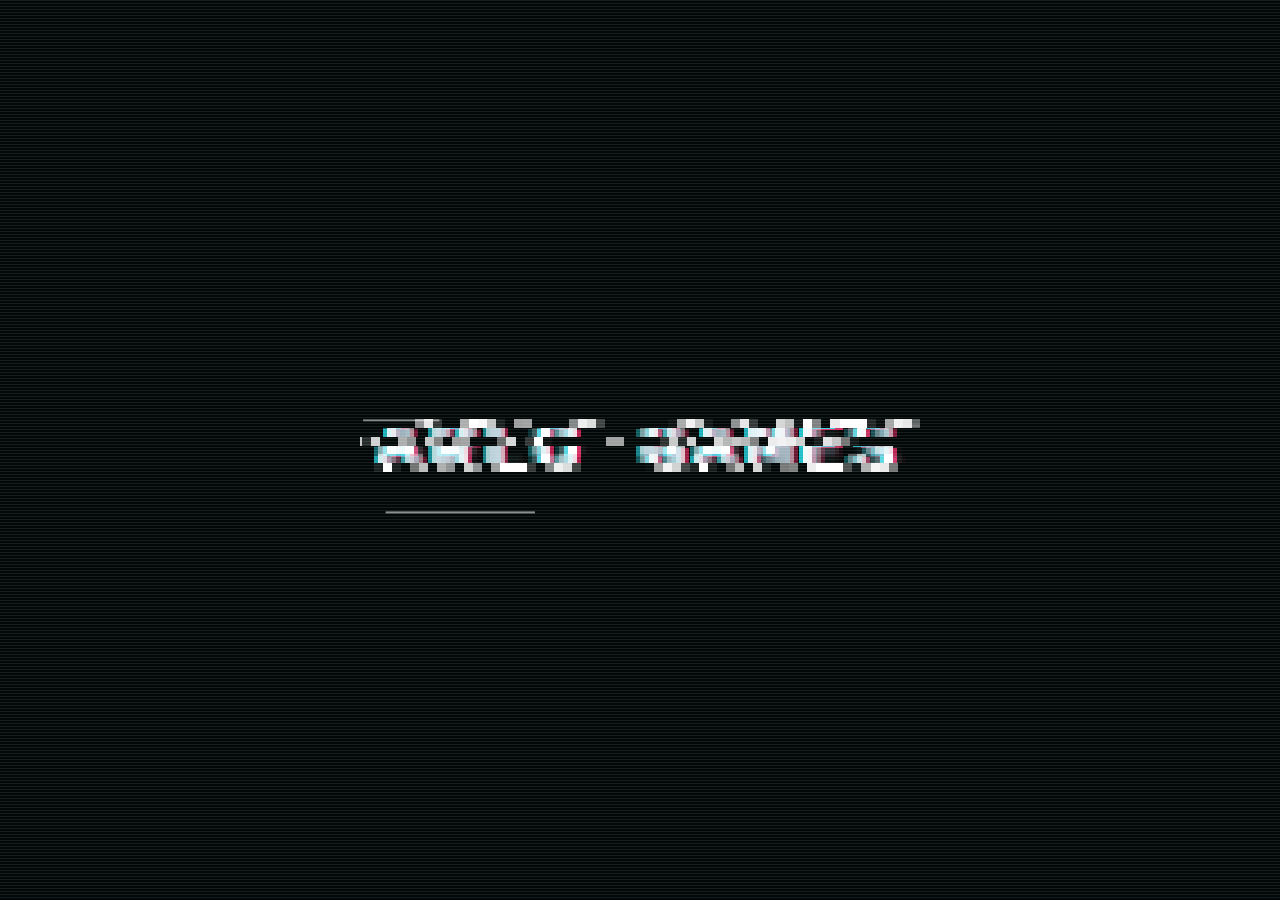
==== commit 70e070ae: "Update Cheat Chess v2 to the latest test build Same /cheat-chess-v2/ link; noindex meta re-added.  C" ====
--- a/cheat-chess-v2/index.html
+++ b/cheat-chess-v2/index.html
@@ -16,11 +16,11 @@
 <meta name="apple-mobile-web-app-status-bar-style" content="black-translucent">
 <meta name="apple-mobile-web-app-title" content="Cheat Chess">
 <meta name="mobile-web-app-capable" content="yes">
-<link rel="stylesheet" href="css/fonts.css?v=20261009202502">
-<link rel="stylesheet" href="css/style.css?v=20261009202502">
-<link rel="stylesheet" href="css/extras.css?v=20261009202502">
-<link rel="stylesheet" href="css/lobby.css?v=20261009202502">
-<link rel="stylesheet" href="css/battle.css?v=20261009202502">
+<link rel="stylesheet" href="css/fonts.css?v=20261011221208">
+<link rel="stylesheet" href="css/style.css?v=20261011221208">
+<link rel="stylesheet" href="css/extras.css?v=20261011221208">
+<link rel="stylesheet" href="css/lobby.css?v=20261011221208">
+<link rel="stylesheet" href="css/battle.css?v=20261011221208">
 </head>
 <body class="intro-on">
 
@@ -248,6 +248,7 @@
       <div class="rail right" id="railRight"></div>
     </div>
 
+    <div class="hall-games" id="hallGames"></div>
     <div class="hall-play">
       <button class="plaque primary big" data-act="vsai"><span class="ico" data-icon="play"></span>Play</button>
       <div class="play-row">
@@ -307,6 +308,7 @@
         <div class="panel-note" id="addNote">They have to accept before you can play.</div>
       </div>
 
+      <div id="invitesBlock"></div>
       <div id="requestsBlock"></div>
       <div id="friendsBlock"></div>
 
@@ -465,21 +467,21 @@
 <div id="fxTop"></div>
 <div id="toasts"></div>
 
-<script src="js/engine.js?v=20261009202502"></script>
-<script src="js/ai.js?v=20261009202502"></script>
-<script src="js/cards.js?v=20261009202502"></script>
-<script src="js/art.js?v=20261009202502"></script>
-<script src="js/audio.js?v=20261009202502"></script>
-<script src="js/store.js?v=20261009202502"></script>
-<script src="js/progress.js?v=20261009202502"></script>
-<script src="js/firebase-config.js?v=20261009202502"></script>
-<script src="js/account.js?v=20261009202502"></script>
-<script src="js/avatar.js?v=20261009202502"></script>
-<script src="js/halls.js?v=20261009202502"></script>
-<script src="js/shop.js?v=20261009202502"></script>
-<script src="js/game.js?v=20261009202502"></script>
-<script src="js/net.js?v=20261009202502"></script>
-<script src="js/firebase-backend.js?v=20261009202502"></script>
-<script src="js/ui.js?v=20261009202502"></script>
+<script src="js/engine.js?v=20261011221208"></script>
+<script src="js/ai.js?v=20261011221208"></script>
+<script src="js/cards.js?v=20261011221208"></script>
+<script src="js/art.js?v=20261011221208"></script>
+<script src="js/audio.js?v=20261011221208"></script>
+<script src="js/store.js?v=20261011221208"></script>
+<script src="js/progress.js?v=20261011221208"></script>
+<script src="js/firebase-config.js?v=20261011221208"></script>
+<script src="js/account.js?v=20261011221208"></script>
+<script src="js/avatar.js?v=20261011221208"></script>
+<script src="js/halls.js?v=20261011221208"></script>
+<script src="js/shop.js?v=20261011221208"></script>
+<script src="js/game.js?v=20261011221208"></script>
+<script src="js/net.js?v=20261011221208"></script>
+<script src="js/firebase-backend.js?v=20261011221208"></script>
+<script src="js/ui.js?v=20261011221208"></script>
 </body>
 </html>
--- a/cheat-chess-v2/css/lobby.css
+++ b/cheat-chess-v2/css/lobby.css
@@ -484,3 +484,55 @@
    allowed to wrap rather than being cut off mid word. */
 .friend-row.rich .friend-name small{ white-space:normal; }
 .friend-name .imm-tag{ font-style:normal; margin-left:4px; }
+
+/* ----------------------------------------------- the rack on a short screen
+   A phone with its browser bar showing leaves the rack about 180px, and a card
+   is a flex column, so the portrait was the part that collapsed: the boots were
+   all that was left. Nothing in a card may shrink, and when the screen really
+   is short the whole card is drawn smaller rather than squeezed. */
+.rack{ height:33dvh; }
+.rack-strip .shop-item > *{ flex:0 0 auto; }
+.rack-strip .av-preview, .rack-strip .set-preview{ flex:0 0 auto; min-height:0; }
+@media (max-height:780px){
+  .rack-strip .shop-item{ width:138px; padding:8px 8px 10px; }
+  .rack-strip .av-preview, .rack-strip .av-preview .av-img{ height:76px; }
+  .rack-strip .av-preview .av-img img{ height:76px; }
+  .rack-strip .set-preview{ height:60px; }
+  .rack-strip .shop-item .shop-name{ font-size:.78rem; margin-top:4px; }
+  .rack-strip .shop-item .shop-desc{ font-size:.64rem; line-height:1.25; margin:3px 0 7px; min-height:0; }
+  .rack-strip .shop-item .plaque.small{ padding:7px 10px; font-size:.74rem; }
+}
+@media (max-height:660px){
+  .rack-strip .av-preview, .rack-strip .av-preview .av-img{ height:62px; }
+  .rack-strip .av-preview .av-img img{ height:62px; }
+  .rack-strip .shop-item .shop-desc{ display:none; }
+}
+
+.nick-input{ width:100%; max-width:260px; margin:10px auto 4px; text-align:center;
+  font-family:var(--f-head); letter-spacing:.04em; }
+.visit-realname{ text-align:center; margin:-6px 0 8px; font-size:.72rem; font-weight:700;
+  color:var(--ink-mute); }
+
+/* --------------------------------------------- a game you are in the middle of */
+.hall-games{ display:flex; flex-direction:column; gap:6px; padding:0 2px 8px; }
+.hall-game{ display:flex; align-items:center; gap:9px; width:100%; padding:9px 12px; border-radius:12px;
+  text-align:left; background:linear-gradient(180deg, rgba(36,86,78,.95), rgba(10,40,36,.95));
+  box-shadow:0 0 0 1.5px rgba(95,232,180,.45), 0 4px 12px rgba(0,0,0,.4); }
+.hall-game:active{ transform:scale(.99); }
+.hall-game-dot{ width:9px; height:9px; border-radius:50%; background:#5fe8b4; flex:0 0 auto;
+  box-shadow:0 0 10px rgba(95,232,180,.9); animation:hallGamePulse 1.8s ease-in-out infinite; }
+@keyframes hallGamePulse{ 0%,100%{ opacity:.45; } 50%{ opacity:1; } }
+.hall-game-text{ flex:1; min-width:0; font-size:.82rem; font-weight:700; color:var(--ink);
+  overflow:hidden; text-overflow:ellipsis; white-space:nowrap; }
+.hall-game-text b{ font-family:var(--f-head); color:#bfffe4; }
+.hall-game-go{ flex:0 0 auto; font-family:var(--f-head); font-weight:900; font-size:.72rem;
+  letter-spacing:.1em; text-transform:uppercase; color:var(--gold-hi); }
+
+/* whose move it is, at a glance */
+.hall-game.yours{ background:linear-gradient(180deg, rgba(44,104,94,.95), rgba(12,48,42,.95));
+  box-shadow:0 0 0 1.5px rgba(95,232,180,.7), 0 4px 14px rgba(0,0,0,.45); }
+.hall-game.theirs .hall-game-dot{ background:var(--gold); box-shadow:none; animation:none; opacity:.7; }
+.hall-game.theirs .hall-game-go{ color:var(--ink-mute); }
+.hall-game.done .hall-game-dot{ background:#8a9a95; box-shadow:none; animation:none; }
+.friend-name .rec.yours{ color:#9fffd8; }
+.friend-name .rec.theirs{ color:var(--ink-mute); }
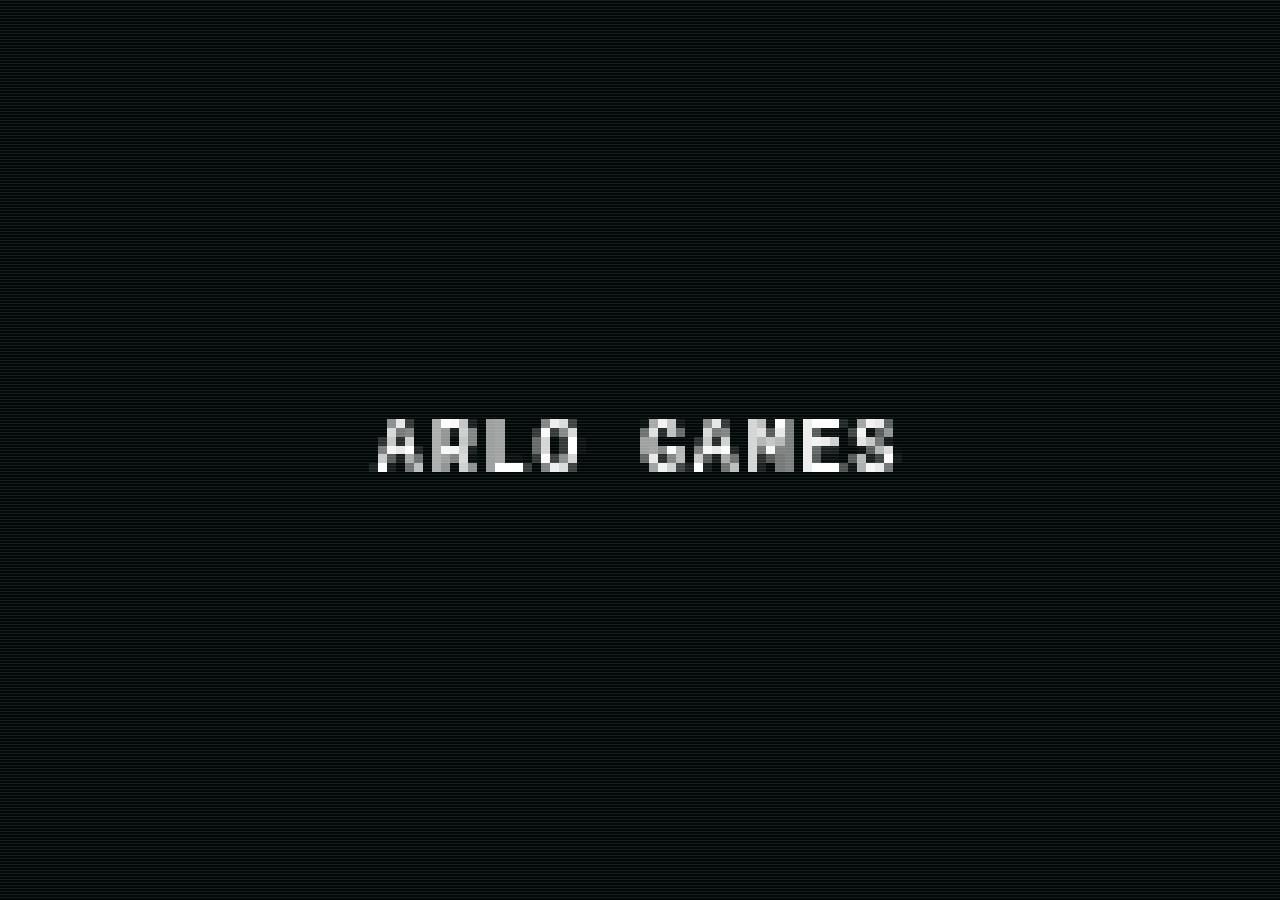
==== commit 893a0d64: "Update Cheat Chess v2 to the latest test build Same /cheat-chess-v2/ link; noindex meta re-added.  C" ====
--- a/cheat-chess-v2/index.html
+++ b/cheat-chess-v2/index.html
@@ -16,11 +16,11 @@
 <meta name="apple-mobile-web-app-status-bar-style" content="black-translucent">
 <meta name="apple-mobile-web-app-title" content="Cheat Chess">
 <meta name="mobile-web-app-capable" content="yes">
-<link rel="stylesheet" href="css/fonts.css?v=20261011221208">
-<link rel="stylesheet" href="css/style.css?v=20261011221208">
-<link rel="stylesheet" href="css/extras.css?v=20261011221208">
-<link rel="stylesheet" href="css/lobby.css?v=20261011221208">
-<link rel="stylesheet" href="css/battle.css?v=20261011221208">
+<link rel="stylesheet" href="css/fonts.css?v=20261012222521">
+<link rel="stylesheet" href="css/style.css?v=20261012222521">
+<link rel="stylesheet" href="css/extras.css?v=20261012222521">
+<link rel="stylesheet" href="css/lobby.css?v=20261012222521">
+<link rel="stylesheet" href="css/battle.css?v=20261012222521">
 </head>
 <body class="intro-on">
 
@@ -467,21 +467,21 @@
 <div id="fxTop"></div>
 <div id="toasts"></div>
 
-<script src="js/engine.js?v=20261011221208"></script>
-<script src="js/ai.js?v=20261011221208"></script>
-<script src="js/cards.js?v=20261011221208"></script>
-<script src="js/art.js?v=20261011221208"></script>
-<script src="js/audio.js?v=20261011221208"></script>
-<script src="js/store.js?v=20261011221208"></script>
-<script src="js/progress.js?v=20261011221208"></script>
-<script src="js/firebase-config.js?v=20261011221208"></script>
-<script src="js/account.js?v=20261011221208"></script>
-<script src="js/avatar.js?v=20261011221208"></script>
-<script src="js/halls.js?v=20261011221208"></script>
-<script src="js/shop.js?v=20261011221208"></script>
-<script src="js/game.js?v=20261011221208"></script>
-<script src="js/net.js?v=20261011221208"></script>
-<script src="js/firebase-backend.js?v=20261011221208"></script>
-<script src="js/ui.js?v=20261011221208"></script>
+<script src="js/engine.js?v=20261012222521"></script>
+<script src="js/ai.js?v=20261012222521"></script>
+<script src="js/cards.js?v=20261012222521"></script>
+<script src="js/art.js?v=20261012222521"></script>
+<script src="js/audio.js?v=20261012222521"></script>
+<script src="js/store.js?v=20261012222521"></script>
+<script src="js/progress.js?v=20261012222521"></script>
+<script src="js/firebase-config.js?v=20261012222521"></script>
+<script src="js/account.js?v=20261012222521"></script>
+<script src="js/avatar.js?v=20261012222521"></script>
+<script src="js/halls.js?v=20261012222521"></script>
+<script src="js/shop.js?v=20261012222521"></script>
+<script src="js/game.js?v=20261012222521"></script>
+<script src="js/net.js?v=20261012222521"></script>
+<script src="js/firebase-backend.js?v=20261012222521"></script>
+<script src="js/ui.js?v=20261012222521"></script>
 </body>
 </html>
--- a/cheat-chess-v2/css/lobby.css
+++ b/cheat-chess-v2/css/lobby.css
@@ -536,3 +536,7 @@
 .hall-game.done .hall-game-dot{ background:#8a9a95; box-shadow:none; animation:none; }
 .friend-name .rec.yours{ color:#9fffd8; }
 .friend-name .rec.theirs{ color:var(--ink-mute); }
+
+.hall-game.invite{ background:linear-gradient(180deg, rgba(92,74,24,.95), rgba(44,32,8,.95));
+  box-shadow:0 0 0 1.5px rgba(232,193,106,.75), 0 4px 14px rgba(0,0,0,.45); }
+.hall-game.invite .hall-game-dot{ background:var(--gold-hi); box-shadow:0 0 10px rgba(232,193,106,.9); }
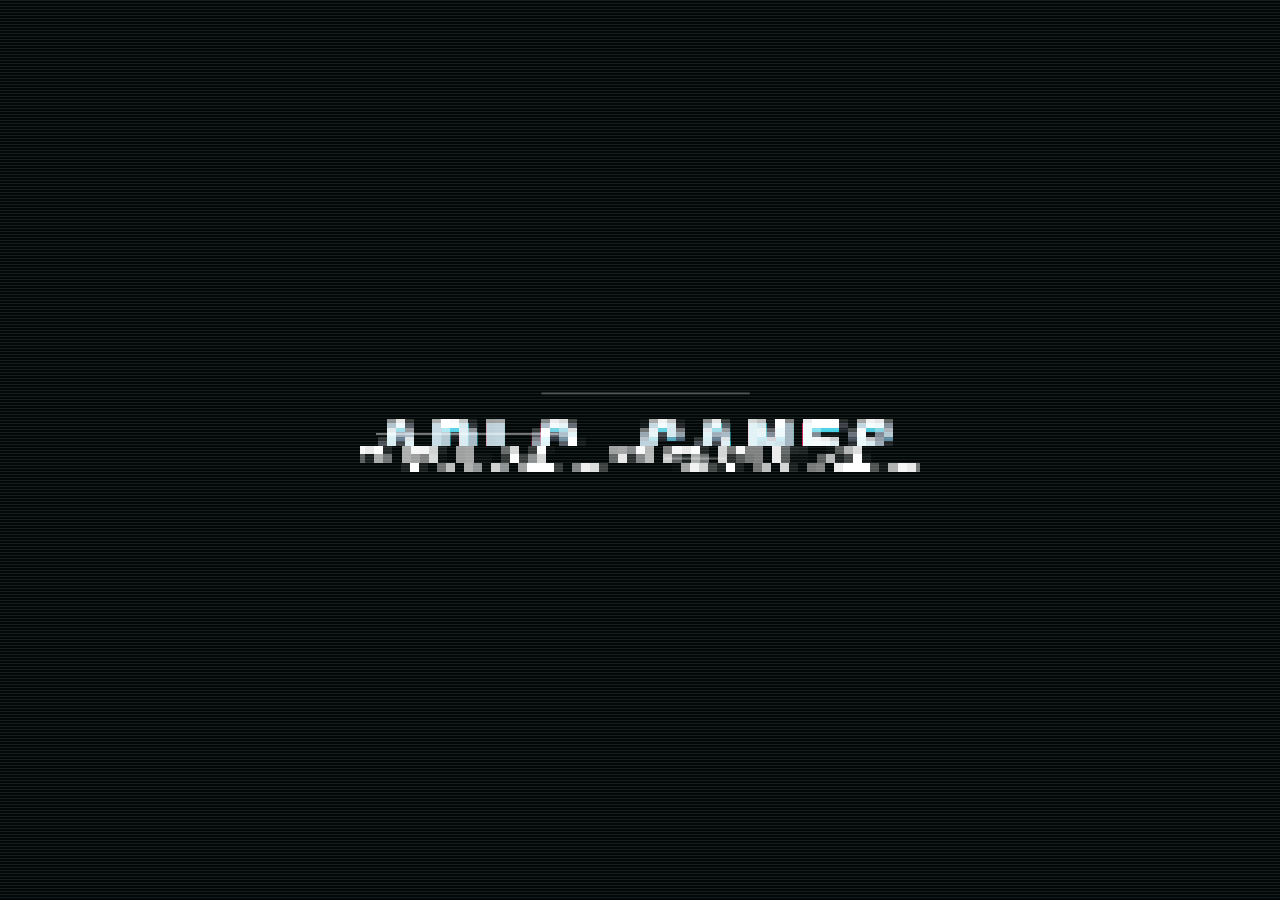
==== commit d7a544bd: "Update Cheat Chess v2 to the latest test build Same /cheat-chess-v2/ link; noindex meta re-added.  C" ====
--- a/cheat-chess-v2/index.html
+++ b/cheat-chess-v2/index.html
@@ -16,11 +16,11 @@
 <meta name="apple-mobile-web-app-status-bar-style" content="black-translucent">
 <meta name="apple-mobile-web-app-title" content="Cheat Chess">
 <meta name="mobile-web-app-capable" content="yes">
-<link rel="stylesheet" href="css/fonts.css?v=20261012222521">
-<link rel="stylesheet" href="css/style.css?v=20261012222521">
-<link rel="stylesheet" href="css/extras.css?v=20261012222521">
-<link rel="stylesheet" href="css/lobby.css?v=20261012222521">
-<link rel="stylesheet" href="css/battle.css?v=20261012222521">
+<link rel="stylesheet" href="css/fonts.css?v=20261020232206">
+<link rel="stylesheet" href="css/style.css?v=20261020232206">
+<link rel="stylesheet" href="css/extras.css?v=20261020232206">
+<link rel="stylesheet" href="css/lobby.css?v=20261020232206">
+<link rel="stylesheet" href="css/battle.css?v=20261020232206">
 </head>
 <body class="intro-on">
 
@@ -467,21 +467,22 @@
 <div id="fxTop"></div>
 <div id="toasts"></div>
 
-<script src="js/engine.js?v=20261012222521"></script>
-<script src="js/ai.js?v=20261012222521"></script>
-<script src="js/cards.js?v=20261012222521"></script>
-<script src="js/art.js?v=20261012222521"></script>
-<script src="js/audio.js?v=20261012222521"></script>
-<script src="js/store.js?v=20261012222521"></script>
-<script src="js/progress.js?v=20261012222521"></script>
-<script src="js/firebase-config.js?v=20261012222521"></script>
-<script src="js/account.js?v=20261012222521"></script>
-<script src="js/avatar.js?v=20261012222521"></script>
-<script src="js/halls.js?v=20261012222521"></script>
-<script src="js/shop.js?v=20261012222521"></script>
-<script src="js/game.js?v=20261012222521"></script>
-<script src="js/net.js?v=20261012222521"></script>
-<script src="js/firebase-backend.js?v=20261012222521"></script>
-<script src="js/ui.js?v=20261012222521"></script>
+<script src="js/engine.js?v=20261020232206"></script>
+<script src="js/ai.js?v=20261020232206"></script>
+<script src="js/cards.js?v=20261020232206"></script>
+<script src="js/art.js?v=20261020232206"></script>
+<script src="js/audio.js?v=20261020232206"></script>
+<script src="js/store.js?v=20261020232206"></script>
+<script src="js/progress.js?v=20261020232206"></script>
+<script src="js/firebase-config.js?v=20261020232206"></script>
+<script src="js/account.js?v=20261020232206"></script>
+<script src="js/avatar.js?v=20261020232206"></script>
+<script src="js/halls.js?v=20261020232206"></script>
+<script src="js/shop.js?v=20261020232206"></script>
+<script src="js/match.js?v=20261020232206"></script>
+<script src="js/game.js?v=20261020232206"></script>
+<script src="js/net.js?v=20261020232206"></script>
+<script src="js/firebase-backend.js?v=20261020232206"></script>
+<script src="js/ui.js?v=20261020232206"></script>
 </body>
 </html>
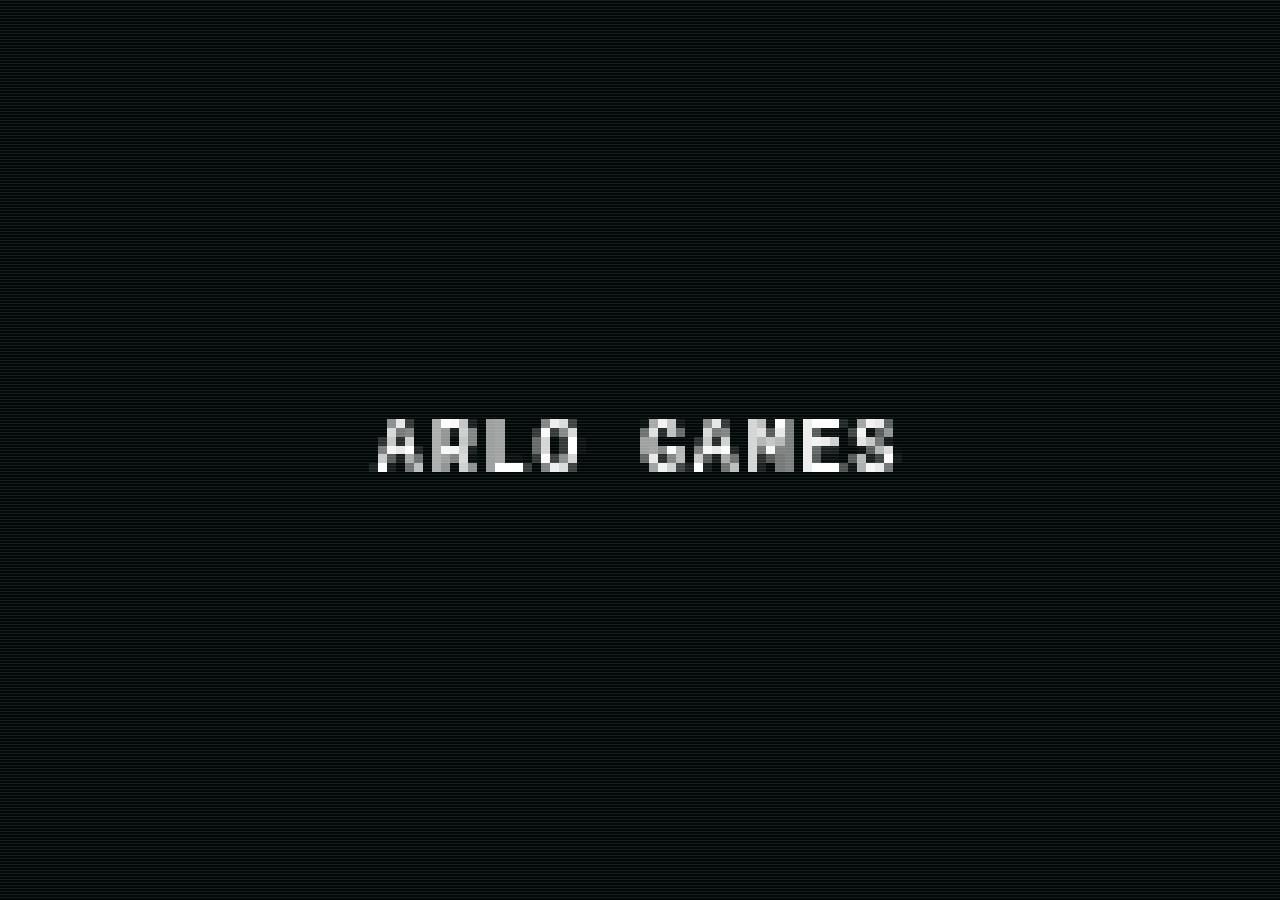
==== commit 5378bd9f: "Update Cheat Chess v2 to the latest test build Same /cheat-chess-v2/ link; noindex meta re-added.  C" ====
--- a/cheat-chess-v2/index.html
+++ b/cheat-chess-v2/index.html
@@ -16,11 +16,11 @@
 <meta name="apple-mobile-web-app-status-bar-style" content="black-translucent">
 <meta name="apple-mobile-web-app-title" content="Cheat Chess">
 <meta name="mobile-web-app-capable" content="yes">
-<link rel="stylesheet" href="css/fonts.css?v=20261020232206">
-<link rel="stylesheet" href="css/style.css?v=20261020232206">
-<link rel="stylesheet" href="css/extras.css?v=20261020232206">
-<link rel="stylesheet" href="css/lobby.css?v=20261020232206">
-<link rel="stylesheet" href="css/battle.css?v=20261020232206">
+<link rel="stylesheet" href="css/fonts.css?v=20261117222502">
+<link rel="stylesheet" href="css/style.css?v=20261117222502">
+<link rel="stylesheet" href="css/extras.css?v=20261117222502">
+<link rel="stylesheet" href="css/lobby.css?v=20261117222502">
+<link rel="stylesheet" href="css/battle.css?v=20261117222502">
 </head>
 <body class="intro-on">
 
@@ -467,22 +467,23 @@
 <div id="fxTop"></div>
 <div id="toasts"></div>
 
-<script src="js/engine.js?v=20261020232206"></script>
-<script src="js/ai.js?v=20261020232206"></script>
-<script src="js/cards.js?v=20261020232206"></script>
-<script src="js/art.js?v=20261020232206"></script>
-<script src="js/audio.js?v=20261020232206"></script>
-<script src="js/store.js?v=20261020232206"></script>
-<script src="js/progress.js?v=20261020232206"></script>
-<script src="js/firebase-config.js?v=20261020232206"></script>
-<script src="js/account.js?v=20261020232206"></script>
-<script src="js/avatar.js?v=20261020232206"></script>
-<script src="js/halls.js?v=20261020232206"></script>
-<script src="js/shop.js?v=20261020232206"></script>
-<script src="js/match.js?v=20261020232206"></script>
-<script src="js/game.js?v=20261020232206"></script>
-<script src="js/net.js?v=20261020232206"></script>
-<script src="js/firebase-backend.js?v=20261020232206"></script>
-<script src="js/ui.js?v=20261020232206"></script>
+<script src="js/engine.js?v=20261117222502"></script>
+<script src="js/ai.js?v=20261117222502"></script>
+<script src="js/card-art.js?v=20261117222502"></script>
+<script src="js/cards.js?v=20261117222502"></script>
+<script src="js/art.js?v=20261117222502"></script>
+<script src="js/audio.js?v=20261117222502"></script>
+<script src="js/store.js?v=20261117222502"></script>
+<script src="js/progress.js?v=20261117222502"></script>
+<script src="js/firebase-config.js?v=20261117222502"></script>
+<script src="js/account.js?v=20261117222502"></script>
+<script src="js/avatar.js?v=20261117222502"></script>
+<script src="js/halls.js?v=20261117222502"></script>
+<script src="js/shop.js?v=20261117222502"></script>
+<script src="js/match.js?v=20261117222502"></script>
+<script src="js/game.js?v=20261117222502"></script>
+<script src="js/net.js?v=20261117222502"></script>
+<script src="js/firebase-backend.js?v=20261117222502"></script>
+<script src="js/ui.js?v=20261117222502"></script>
 </body>
 </html>
--- a/cheat-chess-v2/css/style.css
+++ b/cheat-chess-v2/css/style.css
@@ -146,7 +146,8 @@
 .tcg-gem{ position:absolute; left:50%; top:.05em; width:1.05em; height:1.05em; margin-left:-.525em; transform:rotate(45deg); z-index:3;
   background:radial-gradient(circle at 35% 30%, #fff 0%, var(--gem) 45%, color-mix(in srgb, var(--gem) 55%, #000) 100%);
   box-shadow:0 0 0 .1em #f5d27a, 0 0 0 .17em #3b2508, 0 0 .7em var(--gem); }
-.tcg-art{ position:relative; margin-top:.1em; height:5.5em; flex-shrink:0; border-radius:4.2em 4.2em .35em .35em / 3em 3em .35em .35em; overflow:hidden;
+/* Full art: the picture is the card, behind everything else on it. */
+.tcg-art{ position:absolute; inset:0; z-index:0; border-radius:.5em; overflow:hidden;
   box-shadow:0 0 0 .12em #f0cf7e, 0 0 0 .2em #3b2508, inset 0 0 1em rgba(0,0,0,.5); }
 .tcg-art svg{ width:100%; height:100%; }
 .tcg-art::after{ content:''; position:absolute; inset:0; border-radius:inherit; box-shadow:inset 0 0 1.2em rgba(0,0,0,.55); pointer-events:none; }
@@ -504,3 +505,87 @@
 .scroll::-webkit-scrollbar-thumb{ background:rgba(255,215,130,.3); border-radius:6px; }
 
 .build-stamp{ opacity:.6; font-size:.74rem; letter-spacing:.04em; }
+
+/* =========================================================================
+   Full art cards: the illustration runs to all four edges and everything else
+   is laid over it. The rules panel is translucent, so the picture carries on
+   behind the words instead of stopping at a frame.
+   ========================================================================= */
+/* With the art taken out of the flow, the rest of the face has to be told
+   where to sit: the head at the top, everything from the name plate down
+   pushed to the bottom, and the rules panel kept to its own share so it
+   cannot grow over the picture. */
+.tcg-body{ padding:.3em .34em .26em; }
+.tcg-ribbon{ margin-top:auto; flex:0 0 auto; }
+/* The illustrations are composed across the top 80 of a 140 tall canvas, so
+   the name plate sits at about three fifths and the whole composition is
+   above it. The rules text shrinks itself to whatever is left. */
+.tcg-text{ flex:0 1 auto; max-height:31%; }
+.tcg.compact .tcg-ribbon{ margin-top:auto; }
+.tcg-art svg{ width:100%; height:100%; display:block; }
+.tcg-art::after{ box-shadow:inset 0 0 1.6em rgba(0,0,0,.5), inset 0 0 0 1px rgba(0,0,0,.35); }
+.tcg-head, .tcg-ribbon, .tcg-kind, .tcg-type, .tcg-text, .tcg-foot{ position:relative; z-index:2; }
+/* the name plate crosses the art */
+.tcg-ribbon{ margin-top:auto; }
+.tcg-text{ background:linear-gradient(180deg, rgba(251,241,215,.9), rgba(228,204,152,.9));
+  box-shadow:inset 0 0 0 1px rgba(90,60,20,.35), 0 .1em .3em rgba(0,0,0,.4); }
+.tcg-foot{ text-shadow:0 1px 2px rgba(0,0,0,.8); }
+.tcg-type{ box-shadow:0 .08em .25em rgba(0,0,0,.45); }
+.tcg-head{ text-shadow:0 1px 2px rgba(0,0,0,.6); }
+/* with no window to sit in, the shine sweeps the whole card */
+.tcg.rare .tcg-art::before, .tcg.legendary .tcg-art::before{ border-radius:.5em; }
+.tcg.compact .tcg-art{ position:absolute; inset:0; height:auto; }
+
+/* A hand-drawn card picture, laid over the version drawn in code. */
+.card-paint{ position:absolute; inset:0; width:100%; height:100%; object-fit:cover;
+  display:block; user-select:none; -webkit-user-drag:none; }
+
+/* =========================================================================
+   The Gauntlet, and mastery
+   ========================================================================= */
+/* A card you bought in order to be worse off. It had better look like gold. */
+.tcg.gilded .tcg-face{ background:linear-gradient(145deg,#fff6cf 0%,#f0cd6a 20%,#8a6414 48%,#f0cd6a 74%,#fff6cf 100%); }
+.tcg.gilded .tcg-body{ box-shadow:inset 0 0 0 .07em rgba(255,240,180,.95), inset 0 0 1.2em rgba(90,60,10,.6); }
+.tcg.gilded{ filter:drop-shadow(0 0 .35em rgba(255,206,110,.55)); }
+.tcg.gilded .tcg-ribbon .tcg-name{ color:#3a2708; }
+.tcg.gilded .tcg-ribbon{ filter:saturate(1.3) brightness(1.1); }
+.tcg.gilded .tcg-art::before{ content:''; position:absolute; inset:0; z-index:1; pointer-events:none;
+  mix-blend-mode:screen; background:linear-gradient(115deg, transparent 30%, rgba(255,240,180,.55) 48%, transparent 66%);
+  background-size:300% 100%; animation:gildedSheen 3.4s ease-in-out infinite; }
+@keyframes gildedSheen{ 0%,100%{ background-position:140% 0; } 50%{ background-position:-40% 0; } }
+/* their hand: the one back that can be told apart */
+.tcg-mini.gilded, .card-back.gilded{ box-shadow:0 0 0 1.5px #ffe9a8, 0 0 12px rgba(255,210,110,.75); }
+
+/* the champion carrying it, all game */
+.champ.gilded{ position:relative; filter:drop-shadow(0 0 10px rgba(255,214,120,.8)) drop-shadow(0 0 22px rgba(255,190,80,.5)); }
+.champ.gilded::after{ content:''; position:absolute; inset:-12%; border-radius:50%; pointer-events:none;
+  background:radial-gradient(circle, rgba(255,226,150,.28), rgba(255,200,90,0) 70%);
+  animation:gildedPulse 2.6s ease-in-out infinite; }
+@keyframes gildedPulse{ 0%,100%{ opacity:.5; transform:scale(.96); } 50%{ opacity:1; transform:scale(1.06); } }
+.glitter{ position:fixed; width:var(--sz); height:var(--sz); border-radius:50%; pointer-events:none; z-index:60;
+  background:radial-gradient(circle,#fffbe0,#ffcf6a 60%,rgba(255,180,60,0));
+  animation:glitterFall var(--dur) ease-out forwards; }
+@keyframes glitterFall{
+  0%{ transform:translate(0,0) scale(.6); opacity:0; }
+  20%{ opacity:1; }
+  100%{ transform:translate(var(--dx), 46px) scale(1); opacity:0; }
+}
+
+/* A card cast twenty five times is foil from then on. */
+.tcg.mastered .tcg-art::after{ box-shadow:inset 0 0 1.6em rgba(0,0,0,.5), inset 0 0 0 1px rgba(255,235,170,.5); }
+.tcg.mastered .tcg-ribbon .tcg-name{ color:#5a3a06; }
+.tcg.mastered .tcg-art{ position:absolute; }
+.tcg.mastered .tcg-art::before{ content:''; position:absolute; inset:0; z-index:1; pointer-events:none;
+  mix-blend-mode:screen; opacity:.55;
+  background:linear-gradient(118deg, transparent 22%, rgba(255,120,190,.45) 34%, rgba(160,255,220,.5) 46%,
+    rgba(255,245,160,.5) 58%, rgba(150,200,255,.45) 70%, transparent 82%);
+  background-size:260% 100%; animation:foilSheen 4.2s linear infinite; }
+@keyframes foilSheen{ 0%{ background-position:160% 0; } 100%{ background-position:-60% 0; } }
+.mastery-pip{ display:inline-block; margin-left:.4em; font-size:.56rem; letter-spacing:.1em;
+  font-family:var(--f-head); font-weight:900; color:#ffdf8a; text-transform:uppercase; }
+
+.tcg.for-sale{ filter:saturate(.75) brightness(.9); }
+.sale-tag{ position:absolute; left:50%; bottom:8%; transform:translateX(-50%); z-index:4;
+  font-family:var(--f-head); font-weight:900; font-size:.82em; letter-spacing:.04em; color:#2a1606;
+  padding:.2em .7em; border-radius:.6em; background:linear-gradient(180deg,#ffe9a8,#e0b64a);
+  box-shadow:0 .1em .3em rgba(0,0,0,.5); }
--- a/cheat-chess-v2/css/lobby.css
+++ b/cheat-chess-v2/css/lobby.css
@@ -540,3 +540,12 @@
 .hall-game.invite{ background:linear-gradient(180deg, rgba(92,74,24,.95), rgba(44,32,8,.95));
   box-shadow:0 0 0 1.5px rgba(232,193,106,.75), 0 4px 14px rgba(0,0,0,.45); }
 .hall-game.invite .hall-game-dot{ background:var(--gold-hi); box-shadow:0 0 10px rgba(232,193,106,.9); }
+
+/* the level, beside the rank */
+.lobby-rank .rank-level{ display:inline-block; margin-left:.5em; font-family:var(--f-body);
+  font-weight:800; font-size:.62rem; letter-spacing:.1em; text-transform:uppercase;
+  color:var(--ink-mute); vertical-align:middle; }
+
+.hall-game-x{ flex:0 0 auto; width:24px; height:24px; margin-left:4px; border-radius:50%;
+  font-size:1rem; line-height:1; color:var(--ink-mute); background:rgba(0,0,0,.25); }
+.hall-game-x:active{ color:#ffd9d2; }
